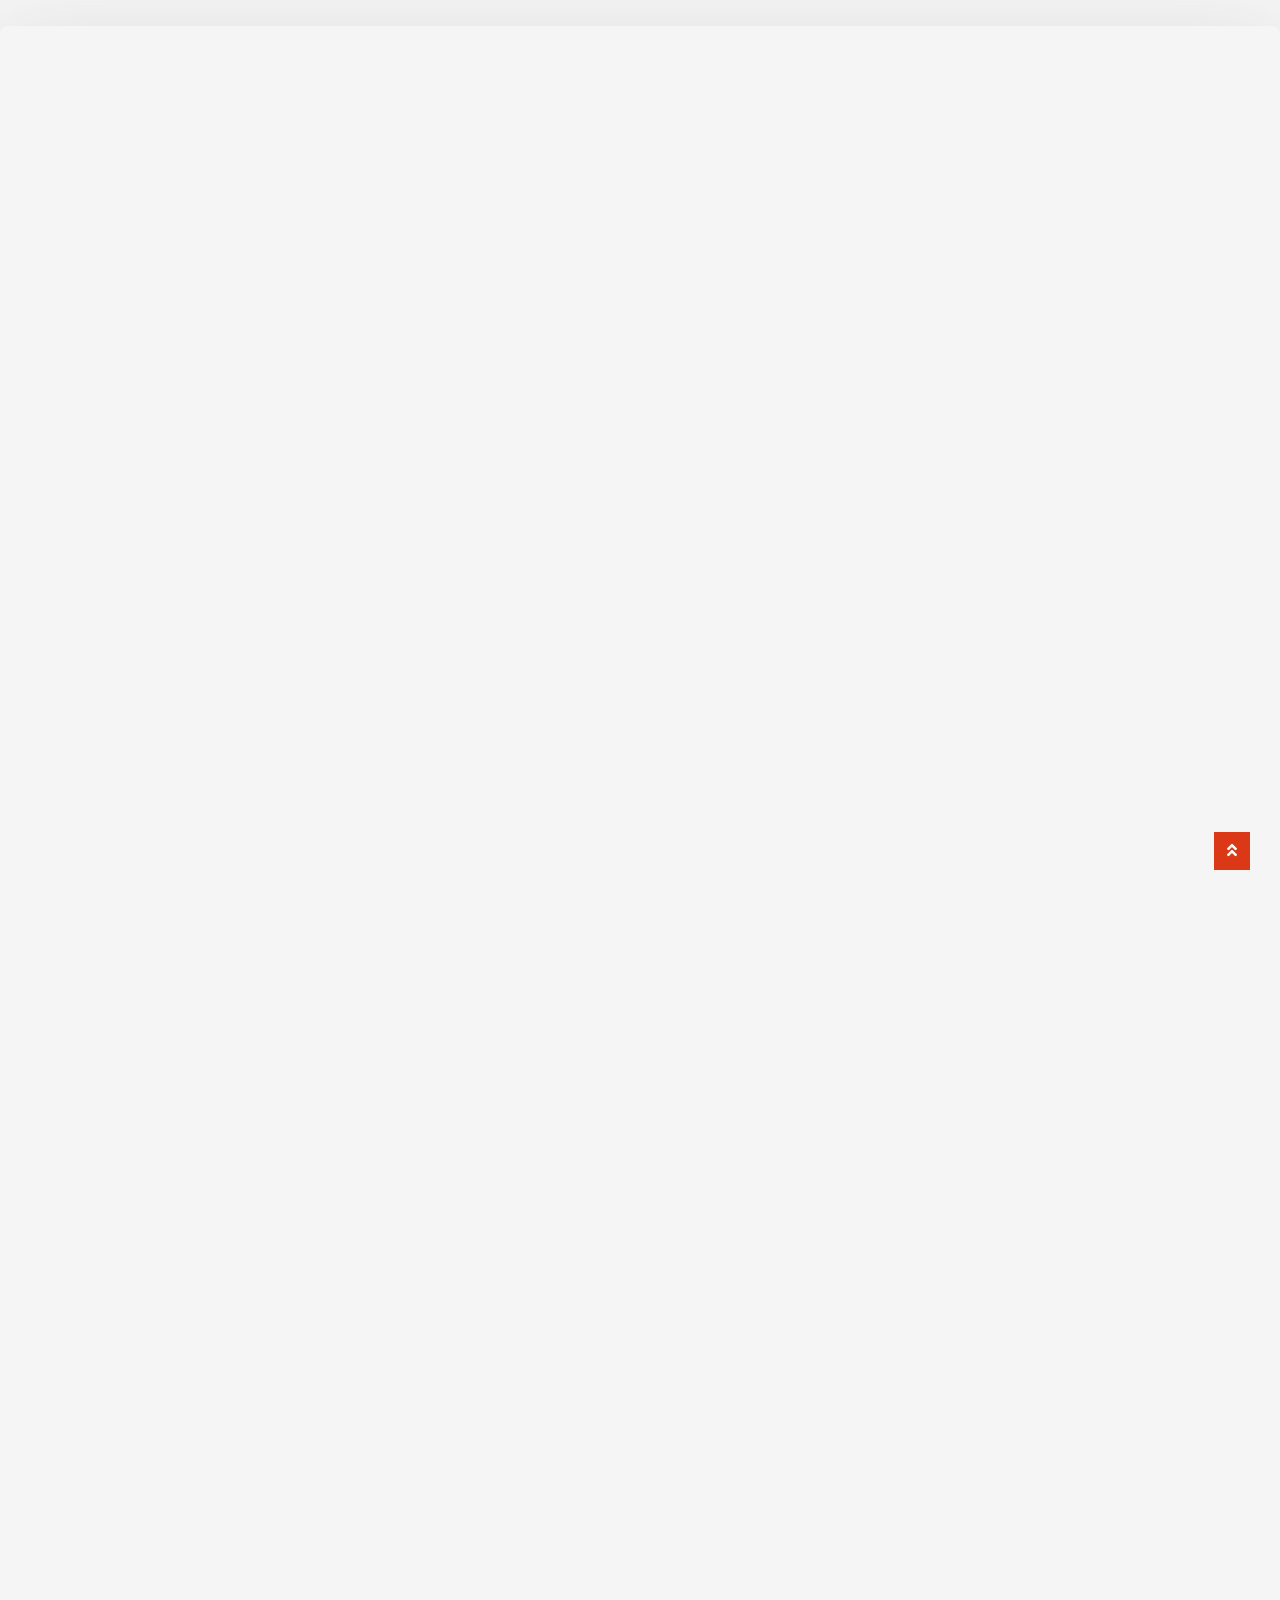
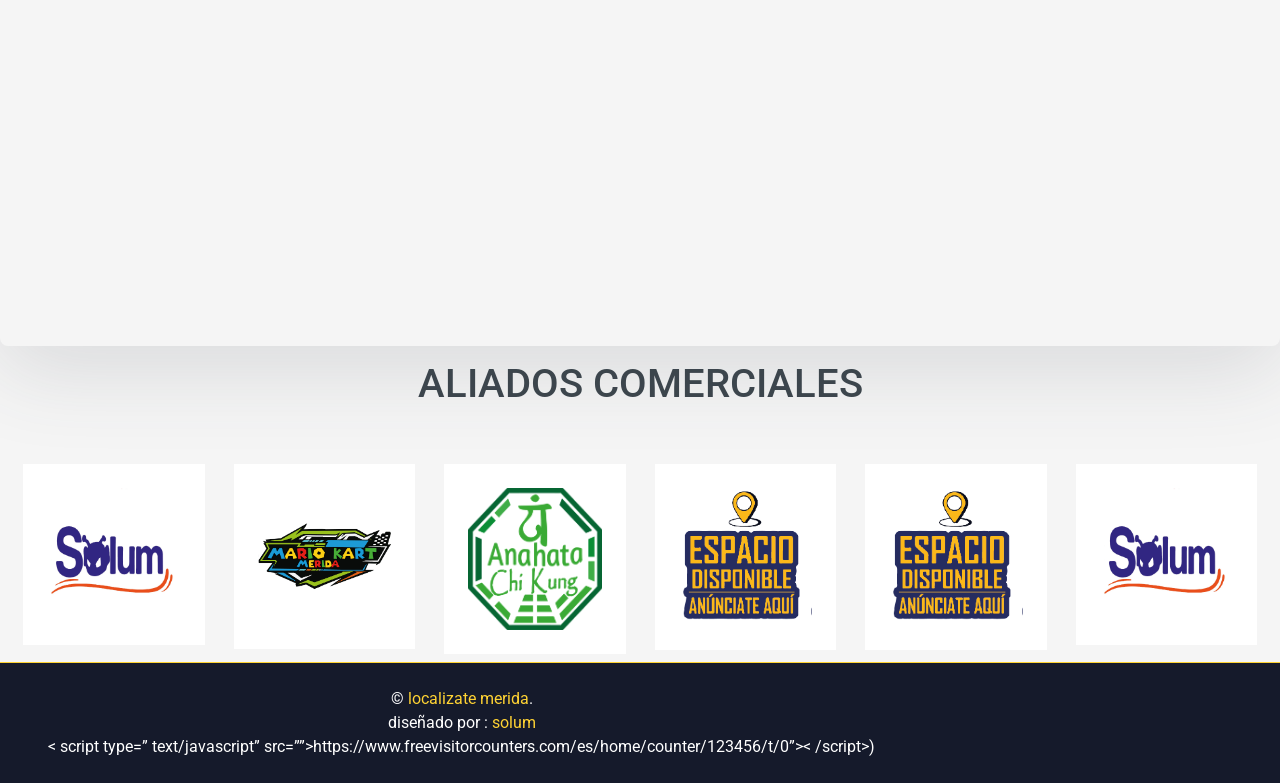
==== index.html @ 5018d9af "Update index.html" ====
<!DOCTYPE html>


    <html lang="en">

    <head>
        <meta charset="utf-8">
        <title>solum</title>
        <meta content="width=device-width, initial-scale=1.0" name="viewport">
        <meta content="Free HTML Templates" name="keywords">
        <meta content="Free HTML Templates" name="description">
        <meta name="viewport" content="width=device-width, user-scalable=no, initial-scale=1.0, maximum-scale=1.0, minimum-scale=1.0">
    <!-- Favicon -->
       

    <!-- Google Web Fonts -->
        <link rel="preconnect" href="https://fonts.gstatic.com">
        <link href="https://fonts.googleapis.com/css2?family=Roboto:wght@400;500;700&display=swap" rel="stylesheet">  

    <!-- Font Awesome -->
        <link href="https://cdnjs.cloudflare.com/ajax/libs/font-awesome/5.10.0/css/all.min.css" rel="stylesheet">

    <!-- Libraries Stylesheet -->
        <link href="lib/animate/animate.min.css" rel="stylesheet">
        <link href="lib/owlcarousel/assets/owl.carousel.min.css" rel="stylesheet">

    <!-- Customized Bootstrap Stylesheet -->
        <link href="css/style.css" rel="stylesheet">
    </head>

    <body>
	 <!-- clase contenedor para todo la estructura sea adaptable al tamaño   -->
	
	
   
    <!-- Topbar End -->


    <!-- camva CODIGO 	-->
	<div style="position: relative; width: 100%; height: 0; padding-top: 150.0000%;
 padding-bottom: 0; box-shadow: 0 20px 88px 0 rgba(63,69,81,0.16); margin-top: 1.6em; margin-bottom: 0.9em; overflow: hidden;
 border-radius: 8px; will-change: transform;">
  <iframe  style="position: absolute; width: 100%; height: 100%; top: 0; left: 0; border: none; padding: 0;margin: 0;"
    src="https://www.canva.com/design/DAGx7wg4Q10/k-5Hn8dOa6P_O-gBe2Vf7A/view?embed" allowfullscreen="allowfullscreen" allow="fullscreen">
  </iframe>
</div>


	
    <!-- Navbar End -->

<div class="text-center mx-auto mb-5" style="max-width: 600px;">
            <h1 class="display-5 text-uppercase mb-4">ALIADOS COMERCIALES <span class="text-primary"></span></h1>
        </div>
    

<!-- LOGOS Q SE MUEVEN  -->
    <div class="container-fluid py-2">
        <div class="row px-xl-2">
            <div class="col">
                <div class="owl-carousel vendor-carousel">
                    <div class="bg-light p-4">
					<a href="https://servisolum.github.io/publisolum1/">
                        <img  src="img/vendor-2.jpg" alt="">
						</a>
                    </div>
                    
					<div class="bg-light p-4">
                        <img src="img/vendor-4.png" alt="">
                    </div>
                    <div class="bg-light p-4">
                        <img src="img/vendor-5.png" alt="">
                    </div>
                    <div class="bg-light p-4">
                        <img src="img/vendor-3.png" alt="">
                    </div>
					<div class="bg-light p-4">
                        <img src="img/vendor-3.png" alt="">
                    </div>
                </div>
            </div>
        </div>
    </div>
    <!-- Vendor End -->

    
    


    <!-- ZONAS DE EMPRESAS  -->
    

    


    <!-- Footer Start -->
    
    <!-- Footer End -->


    <!-- Back to Top -->
    <a href="#" class="btn btn-primary back-to-top"><i class="fa fa-angle-double-up"></i></a>


    <!-- JavaScript Libraries -->
    <script src="https://code.jquery.com/jquery-3.4.1.min.js"></script>
    <script src="https://stackpath.bootstrapcdn.com/bootstrap/4.4.1/js/bootstrap.bundle.min.js"></script>
    <script src="lib/easing/easing.min.js"></script>
    <script src="lib/owlcarousel/owl.carousel.min.js"></script>

    <!-- Contact Javascript File -->
    <script src="mail/jqBootstrapValidation.min.js"></script>
    <script src="mail/contact.js"></script>

    <!-- CODIGO PARA BOTON SUBIR  -->
    <script src="js/main.js"></script>
	
	
	<!-- cierre del contenedor adaptable    -->
	  </div>
	  
	  <div class="container-fluid bg-dark bg-light-radial text-white border-top border-primary px-0">
            <div class="d-flex flex-column flex-md-row justify-content-between">
                <div class="py-4 px-5 text-center text-md-start">
                   <p class="mb-0">&copy; <a class="text-primary" href="#">localizate merida</a>. </p>
				   <p class="mb-0">diseñado por : <a class="mb-0" href="">solum </a></p>
					< script type=” text/javascript” src=””>https://www.freevisitorcounters.com/es/home/counter/123456/t/0”>< /script>)
                </div>
            
           </div>
       </div>
	  
	  
	  
	  
</body>

</html>
---- css/style.css ----
/******* Bootstrap Theming ********/
/*!
 * Bootstrap v4.5.3 (https://getbootstrap.com/)
 * Copyright 2011-2020 The Bootstrap Authors
 * Copyright 2011-2020 Twitter, Inc.
 * Licensed under MIT (https://github.com/twbs/bootstrap/blob/main/LICENSE)
 */
:root {
  --blue: #007bff;
  --indigo: #6610f2;
  --purple: #6f42c1;
  --pink: #e83e8c;
  --red: #dc3545;
  --orange: #fd7e14;
  --yellow: #ffc107;
  --green: #28a745;
  --teal: #20c997;
  --cyan: #17a2b8;
  --white: #fff;
  --gray: #6c757d;
  --gray-dark: #343a40;
  --primary: #FFD333;
  --secondary: #F5F5F5;
  --success: #28a745;
  --info: #17a2b8;
  --warning: #ffc107;
  --danger: #dc3545;
  --light: #FFFFFF;
  --dark: #3D464D;
  --breakpoint-xs: 0;
  --breakpoint-sm: 576px;
  --breakpoint-md: 768px;
  --breakpoint-lg: 992px;
  --breakpoint-xl: 1200px;
  --font-family-sans-serif: "Roboto", sans-serif;
  --font-family-monospace: SFMono-Regular, Menlo, Monaco, Consolas, "Liberation Mono", "Courier New", monospace;
}

*,
*::before,
*::after {
  box-sizing: border-box;
}

html {
	 width:100%;
  font-family: sans-serif;
  line-height: 1.15;
  -webkit-text-size-adjust: 100%;
  -webkit-tap-highlight-color: rgba(0, 0, 0, 0);
}

article, aside, figcaption, figure, footer, header, hgroup, main, nav, section {
  display: block;
}

contenedor13  {
	 width:100%;
}

body {
	 width:100%;
  margin: 0;
  font-family: "Roboto", sans-serif;
  font-size: 1rem;
  font-weight: 400;
  line-height: 1.5;
  color: #6C757D;
  text-align: left;
  background-color: #F5F5F5;
}

                                               




[tabindex="-1"]:focus:not(:focus-visible) {
  outline: 0 !important;
}

hr {
  box-sizing: content-box;
  height: 0;
  overflow: visible;
}

h1, h2, h3, h4, h5, h6 {
	width:100%;
  margin-top: 0;
  margin-bottom: 0.5rem;
}

p {
  margin-top: 0;
  margin-bottom: 1rem;
}

abbr[title],
abbr[data-original-title] {
  text-decoration: underline;
  text-decoration: underline dotted;
  cursor: help;
  border-bottom: 0;
  text-decoration-skip-ink: none;
}

address {
  margin-bottom: 1rem;
  font-style: normal;
  line-height: inherit;
}

ol,
ul,
dl {
  margin-top: 0;
  margin-bottom: 1rem;
}

ol ol,
ul ul,
ol ul,
ul ol {
  margin-bottom: 0;
}

dt {
  font-weight: 700;
}

dd {
  margin-bottom: .5rem;
  margin-left: 0;
}

blockquote {
  margin: 0 0 1rem;
}

b,
strong {
  font-weight: bolder;
}

small {
  font-size: 80%;
}

sub,
sup {
  position: relative;
  font-size: 75%;
  line-height: 0;
  vertical-align: baseline;
}

sub {
  bottom: -.25em;
}

sup {
  top: -.5em;
}

a {
  color: #FFD333;
  text-decoration: none;
  background-color: transparent;
}

a:hover {
  color: #e6b400;
  text-decoration: underline;
}

a:not([href]):not([class]) {
  color: inherit;
  text-decoration: none;
}

a:not([href]):not([class]):hover {
  color: inherit;
  text-decoration: none;
}

pre,
code,
kbd,
samp {
  font-family: SFMono-Regular, Menlo, Monaco, Consolas, "Liberation Mono", "Courier New", monospace;
  font-size: 1em;
}

pre {
  margin-top: 0;
  margin-bottom: 1rem;
  overflow: auto;
  -ms-overflow-style: scrollbar;
}

figure {
  margin: 0 0 1rem;
}

img {
  vertical-align: middle;
  border-style: none;
}

svg {
  overflow: hidden;
  vertical-align: middle;
}

table {
  border-collapse: collapse;
}

caption {
  padding-top: 0.75rem;
  padding-bottom: 0.75rem;
  color: #6c757d;
  text-align: left;
  caption-side: bottom;
}

th {
  text-align: inherit;
  text-align: -webkit-match-parent;
}

label {
  display: inline-block;
  margin-bottom: 0.5rem;
}

button {
  border-radius: 0;
}

button:focus {
  outline: 1px dotted;
  outline: 5px auto -webkit-focus-ring-color;
}

input,
button,
select,
optgroup,
textarea {
  margin: 0;
  font-family: inherit;
  font-size: inherit;
  line-height: inherit;
}

button,
input {
  overflow: visible;
}

button,
select {
  text-transform: none;
}

[role="button"] {
  cursor: pointer;
}

select {
  word-wrap: normal;
}

button,
[type="button"],
[type="reset"],
[type="submit"] {
  -webkit-appearance: button;
}

button:not(:disabled),
[type="button"]:not(:disabled),
[type="reset"]:not(:disabled),
[type="submit"]:not(:disabled) {
  cursor: pointer;
}

button::-moz-focus-inner,
[type="button"]::-moz-focus-inner,
[type="reset"]::-moz-focus-inner,
[type="submit"]::-moz-focus-inner {
  padding: 0;
  border-style: none;
}

input[type="radio"],
input[type="checkbox"] {
  box-sizing: border-box;
  padding: 0;
}

textarea {
  overflow: auto;
  resize: vertical;
}

fieldset {
  min-width: 0;
  padding: 0;
  margin: 0;
  border: 0;
}

legend {
  display: block;
  width: 100%;
  max-width: 100%;
  padding: 0;
  margin-bottom: .5rem;
  font-size: 1.5rem;
  line-height: inherit;
  color: inherit;
  white-space: normal;
}

@media (max-width: 1200px) {
  legend {
    font-size: calc(1.275rem + 0.3vw) ;
  }
}

progress {
  vertical-align: baseline;
}

[type="number"]::-webkit-inner-spin-button,
[type="number"]::-webkit-outer-spin-button {
  height: auto;
}

[type="search"] {
  outline-offset: -2px;
  -webkit-appearance: none;
}

[type="search"]::-webkit-search-decoration {
  -webkit-appearance: none;
}

::-webkit-file-upload-button {
  font: inherit;
  -webkit-appearance: button;
}

output {
  display: inline-block;
}

summary {
  display: list-item;
  cursor: pointer;
}

template {
  display: none;
}

[hidden] {
  display: none !important;
}

h1, h2, h3, h4, h5, h6,
.h1, .h2, .h3, .h4, .h5, .h6 {
  margin-bottom: 0.5rem;
  font-weight: 500;
  line-height: 1.2;
  color: #3D464D;
}

h1, .h1 {
  font-size: 2.5rem;
}

@media (max-width: 1200px) {
  h1, .h1 {
    font-size: calc(1.375rem + 1.5vw) ;
  }
}

h2, .h2 {
  font-size: 2rem;
}

@media (max-width: 1200px) {
  h2, .h2 {
    font-size: calc(1.325rem + 0.9vw) ;
  }
}

h3, .h3 {
  font-size: 1.75rem;
}

@media (max-width: 1200px) {
  h3, .h3 {
    font-size: calc(1.3rem + 0.6vw) ;
  }
}

h4, .h4 {
  font-size: 1.5rem;
}

@media (max-width: 1200px) {
  h4, .h4 {
    font-size: calc(1.275rem + 0.3vw) ;
  }
}

h5, .h5 {
  font-size: 1.25rem;
}

h6, .h6 {
  font-size: 1rem;
}

.lead {
  font-size: 1.25rem;
  font-weight: 300;
}

.display-1 {
  font-size: 6rem;
  font-weight: 300;
  line-height: 1.2;
}

@media (max-width: 1200px) {
  .display-1 {
    font-size: calc(1.725rem + 5.7vw) ;
  }
}

.display-2 {
  font-size: 5.5rem;
  font-weight: 300;
  line-height: 1.2;
}

@media (max-width: 1200px) {
  .display-2 {
    font-size: calc(1.675rem + 5.1vw) ;
  }
}

.display-3 {
  font-size: 4.5rem;
  font-weight: 300;
  line-height: 1.2;
}

@media (max-width: 1200px) {
  .display-3 {
    font-size: calc(1.575rem + 3.9vw) ;
  }
}

.display-4 {
  font-size: 3.5rem;
  font-weight: 300;
  line-height: 1.2;
}

@media (max-width: 1200px) {
  .display-4 {
    font-size: calc(1.475rem + 2.7vw) ;
  }
}

hr {
  margin-top: 1rem;
  margin-bottom: 1rem;
  border: 0;
  border-top: 1px solid rgba(0, 0, 0, 0.1);
}

small,
.small {
  font-size: 80%;
  font-weight: 400;
}

mark,
.mark {
  padding: 0.2em;
  background-color: #fcf8e3;
}

.list-unstyled {
  padding-left: 0;
  list-style: none;
}

.list-inline {
  padding-left: 0;
  list-style: none;
}

.list-inline-item {
  display: inline-block;
}

.list-inline-item:not(:last-child) {
  margin-right: 0.5rem;
}

.initialism {
  font-size: 90%;
  text-transform: uppercase;
}

.blockquote {
  margin-bottom: 1rem;
  font-size: 1.25rem;
}

.blockquote-footer {
  display: block;
  font-size: 80%;
  color: #6c757d;
}

.blockquote-footer::before {
  content: "\2014\00A0";
}

.img-fluid {
  max-width: 100%;
  height: auto;
}

.img-thumbnail {
  padding: 0.25rem;
  background-color: #F5F5F5;
  border: 1px solid #dee2e6;
  max-width: 100%;
  height: auto;
}

.figure {
  display: inline-block;
}

.figure-img {
  margin-bottom: 0.5rem;
  line-height: 1;
}

.figure-caption {
  font-size: 90%;
  color: #6c757d;
}

code {
  font-size: 87.5%;
  color: #e83e8c;
  word-wrap: break-word;
}

a > code {
  color: inherit;
}

kbd {
  padding: 0.2rem 0.4rem;
  font-size: 87.5%;
  color: #fff;
  background-color: #212529;
}

kbd kbd {
  padding: 0;
  font-size: 100%;
  font-weight: 700;
}

pre {
  display: block;
  font-size: 87.5%;
  color: #212529;
}

pre code {
  font-size: inherit;
  color: inherit;
  word-break: normal;
}

.pre-scrollable {
  max-height: 340px;
  overflow-y: scroll;
}

.container,
.container-fluid,
.container-sm,
.container-md,
.container-lg,
.container-xl {
  width: 100%;
  padding-right: 15px;
  padding-left: 15px;
  margin-right: auto;
  margin-left: auto;
}

@media (min-width: 576px) {
  .container, .container-sm {
    max-width: 540px;
  }
}

@media (min-width: 768px) {
  .container, .container-sm, .container-md {
    max-width: 720px;
  }
}

@media (min-width: 992px) {
  .container, .container-sm, .container-md, .container-lg {
    max-width: 960px;
  }
}

@media (min-width: 1200px) {
  .container, .container-sm, .container-md, .container-lg, .container-xl {
    max-width: 1140px;
  }
}

.row {
  display: flex;
  flex-wrap: wrap;
  margin-right: -15px;
  margin-left: -15px;
}

.no-gutters {
  margin-right: 0;
  margin-left: 0;
}

.no-gutters > .col,
.no-gutters > [class*="col-"] {
  padding-right: 0;
  padding-left: 0;
}

.col-1, .col-2, .col-3, .col-4, .col-5, .col-6, .col-7, .col-8, .col-9, .col-10, .col-11, .col-12, .col,
.col-auto, .col-sm-1, .col-sm-2, .col-sm-3, .col-sm-4, .col-sm-5, .col-sm-6, .col-sm-7, .col-sm-8, .col-sm-9, .col-sm-10, .col-sm-11, .col-sm-12, .col-sm,
.col-sm-auto, .col-md-1, .col-md-2, .col-md-3, .col-md-4, .col-md-5, .col-md-6, .col-md-7, .col-md-8, .col-md-9, .col-md-10, .col-md-11, .col-md-12, .col-md,
.col-md-auto, .col-lg-1, .col-lg-2, .col-lg-3, .col-lg-4, .col-lg-5, .col-lg-6, .col-lg-7, .col-lg-8, .col-lg-9, .col-lg-10, .col-lg-11, .col-lg-12, .col-lg,
.col-lg-auto, .col-xl-1, .col-xl-2, .col-xl-3, .col-xl-4, .col-xl-5, .col-xl-6, .col-xl-7, .col-xl-8, .col-xl-9, .col-xl-10, .col-xl-11, .col-xl-12, .col-xl,
.col-xl-auto {
  position: relative;
  width: 100%;
  padding-right: 15px;
  padding-left: 15px;
}

.col {
  flex-basis: 0;
  flex-grow: 1;
  max-width: 100%;
}

.row-cols-1 > * {
  flex: 0 0 100%;
  max-width: 100%;
}

.row-cols-2 > * {
  flex: 0 0 50%;
  max-width: 50%;
}

.row-cols-3 > * {
  flex: 0 0 33.33333%;
  max-width: 33.33333%;
}

.row-cols-4 > * {
  flex: 0 0 25%;
  max-width: 25%;
}

.row-cols-5 > * {
  flex: 0 0 20%;
  max-width: 20%;
}

.row-cols-6 > * {
  flex: 0 0 16.66667%;
  max-width: 16.66667%;
}

.col-auto {
  flex: 0 0 auto;
  width: auto;
  max-width: 100%;
}

.col-1 {
  flex: 0 0 8.33333%;
  max-width: 8.33333%;
}

.col-2 {
  flex: 0 0 16.66667%;
  max-width: 16.66667%;
}

.col-3 {
  flex: 0 0 25%;
  max-width: 25%;
}

.col-4 {
  flex: 0 0 33.33333%;
  max-width: 33.33333%;
}

.col-5 {
  flex: 0 0 41.66667%;
  max-width: 41.66667%;
}

.col-6 {
  flex: 0 0 50%;
  max-width: 50%;
}

.col-7 {
  flex: 0 0 58.33333%;
  max-width: 58.33333%;
}

.col-8 {
  flex: 0 0 66.66667%;
  max-width: 66.66667%;
}

.col-9 {
  flex: 0 0 75%;
  max-width: 75%;
}

.col-10 {
  flex: 0 0 83.33333%;
  max-width: 83.33333%;
}

.col-11 {
  flex: 0 0 91.66667%;
  max-width: 91.66667%;
}

.col-12 {
  flex: 0 0 100%;
  max-width: 100%;
}

.order-first {
  order: -1;
}

.order-last {
  order: 13;
}

.order-0 {
  order: 0;
}

.order-1 {
  order: 1;
}

.order-2 {
  order: 2;
}

.order-3 {
  order: 3;
}

.order-4 {
  order: 4;
}

.order-5 {
  order: 5;
}

.order-6 {
  order: 6;
}

.order-7 {
  order: 7;
}

.order-8 {
  order: 8;
}

.order-9 {
  order: 9;
}

.order-10 {
  order: 10;
}

.order-11 {
  order: 11;
}

.order-12 {
  order: 12;
}

.offset-1 {
  margin-left: 8.33333%;
}

.offset-2 {
  margin-left: 16.66667%;
}

.offset-3 {
  margin-left: 25%;
}

.offset-4 {
  margin-left: 33.33333%;
}

.offset-5 {
  margin-left: 41.66667%;
}

.offset-6 {
  margin-left: 50%;
}

.offset-7 {
  margin-left: 58.33333%;
}

.offset-8 {
  margin-left: 66.66667%;
}

.offset-9 {
  margin-left: 75%;
}

.offset-10 {
  margin-left: 83.33333%;
}

.offset-11 {
  margin-left: 91.66667%;
}

@media (min-width: 576px) {
  .col-sm {
    flex-basis: 0;
    flex-grow: 1;
    max-width: 100%;
  }
  .row-cols-sm-1 > * {
    flex: 0 0 100%;
    max-width: 100%;
  }
  .row-cols-sm-2 > * {
    flex: 0 0 50%;
    max-width: 50%;
  }
  .row-cols-sm-3 > * {
    flex: 0 0 33.33333%;
    max-width: 33.33333%;
  }
  .row-cols-sm-4 > * {
    flex: 0 0 25%;
    max-width: 25%;
  }
  .row-cols-sm-5 > * {
    flex: 0 0 20%;
    max-width: 20%;
  }
  .row-cols-sm-6 > * {
    flex: 0 0 16.66667%;
    max-width: 16.66667%;
  }
  .col-sm-auto {
    flex: 0 0 auto;
    width: auto;
    max-width: 100%;
  }
  .col-sm-1 {
    flex: 0 0 8.33333%;
    max-width: 8.33333%;
  }
  .col-sm-2 {
    flex: 0 0 16.66667%;
    max-width: 16.66667%;
  }
  .col-sm-3 {
    flex: 0 0 25%;
    max-width: 25%;
  }
  .col-sm-4 {
    flex: 0 0 33.33333%;
    max-width: 33.33333%;
  }
  .col-sm-5 {
    flex: 0 0 41.66667%;
    max-width: 41.66667%;
  }
  .col-sm-6 {
    flex: 0 0 50%;
    max-width: 50%;
  }
  .col-sm-7 {
    flex: 0 0 58.33333%;
    max-width: 58.33333%;
  }
  .col-sm-8 {
    flex: 0 0 66.66667%;
    max-width: 66.66667%;
  }
  .col-sm-9 {
    flex: 0 0 75%;
    max-width: 75%;
  }
  .col-sm-10 {
    flex: 0 0 83.33333%;
    max-width: 83.33333%;
  }
  .col-sm-11 {
    flex: 0 0 91.66667%;
    max-width: 91.66667%;
  }
  .col-sm-12 {
    flex: 0 0 100%;
    max-width: 100%;
  }
  .order-sm-first {
    order: -1;
  }
  .order-sm-last {
    order: 13;
  }
  .order-sm-0 {
    order: 0;
  }
  .order-sm-1 {
    order: 1;
  }
  .order-sm-2 {
    order: 2;
  }
  .order-sm-3 {
    order: 3;
  }
  .order-sm-4 {
    order: 4;
  }
  .order-sm-5 {
    order: 5;
  }
  .order-sm-6 {
    order: 6;
  }
  .order-sm-7 {
    order: 7;
  }
  .order-sm-8 {
    order: 8;
  }
  .order-sm-9 {
    order: 9;
  }
  .order-sm-10 {
    order: 10;
  }
  .order-sm-11 {
    order: 11;
  }
  .order-sm-12 {
    order: 12;
  }
  .offset-sm-0 {
    margin-left: 0;
  }
  .offset-sm-1 {
    margin-left: 8.33333%;
  }
  .offset-sm-2 {
    margin-left: 16.66667%;
  }
  .offset-sm-3 {
    margin-left: 25%;
  }
  .offset-sm-4 {
    margin-left: 33.33333%;
  }
  .offset-sm-5 {
    margin-left: 41.66667%;
  }
  .offset-sm-6 {
    margin-left: 50%;
  }
  .offset-sm-7 {
    margin-left: 58.33333%;
  }
  .offset-sm-8 {
    margin-left: 66.66667%;
  }
  .offset-sm-9 {
    margin-left: 75%;
  }
  .offset-sm-10 {
    margin-left: 83.33333%;
  }
  .offset-sm-11 {
    margin-left: 91.66667%;
  }
}

@media (min-width: 768px) {
  .col-md {
    flex-basis: 0;
    flex-grow: 1;
    max-width: 100%;
  }
  .row-cols-md-1 > * {
    flex: 0 0 100%;
    max-width: 100%;
  }
  .row-cols-md-2 > * {
    flex: 0 0 50%;
    max-width: 50%;
  }
  .row-cols-md-3 > * {
    flex: 0 0 33.33333%;
    max-width: 33.33333%;
  }
  .row-cols-md-4 > * {
    flex: 0 0 25%;
    max-width: 25%;
  }
  .row-cols-md-5 > * {
    flex: 0 0 20%;
    max-width: 20%;
  }
  .row-cols-md-6 > * {
    flex: 0 0 16.66667%;
    max-width: 16.66667%;
  }
  .col-md-auto {
    flex: 0 0 auto;
    width: auto;
    max-width: 100%;
  }
  .col-md-1 {
    flex: 0 0 8.33333%;
    max-width: 8.33333%;
  }
  .col-md-2 {
    flex: 0 0 16.66667%;
    max-width: 16.66667%;
  }
  .col-md-3 {
    flex: 0 0 25%;
    max-width: 25%;
  }
  .col-md-4 {
    flex: 0 0 33.33333%;
    max-width: 33.33333%;
  }
  .col-md-5 {
    flex: 0 0 41.66667%;
    max-width: 41.66667%;
  }
  .col-md-6 {
    flex: 0 0 50%;
    max-width: 50%;
  }
  .col-md-7 {
    flex: 0 0 58.33333%;
    max-width: 58.33333%;
  }
  .col-md-8 {
    flex: 0 0 66.66667%;
    max-width: 66.66667%;
  }
  .col-md-9 {
    flex: 0 0 75%;
    max-width: 75%;
  }
  .col-md-10 {
    flex: 0 0 83.33333%;
    max-width: 83.33333%;
  }
  .col-md-11 {
    flex: 0 0 91.66667%;
    max-width: 91.66667%;
  }
  .col-md-12 {
    flex: 0 0 100%;
    max-width: 100%;
  }
  .order-md-first {
    order: -1;
  }
  .order-md-last {
    order: 13;
  }
  .order-md-0 {
    order: 0;
  }
  .order-md-1 {
    order: 1;
  }
  .order-md-2 {
    order: 2;
  }
  .order-md-3 {
    order: 3;
  }
  .order-md-4 {
    order: 4;
  }
  .order-md-5 {
    order: 5;
  }
  .order-md-6 {
    order: 6;
  }
  .order-md-7 {
    order: 7;
  }
  .order-md-8 {
    order: 8;
  }
  .order-md-9 {
    order: 9;
  }
  .order-md-10 {
    order: 10;
  }
  .order-md-11 {
    order: 11;
  }
  .order-md-12 {
    order: 12;
  }
  .offset-md-0 {
    margin-left: 0;
  }
  .offset-md-1 {
    margin-left: 8.33333%;
  }
  .offset-md-2 {
    margin-left: 16.66667%;
  }
  .offset-md-3 {
    margin-left: 25%;
  }
  .offset-md-4 {
    margin-left: 33.33333%;
  }
  .offset-md-5 {
    margin-left: 41.66667%;
  }
  .offset-md-6 {
    margin-left: 50%;
  }
  .offset-md-7 {
    margin-left: 58.33333%;
  }
  .offset-md-8 {
    margin-left: 66.66667%;
  }
  .offset-md-9 {
    margin-left: 75%;
  }
  .offset-md-10 {
    margin-left: 83.33333%;
  }
  .offset-md-11 {
    margin-left: 91.66667%;
  }
}

@media (min-width: 992px) {
  .col-lg {
    flex-basis: 0;
    flex-grow: 1;
    max-width: 100%;
  }
  .row-cols-lg-1 > * {
    flex: 0 0 100%;
    max-width: 100%;
  }
  .row-cols-lg-2 > * {
    flex: 0 0 50%;
    max-width: 50%;
  }
  .row-cols-lg-3 > * {
    flex: 0 0 33.33333%;
    max-width: 33.33333%;
  }
  .row-cols-lg-4 > * {
    flex: 0 0 25%;
    max-width: 25%;
  }
  .row-cols-lg-5 > * {
    flex: 0 0 20%;
    max-width: 20%;
  }
  .row-cols-lg-6 > * {
    flex: 0 0 16.66667%;
    max-width: 16.66667%;
  }
  .col-lg-auto {
    flex: 0 0 auto;
    width: auto;
    max-width: 100%;
  }
  .col-lg-1 {
    flex: 0 0 8.33333%;
    max-width: 8.33333%;
  }
  .col-lg-2 {
    flex: 0 0 16.66667%;
    max-width: 16.66667%;
  }
  .col-lg-3 {
    flex: 0 0 25%;
    max-width: 25%;
  }
  .col-lg-4 {
    flex: 0 0 33.33333%;
    max-width: 33.33333%;
  }
  .col-lg-5 {
    flex: 0 0 41.66667%;
    max-width: 41.66667%;
  }
  .col-lg-6 {
    flex: 0 0 50%;
    max-width: 50%;
  }
  .col-lg-7 {
    flex: 0 0 58.33333%;
    max-width: 58.33333%;
  }
  .col-lg-8 {
    flex: 0 0 66.66667%;
    max-width: 66.66667%;
  }
  .col-lg-9 {
    flex: 0 0 75%;
    max-width: 75%;
  }
  .col-lg-10 {
    flex: 0 0 83.33333%;
    max-width: 83.33333%;
  }
  .col-lg-11 {
    flex: 0 0 91.66667%;
    max-width: 91.66667%;
  }
  .col-lg-12 {
    flex: 0 0 100%;
    max-width: 100%;
  }
  .order-lg-first {
    order: -1;
  }
  .order-lg-last {
    order: 13;
  }
  .order-lg-0 {
    order: 0;
  }
  .order-lg-1 {
    order: 1;
  }
  .order-lg-2 {
    order: 2;
  }
  .order-lg-3 {
    order: 3;
  }
  .order-lg-4 {
    order: 4;
  }
  .order-lg-5 {
    order: 5;
  }
  .order-lg-6 {
    order: 6;
  }
  .order-lg-7 {
    order: 7;
  }
  .order-lg-8 {
    order: 8;
  }
  .order-lg-9 {
    order: 9;
  }
  .order-lg-10 {
    order: 10;
  }
  .order-lg-11 {
    order: 11;
  }
  .order-lg-12 {
    order: 12;
  }
  .offset-lg-0 {
    margin-left: 0;
  }
  .offset-lg-1 {
    margin-left: 8.33333%;
  }
  .offset-lg-2 {
    margin-left: 16.66667%;
  }
  .offset-lg-3 {
    margin-left: 25%;
  }
  .offset-lg-4 {
    margin-left: 33.33333%;
  }
  .offset-lg-5 {
    margin-left: 41.66667%;
  }
  .offset-lg-6 {
    margin-left: 50%;
  }
  .offset-lg-7 {
    margin-left: 58.33333%;
  }
  .offset-lg-8 {
    margin-left: 66.66667%;
  }
  .offset-lg-9 {
    margin-left: 75%;
  }
  .offset-lg-10 {
    margin-left: 83.33333%;
  }
  .offset-lg-11 {
    margin-left: 91.66667%;
  }
}

@media (min-width: 1200px) {
  .col-xl {
    flex-basis: 0;
    flex-grow: 1;
    max-width: 100%;
  }
  .row-cols-xl-1 > * {
    flex: 0 0 100%;
    max-width: 100%;
  }
  .row-cols-xl-2 > * {
    flex: 0 0 50%;
    max-width: 50%;
  }
  .row-cols-xl-3 > * {
    flex: 0 0 33.33333%;
    max-width: 33.33333%;
  }
  .row-cols-xl-4 > * {
    flex: 0 0 25%;
    max-width: 25%;
  }
  .row-cols-xl-5 > * {
    flex: 0 0 20%;
    max-width: 20%;
  }
  .row-cols-xl-6 > * {
    flex: 0 0 16.66667%;
    max-width: 16.66667%;
  }
  .col-xl-auto {
    flex: 0 0 auto;
    width: auto;
    max-width: 100%;
  }
  .col-xl-1 {
    flex: 0 0 8.33333%;
    max-width: 8.33333%;
  }
  .col-xl-2 {
    flex: 0 0 16.66667%;
    max-width: 16.66667%;
  }
  .col-xl-3 {
    flex: 0 0 25%;
    max-width: 25%;
  }
  .col-xl-4 {
    flex: 0 0 33.33333%;
    max-width: 33.33333%;
  }
  .col-xl-5 {
    flex: 0 0 41.66667%;
    max-width: 41.66667%;
  }
  .col-xl-6 {
    flex: 0 0 50%;
    max-width: 50%;
  }
  .col-xl-7 {
    flex: 0 0 58.33333%;
    max-width: 58.33333%;
  }
  .col-xl-8 {
    flex: 0 0 66.66667%;
    max-width: 66.66667%;
  }
  .col-xl-9 {
    flex: 0 0 75%;
    max-width: 75%;
  }
  .col-xl-10 {
    flex: 0 0 83.33333%;
    max-width: 83.33333%;
  }
  .col-xl-11 {
    flex: 0 0 91.66667%;
    max-width: 91.66667%;
  }
  .col-xl-12 {
    flex: 0 0 100%;
    max-width: 100%;
  }
  .order-xl-first {
    order: -1;
  }
  .order-xl-last {
    order: 13;
  }
  .order-xl-0 {
    order: 0;
  }
  .order-xl-1 {
    order: 1;
  }
  .order-xl-2 {
    order: 2;
  }
  .order-xl-3 {
    order: 3;
  }
  .order-xl-4 {
    order: 4;
  }
  .order-xl-5 {
    order: 5;
  }
  .order-xl-6 {
    order: 6;
  }
  .order-xl-7 {
    order: 7;
  }
  .order-xl-8 {
    order: 8;
  }
  .order-xl-9 {
    order: 9;
  }
  .order-xl-10 {
    order: 10;
  }
  .order-xl-11 {
    order: 11;
  }
  .order-xl-12 {
    order: 12;
  }
  .offset-xl-0 {
    margin-left: 0;
  }
  .offset-xl-1 {
    margin-left: 8.33333%;
  }
  .offset-xl-2 {
    margin-left: 16.66667%;
  }
  .offset-xl-3 {
    margin-left: 25%;
  }
  .offset-xl-4 {
    margin-left: 33.33333%;
  }
  .offset-xl-5 {
    margin-left: 41.66667%;
  }
  .offset-xl-6 {
    margin-left: 50%;
  }
  .offset-xl-7 {
    margin-left: 58.33333%;
  }
  .offset-xl-8 {
    margin-left: 66.66667%;
  }
  .offset-xl-9 {
    margin-left: 75%;
  }
  .offset-xl-10 {
    margin-left: 83.33333%;
  }
  .offset-xl-11 {
    margin-left: 91.66667%;
  }
}

.table {
  width: 100%;
  margin-bottom: 1rem;
  color: #6C757D;
}

.table th,
.table td {
  padding: 0.75rem;
  vertical-align: top;
  border-top: 1px solid #dee2e6;
}

.table thead th {
  vertical-align: bottom;
  border-bottom: 2px solid #dee2e6;
}

.table tbody + tbody {
  border-top: 2px solid #dee2e6;
}

.table-sm th,
.table-sm td {
  padding: 0.3rem;
}

.table-bordered {
  border: 1px solid #dee2e6;
}

.table-bordered th,
.table-bordered td {
  border: 1px solid #dee2e6;
}

.table-bordered thead th,
.table-bordered thead td {
  border-bottom-width: 2px;
}

.table-borderless th,
.table-borderless td,
.table-borderless thead th,
.table-borderless tbody + tbody {
  border: 0;
}

.table-striped tbody tr:nth-of-type(odd) {
  background-color: rgba(0, 0, 0, 0.05);
}

.table-hover tbody tr:hover {
  color: #6C757D;
  background-color: rgba(0, 0, 0, 0.075);
}

.table-primary,
.table-primary > th,
.table-primary > td {
  background-color: #fff3c6;
}

.table-primary th,
.table-primary td,
.table-primary thead th,
.table-primary tbody + tbody {
  border-color: #ffe895;
}

.table-hover .table-primary:hover {
  background-color: #ffeead;
}

.table-hover .table-primary:hover > td,
.table-hover .table-primary:hover > th {
  background-color: #ffeead;
}

.table-secondary,
.table-secondary > th,
.table-secondary > td {
  background-color: #fcfcfc;
}

.table-secondary th,
.table-secondary td,
.table-secondary thead th,
.table-secondary tbody + tbody {
  border-color: #fafafa;
}

.table-hover .table-secondary:hover {
  background-color: #efefef;
}

.table-hover .table-secondary:hover > td,
.table-hover .table-secondary:hover > th {
  background-color: #efefef;
}

.table-success,
.table-success > th,
.table-success > td {
  background-color: #c3e6cb;
}

.table-success th,
.table-success td,
.table-success thead th,
.table-success tbody + tbody {
  border-color: #8fd19e;
}

.table-hover .table-success:hover {
  background-color: #b1dfbb;
}

.table-hover .table-success:hover > td,
.table-hover .table-success:hover > th {
  background-color: #b1dfbb;
}

.table-info,
.table-info > th,
.table-info > td {
  background-color: #bee5eb;
}

.table-info th,
.table-info td,
.table-info thead th,
.table-info tbody + tbody {
  border-color: #86cfda;
}

.table-hover .table-info:hover {
  background-color: #abdde5;
}

.table-hover .table-info:hover > td,
.table-hover .table-info:hover > th {
  background-color: #abdde5;
}

.table-warning,
.table-warning > th,
.table-warning > td {
  background-color: #ffeeba;
}

.table-warning th,
.table-warning td,
.table-warning thead th,
.table-warning tbody + tbody {
  border-color: #ffdf7e;
}

.table-hover .table-warning:hover {
  background-color: #ffe8a1;
}

.table-hover .table-warning:hover > td,
.table-hover .table-warning:hover > th {
  background-color: #ffe8a1;
}

.table-danger,
.table-danger > th,
.table-danger > td {
  background-color: #f5c6cb;
}

.table-danger th,
.table-danger td,
.table-danger thead th,
.table-danger tbody + tbody {
  border-color: #ed969e;
}

.table-hover .table-danger:hover {
  background-color: #f1b0b7;
}

.table-hover .table-danger:hover > td,
.table-hover .table-danger:hover > th {
  background-color: #f1b0b7;
}

.table-light,
.table-light > th,
.table-light > td {
  background-color: white;
}

.table-light th,
.table-light td,
.table-light thead th,
.table-light tbody + tbody {
  border-color: white;
}

.table-hover .table-light:hover {
  background-color: #f2f2f2;
}

.table-hover .table-light:hover > td,
.table-hover .table-light:hover > th {
  background-color: #f2f2f2;
}

.table-dark,
.table-dark > th,
.table-dark > td {
  background-color: #c9cbcd;
}

.table-dark th,
.table-dark td,
.table-dark thead th,
.table-dark tbody + tbody {
  border-color: #9a9fa2;
}

.table-hover .table-dark:hover {
  background-color: #bcbec1;
}

.table-hover .table-dark:hover > td,
.table-hover .table-dark:hover > th {
  background-color: #bcbec1;
}

.table-active,
.table-active > th,
.table-active > td {
  background-color: rgba(0, 0, 0, 0.075);
}

.table-hover .table-active:hover {
  background-color: rgba(0, 0, 0, 0.075);
}

.table-hover .table-active:hover > td,
.table-hover .table-active:hover > th {
  background-color: rgba(0, 0, 0, 0.075);
}

.table .thead-dark th {
  color: #fff;
  background-color: #343a40;
  border-color: #454d55;
}

.table .thead-light th {
  color: #495057;
  background-color: #e9ecef;
  border-color: #dee2e6;
}

.table-dark {
  color: #fff;
  background-color: #343a40;
}

.table-dark th,
.table-dark td,
.table-dark thead th {
  border-color: #454d55;
}

.table-dark.table-bordered {
  border: 0;
}

.table-dark.table-striped tbody tr:nth-of-type(odd) {
  background-color: rgba(255, 255, 255, 0.05);
}

.table-dark.table-hover tbody tr:hover {
  color: #fff;
  background-color: rgba(255, 255, 255, 0.075);
}

@media (max-width: 575.98px) {
  .table-responsive-sm {
    display: block;
    width: 100%;
    overflow-x: auto;
    -webkit-overflow-scrolling: touch;
  }
  .table-responsive-sm > .table-bordered {
    border: 0;
  }
}

@media (max-width: 767.98px) {
  .table-responsive-md {
    display: block;
    width: 100%;
    overflow-x: auto;
    -webkit-overflow-scrolling: touch;
  }
  .table-responsive-md > .table-bordered {
    border: 0;
  }
}

@media (max-width: 991.98px) {
  .table-responsive-lg {
    display: block;
    width: 100%;
    overflow-x: auto;
    -webkit-overflow-scrolling: touch;
  }
  .table-responsive-lg > .table-bordered {
    border: 0;
  }
}

@media (max-width: 1199.98px) {
  .table-responsive-xl {
    display: block;
    width: 100%;
    overflow-x: auto;
    -webkit-overflow-scrolling: touch;
  }
  .table-responsive-xl > .table-bordered {
    border: 0;
  }
}

.table-responsive {
  display: block;
  width: 100%;
  overflow-x: auto;
  -webkit-overflow-scrolling: touch;
}

.table-responsive > .table-bordered {
  border: 0;
}

.form-control {
  display: block;
  width: 100%;
  height: calc(1.5em + 0.75rem + 2px);
  padding: 0.375rem 0.75rem;
  font-size: 1rem;
  font-weight: 400;
  line-height: 1.5;
  color: #495057;
  background-color: #fff;
  background-clip: padding-box;
  border: 1px solid #ced4da;
  border-radius: 0;
  transition: border-color 0.15s ease-in-out, box-shadow 0.15s ease-in-out;
}

@media (prefers-reduced-motion: reduce) {
  .form-control {
    transition: none;
  }
}

.form-control::-ms-expand {
  background-color: transparent;
  border: 0;
}

.form-control:-moz-focusring {
  color: transparent;
  text-shadow: 0 0 0 #495057;
}

.form-control:focus {
  color: #495057;
  background-color: #fff;
  border-color: #ffefb3;
  outline: 0;
  box-shadow: none;
}

.form-control::placeholder {
  color: #999999;
  opacity: 1;
}

.form-control:disabled, .form-control[readonly] {
  background-color: #e9ecef;
  opacity: 1;
}

input[type="date"].form-control,
input[type="time"].form-control,
input[type="datetime-local"].form-control,
input[type="month"].form-control {
  appearance: none;
}

select.form-control:focus::-ms-value {
  color: #495057;
  background-color: #fff;
}

.form-control-file,
.form-control-range {
  display: block;
  width: 100%;
}

.col-form-label {
  padding-top: calc(0.375rem + 1px);
  padding-bottom: calc(0.375rem + 1px);
  margin-bottom: 0;
  font-size: inherit;
  line-height: 1.5;
}

.col-form-label-lg {
  padding-top: calc(0.5rem + 1px);
  padding-bottom: calc(0.5rem + 1px);
  font-size: 1.25rem;
  line-height: 1.5;
}

.col-form-label-sm {
  padding-top: calc(0.25rem + 1px);
  padding-bottom: calc(0.25rem + 1px);
  font-size: 0.875rem;
  line-height: 1.5;
}

.form-control-plaintext {
  display: block;
  width: 100%;
  padding: 0.375rem 0;
  margin-bottom: 0;
  font-size: 1rem;
  line-height: 1.5;
  color: #6C757D;
  background-color: transparent;
  border: solid transparent;
  border-width: 1px 0;
}

.form-control-plaintext.form-control-sm, .form-control-plaintext.form-control-lg {
  padding-right: 0;
  padding-left: 0;
}

.form-control-sm {
  height: calc(1.5em + 0.5rem + 2px);
  padding: 0.25rem 0.5rem;
  font-size: 0.875rem;
  line-height: 1.5;
}

.form-control-lg {
  height: calc(1.5em + 1rem + 2px);
  padding: 0.5rem 1rem;
  font-size: 1.25rem;
  line-height: 1.5;
}

select.form-control[size], select.form-control[multiple] {
  height: auto;
}

textarea.form-control {
  height: auto;
}

.form-group {
  margin-bottom: 1rem;
}

.form-text {
  display: block;
  margin-top: 0.25rem;
}

.form-row {
  display: flex;
  flex-wrap: wrap;
  margin-right: -5px;
  margin-left: -5px;
}

.form-row > .col,
.form-row > [class*="col-"] {
  padding-right: 5px;
  padding-left: 5px;
}

.form-check {
  position: relative;
  display: block;
  padding-left: 1.25rem;
}

.form-check-input {
  position: absolute;
  margin-top: 0.3rem;
  margin-left: -1.25rem;
}

.form-check-input[disabled] ~ .form-check-label,
.form-check-input:disabled ~ .form-check-label {
  color: #6c757d;
}

.form-check-label {
  margin-bottom: 0;
}

.form-check-inline {
  display: inline-flex;
  align-items: center;
  padding-left: 0;
  margin-right: 0.75rem;
}

.form-check-inline .form-check-input {
  position: static;
  margin-top: 0;
  margin-right: 0.3125rem;
  margin-left: 0;
}

.valid-feedback {
  display: none;
  width: 100%;
  margin-top: 0.25rem;
  font-size: 80%;
  color: #28a745;
}

.valid-tooltip {
  position: absolute;
  top: 100%;
  left: 0;
  z-index: 5;
  display: none;
  max-width: 100%;
  padding: 0.25rem 0.5rem;
  margin-top: .1rem;
  font-size: 0.875rem;
  line-height: 1.5;
  color: #fff;
  background-color: rgba(40, 167, 69, 0.9);
}

.was-validated :valid ~ .valid-feedback,
.was-validated :valid ~ .valid-tooltip,
.is-valid ~ .valid-feedback,
.is-valid ~ .valid-tooltip {
  display: block;
}

.was-validated .form-control:valid, .form-control.is-valid {
  border-color: #28a745;
  padding-right: calc(1.5em + 0.75rem);
  background-image: url("data:image/svg+xml,%3csvg xmlns='http://www.w3.org/2000/svg' width='8' height='8' viewBox='0 0 8 8'%3e%3cpath fill='%2328a745' d='M2.3 6.73L.6 4.53c-.4-1.04.46-1.4 1.1-.8l1.1 1.4 3.4-3.8c.6-.63 1.6-.27 1.2.7l-4 4.6c-.43.5-.8.4-1.1.1z'/%3e%3c/svg%3e");
  background-repeat: no-repeat;
  background-position: right calc(0.375em + 0.1875rem) center;
  background-size: calc(0.75em + 0.375rem) calc(0.75em + 0.375rem);
}

.was-validated .form-control:valid:focus, .form-control.is-valid:focus {
  border-color: #28a745;
  box-shadow: 0 0 0 0.2rem rgba(40, 167, 69, 0.25);
}

.was-validated textarea.form-control:valid, textarea.form-control.is-valid {
  padding-right: calc(1.5em + 0.75rem);
  background-position: top calc(0.375em + 0.1875rem) right calc(0.375em + 0.1875rem);
}

.was-validated .custom-select:valid, .custom-select.is-valid {
  border-color: #28a745;
  padding-right: calc(0.75em + 2.3125rem);
  background: url("data:image/svg+xml,%3csvg xmlns='http://www.w3.org/2000/svg' width='4' height='5' viewBox='0 0 4 5'%3e%3cpath fill='%23343a40' d='M2 0L0 2h4zm0 5L0 3h4z'/%3e%3c/svg%3e") no-repeat right 0.75rem center/8px 10px, url("data:image/svg+xml,%3csvg xmlns='http://www.w3.org/2000/svg' width='8' height='8' viewBox='0 0 8 8'%3e%3cpath fill='%2328a745' d='M2.3 6.73L.6 4.53c-.4-1.04.46-1.4 1.1-.8l1.1 1.4 3.4-3.8c.6-.63 1.6-.27 1.2.7l-4 4.6c-.43.5-.8.4-1.1.1z'/%3e%3c/svg%3e") #fff no-repeat center right 1.75rem/calc(0.75em + 0.375rem) calc(0.75em + 0.375rem);
}

.was-validated .custom-select:valid:focus, .custom-select.is-valid:focus {
  border-color: #28a745;
  box-shadow: 0 0 0 0.2rem rgba(40, 167, 69, 0.25);
}

.was-validated .form-check-input:valid ~ .form-check-label, .form-check-input.is-valid ~ .form-check-label {
  color: #28a745;
}

.was-validated .form-check-input:valid ~ .valid-feedback,
.was-validated .form-check-input:valid ~ .valid-tooltip, .form-check-input.is-valid ~ .valid-feedback,
.form-check-input.is-valid ~ .valid-tooltip {
  display: block;
}

.was-validated .custom-control-input:valid ~ .custom-control-label, .custom-control-input.is-valid ~ .custom-control-label {
  color: #28a745;
}

.was-validated .custom-control-input:valid ~ .custom-control-label::before, .custom-control-input.is-valid ~ .custom-control-label::before {
  border-color: #28a745;
}

.was-validated .custom-control-input:valid:checked ~ .custom-control-label::before, .custom-control-input.is-valid:checked ~ .custom-control-label::before {
  border-color: #34ce57;
  background-color: #34ce57;
}

.was-validated .custom-control-input:valid:focus ~ .custom-control-label::before, .custom-control-input.is-valid:focus ~ .custom-control-label::before {
  box-shadow: 0 0 0 0.2rem rgba(40, 167, 69, 0.25);
}

.was-validated .custom-control-input:valid:focus:not(:checked) ~ .custom-control-label::before, .custom-control-input.is-valid:focus:not(:checked) ~ .custom-control-label::before {
  border-color: #28a745;
}

.was-validated .custom-file-input:valid ~ .custom-file-label, .custom-file-input.is-valid ~ .custom-file-label {
  border-color: #28a745;
}

.was-validated .custom-file-input:valid:focus ~ .custom-file-label, .custom-file-input.is-valid:focus ~ .custom-file-label {
  border-color: #28a745;
  box-shadow: 0 0 0 0.2rem rgba(40, 167, 69, 0.25);
}

.invalid-feedback {
  display: none;
  width: 100%;
  margin-top: 0.25rem;
  font-size: 80%;
  color: #dc3545;
}

.invalid-tooltip {
  position: absolute;
  top: 100%;
  left: 0;
  z-index: 5;
  display: none;
  max-width: 100%;
  padding: 0.25rem 0.5rem;
  margin-top: .1rem;
  font-size: 0.875rem;
  line-height: 1.5;
  color: #fff;
  background-color: rgba(220, 53, 69, 0.9);
}

.was-validated :invalid ~ .invalid-feedback,
.was-validated :invalid ~ .invalid-tooltip,
.is-invalid ~ .invalid-feedback,
.is-invalid ~ .invalid-tooltip {
  display: block;
}

.was-validated .form-control:invalid, .form-control.is-invalid {
  border-color: #dc3545;
  padding-right: calc(1.5em + 0.75rem);
  background-image: url("data:image/svg+xml,%3csvg xmlns='http://www.w3.org/2000/svg' width='12' height='12' fill='none' stroke='%23dc3545' viewBox='0 0 12 12'%3e%3ccircle cx='6' cy='6' r='4.5'/%3e%3cpath stroke-linejoin='round' d='M5.8 3.6h.4L6 6.5z'/%3e%3ccircle cx='6' cy='8.2' r='.6' fill='%23dc3545' stroke='none'/%3e%3c/svg%3e");
  background-repeat: no-repeat;
  background-position: right calc(0.375em + 0.1875rem) center;
  background-size: calc(0.75em + 0.375rem) calc(0.75em + 0.375rem);
}

.was-validated .form-control:invalid:focus, .form-control.is-invalid:focus {
  border-color: #dc3545;
  box-shadow: 0 0 0 0.2rem rgba(220, 53, 69, 0.25);
}

.was-validated textarea.form-control:invalid, textarea.form-control.is-invalid {
  padding-right: calc(1.5em + 0.75rem);
  background-position: top calc(0.375em + 0.1875rem) right calc(0.375em + 0.1875rem);
}

.was-validated .custom-select:invalid, .custom-select.is-invalid {
  border-color: #dc3545;
  padding-right: calc(0.75em + 2.3125rem);
  background: url("data:image/svg+xml,%3csvg xmlns='http://www.w3.org/2000/svg' width='4' height='5' viewBox='0 0 4 5'%3e%3cpath fill='%23343a40' d='M2 0L0 2h4zm0 5L0 3h4z'/%3e%3c/svg%3e") no-repeat right 0.75rem center/8px 10px, url("data:image/svg+xml,%3csvg xmlns='http://www.w3.org/2000/svg' width='12' height='12' fill='none' stroke='%23dc3545' viewBox='0 0 12 12'%3e%3ccircle cx='6' cy='6' r='4.5'/%3e%3cpath stroke-linejoin='round' d='M5.8 3.6h.4L6 6.5z'/%3e%3ccircle cx='6' cy='8.2' r='.6' fill='%23dc3545' stroke='none'/%3e%3c/svg%3e") #fff no-repeat center right 1.75rem/calc(0.75em + 0.375rem) calc(0.75em + 0.375rem);
}

.was-validated .custom-select:invalid:focus, .custom-select.is-invalid:focus {
  border-color: #dc3545;
  box-shadow: 0 0 0 0.2rem rgba(220, 53, 69, 0.25);
}

.was-validated .form-check-input:invalid ~ .form-check-label, .form-check-input.is-invalid ~ .form-check-label {
  color: #dc3545;
}

.was-validated .form-check-input:invalid ~ .invalid-feedback,
.was-validated .form-check-input:invalid ~ .invalid-tooltip, .form-check-input.is-invalid ~ .invalid-feedback,
.form-check-input.is-invalid ~ .invalid-tooltip {
  display: block;
}

.was-validated .custom-control-input:invalid ~ .custom-control-label, .custom-control-input.is-invalid ~ .custom-control-label {
  color: #dc3545;
}

.was-validated .custom-control-input:invalid ~ .custom-control-label::before, .custom-control-input.is-invalid ~ .custom-control-label::before {
  border-color: #dc3545;
}

.was-validated .custom-control-input:invalid:checked ~ .custom-control-label::before, .custom-control-input.is-invalid:checked ~ .custom-control-label::before {
  border-color: #e4606d;
  background-color: #e4606d;
}

.was-validated .custom-control-input:invalid:focus ~ .custom-control-label::before, .custom-control-input.is-invalid:focus ~ .custom-control-label::before {
  box-shadow: 0 0 0 0.2rem rgba(220, 53, 69, 0.25);
}

.was-validated .custom-control-input:invalid:focus:not(:checked) ~ .custom-control-label::before, .custom-control-input.is-invalid:focus:not(:checked) ~ .custom-control-label::before {
  border-color: #dc3545;
}

.was-validated .custom-file-input:invalid ~ .custom-file-label, .custom-file-input.is-invalid ~ .custom-file-label {
  border-color: #dc3545;
}

.was-validated .custom-file-input:invalid:focus ~ .custom-file-label, .custom-file-input.is-invalid:focus ~ .custom-file-label {
  border-color: #dc3545;
  box-shadow: 0 0 0 0.2rem rgba(220, 53, 69, 0.25);
}

.form-inline {
  display: flex;
  flex-flow: row wrap;
  align-items: center;
}

.form-inline .form-check {
  width: 100%;
}

@media (min-width: 576px) {
  .form-inline label {
    display: flex;
    align-items: center;
    justify-content: center;
    margin-bottom: 0;
  }
  .form-inline .form-group {
    display: flex;
    flex: 0 0 auto;
    flex-flow: row wrap;
    align-items: center;
    margin-bottom: 0;
  }
  .form-inline .form-control {
    display: inline-block;
    width: auto;
    vertical-align: middle;
  }
  .form-inline .form-control-plaintext {
    display: inline-block;
  }
  .form-inline .input-group,
  .form-inline .custom-select {
    width: auto;
  }
  .form-inline .form-check {
    display: flex;
    align-items: center;
    justify-content: center;
    width: auto;
    padding-left: 0;
  }
  .form-inline .form-check-input {
    position: relative;
    flex-shrink: 0;
    margin-top: 0;
    margin-right: 0.25rem;
    margin-left: 0;
  }
  .form-inline .custom-control {
    align-items: center;
    justify-content: center;
  }
  .form-inline .custom-control-label {
    margin-bottom: 0;
  }
}

.btn {
  display: inline-block;
  font-weight: 400;
  color: #6C757D;
  text-align: center;
  vertical-align: middle;
  user-select: none;
  background-color: transparent;
  border: 1px solid transparent;
  padding: 0.375rem 0.75rem;
  font-size: 1rem;
  line-height: 1.5;
  border-radius: 0;
  transition: color 0.15s ease-in-out, background-color 0.15s ease-in-out, border-color 0.15s ease-in-out, box-shadow 0.15s ease-in-out;
}

@media (prefers-reduced-motion: reduce) {
  .btn {
    transition: none;
  }
}

.btn:hover {
  color: #6C757D;
  text-decoration: none;
}

.btn:focus, .btn.focus {
  outline: 0;
  box-shadow: none;
}

.btn.disabled, .btn:disabled {
  opacity: 0.65;
}

.btn:not(:disabled):not(.disabled) {
  cursor: pointer;
}

a.btn.disabled,
fieldset:disabled a.btn {
  pointer-events: none;
}

.btn-primary {
  color: #212529;
  background-color: #DB3717;
  border-color: #DB3717;
}

.btn-primary:hover {
  color: #212529;
  background-color: #151A2B;
  border-color: #DB3717;
}

.btn-primary:focus, .btn-primary.focus {
  color: #212529;
  background-color: #ffcb0d;
  border-color: #ffc800;
  box-shadow: 0 0 0 0.2rem rgba(222, 185, 50, 0.5);
}

.btn-primary.disabled, .btn-primary:disabled {
  color: #212529;
  background-color: #FFD333;
  border-color: #FFD333;
}

.btn-primary:not(:disabled):not(.disabled):active, .btn-primary:not(:disabled):not(.disabled).active,
.show > .btn-primary.dropdown-toggle {
  color: #212529;
  background-color: #ffc800;
  border-color: #f2be00;
}

.btn-primary:not(:disabled):not(.disabled):active:focus, .btn-primary:not(:disabled):not(.disabled).active:focus,
.show > .btn-primary.dropdown-toggle:focus {
  box-shadow: 0 0 0 0.2rem rgba(222, 185, 50, 0.5);
}

.btn-secondary {
  color: #212529;
  background-color: #F5F5F5;
  border-color: #F5F5F5;
}

.btn-secondary:hover {
  color: #212529;
  background-color: #e2e2e2;
  border-color: gainsboro;
}

.btn-secondary:focus, .btn-secondary.focus {
  color: #212529;
  background-color: #e2e2e2;
  border-color: gainsboro;
  box-shadow: 0 0 0 0.2rem rgba(213, 214, 214, 0.5);
}

.btn-secondary.disabled, .btn-secondary:disabled {
  color: #212529;
  background-color: #F5F5F5;
  border-color: #F5F5F5;
}

.btn-secondary:not(:disabled):not(.disabled):active, .btn-secondary:not(:disabled):not(.disabled).active,
.show > .btn-secondary.dropdown-toggle {
  color: #212529;
  background-color: gainsboro;
  border-color: #d5d5d5;
}

.btn-secondary:not(:disabled):not(.disabled):active:focus, .btn-secondary:not(:disabled):not(.disabled).active:focus,
.show > .btn-secondary.dropdown-toggle:focus {
  box-shadow: 0 0 0 0.2rem rgba(213, 214, 214, 0.5);
}

.btn-success {
  color: #fff;
  background-color: #28a745;
  border-color: #28a745;
}

.btn-success:hover {
  color: #fff;
  background-color: #218838;
  border-color: #1e7e34;
}

.btn-success:focus, .btn-success.focus {
  color: #fff;
  background-color: #218838;
  border-color: #1e7e34;
  box-shadow: 0 0 0 0.2rem rgba(72, 180, 97, 0.5);
}

.btn-success.disabled, .btn-success:disabled {
  color: #fff;
  background-color: #28a745;
  border-color: #28a745;
}

.btn-success:not(:disabled):not(.disabled):active, .btn-success:not(:disabled):not(.disabled).active,
.show > .btn-success.dropdown-toggle {
  color: #fff;
  background-color: #1e7e34;
  border-color: #1c7430;
}

.btn-success:not(:disabled):not(.disabled):active:focus, .btn-success:not(:disabled):not(.disabled).active:focus,
.show > .btn-success.dropdown-toggle:focus {
  box-shadow: 0 0 0 0.2rem rgba(72, 180, 97, 0.5);
}

.btn-info {
  color: #fff;
  background-color: #17a2b8;
  border-color: #17a2b8;
}

.btn-info:hover {
  color: #fff;
  background-color: #138496;
  border-color: #117a8b;
}

.btn-info:focus, .btn-info.focus {
  color: #fff;
  background-color: #138496;
  border-color: #117a8b;
  box-shadow: 0 0 0 0.2rem rgba(58, 176, 195, 0.5);
}

.btn-info.disabled, .btn-info:disabled {
  color: #fff;
  background-color: #17a2b8;
  border-color: #17a2b8;
}

.btn-info:not(:disabled):not(.disabled):active, .btn-info:not(:disabled):not(.disabled).active,
.show > .btn-info.dropdown-toggle {
  color: #fff;
  background-color: #117a8b;
  border-color: #10707f;
}

.btn-info:not(:disabled):not(.disabled):active:focus, .btn-info:not(:disabled):not(.disabled).active:focus,
.show > .btn-info.dropdown-toggle:focus {
  box-shadow: 0 0 0 0.2rem rgba(58, 176, 195, 0.5);
}

.btn-warning {
  color: #212529;
  background-color: #ffffff;
  border-color: #ffc107;
}

.btn-warning:hover {
  color: #212529;
  background-color: #e0a800;
  border-color: #d39e00;
}

.btn-warning:focus, .btn-warning.focus {
  color: #212529;
  background-color: #e0a800;
  border-color: #d39e00;
  box-shadow: 0 0 0 0.2rem rgba(222, 170, 12, 0.5);
}

.btn-warning.disabled, .btn-warning:disabled {
  color: #212529;
  background-color: #ffc107;
  border-color: #ffc107;
}

.btn-warning:not(:disabled):not(.disabled):active, .btn-warning:not(:disabled):not(.disabled).active,
.show > .btn-warning.dropdown-toggle {
  color: #212529;
  background-color: #d39e00;
  border-color: #c69500;
}

.btn-warning:not(:disabled):not(.disabled):active:focus, .btn-warning:not(:disabled):not(.disabled).active:focus,
.show > .btn-warning.dropdown-toggle:focus {
  box-shadow: 0 0 0 0.2rem rgba(222, 170, 12, 0.5);
}

.btn-danger {
  color: #fff;
  background-color: #dc3545;
  border-color: #dc3545;
}

.btn-danger:hover {
  color: #fff;
  background-color: #c82333;
  border-color: #bd2130;
}

.btn-danger:focus, .btn-danger.focus {
  color: #fff;
  background-color: #c82333;
  border-color: #bd2130;
  box-shadow: 0 0 0 0.2rem rgba(225, 83, 97, 0.5);
}

.btn-danger.disabled, .btn-danger:disabled {
  color: #fff;
  background-color: #dc3545;
  border-color: #dc3545;
}

.btn-danger:not(:disabled):not(.disabled):active, .btn-danger:not(:disabled):not(.disabled).active,
.show > .btn-danger.dropdown-toggle {
  color: #fff;
  background-color: #bd2130;
  border-color: #b21f2d;
}

.btn-danger:not(:disabled):not(.disabled):active:focus, .btn-danger:not(:disabled):not(.disabled).active:focus,
.show > .btn-danger.dropdown-toggle:focus {
  box-shadow: 0 0 0 0.2rem rgba(225, 83, 97, 0.5);
}

.btn-light {
  color: #212529;
  background-color: #FFFFFF;
  border-color: #FFFFFF;
}

.btn-light:hover {
  color: #212529;
  background-color: #ececec;
  border-color: #e6e6e6;
}

.btn-light:focus, .btn-light.focus {
  color: #212529;
  background-color: #ececec;
  border-color: #e6e6e6;
  box-shadow: 0 0 0 0.2rem rgba(222, 222, 223, 0.5);
}

.btn-light.disabled, .btn-light:disabled {
  color: #212529;
  background-color: #FFFFFF;
  border-color: #FFFFFF;
}

.btn-light:not(:disabled):not(.disabled):active, .btn-light:not(:disabled):not(.disabled).active,
.show > .btn-light.dropdown-toggle {
  color: #212529;
  background-color: #e6e6e6;
  border-color: #dfdfdf;
}

.btn-light:not(:disabled):not(.disabled):active:focus, .btn-light:not(:disabled):not(.disabled).active:focus,
.show > .btn-light.dropdown-toggle:focus {
  box-shadow: 0 0 0 0.2rem rgba(222, 222, 223, 0.5);
}

.btn-dark {
  color: #fff;
  background-color: #3D464D;
  border-color: #3D464D;
}

.btn-dark:hover {
  color: #fff;
  background-color: #2c3338;
  border-color: #262c31;
}

.btn-dark:focus, .btn-dark.focus {
  color: #fff;
  background-color: #2c3338;
  border-color: #262c31;
  box-shadow: 0 0 0 0.2rem rgba(90, 98, 104, 0.5);
}

.btn-dark.disabled, .btn-dark:disabled {
  color: #fff;
  background-color: #3D464D;
  border-color: #3D464D;
}

.btn-dark:not(:disabled):not(.disabled):active, .btn-dark:not(:disabled):not(.disabled).active,
.show > .btn-dark.dropdown-toggle {
  color: #fff;
  background-color: #262c31;
  border-color: #212629;
}

.btn-dark:not(:disabled):not(.disabled):active:focus, .btn-dark:not(:disabled):not(.disabled).active:focus,
.show > .btn-dark.dropdown-toggle:focus {
  box-shadow: 0 0 0 0.2rem rgba(90, 98, 104, 0.5);
}

.btn-outline-primary {
  color: #FFD333;
  border-color: #FFD333;
}

.btn-outline-primary:hover {
  color: #212529;
  background-color: #FFD333;
  border-color: #FFD333;
}

.btn-outline-primary:focus, .btn-outline-primary.focus {
  box-shadow: 0 0 0 0.2rem rgba(255, 211, 51, 0.5);
}

.btn-outline-primary.disabled, .btn-outline-primary:disabled {
  color: #FFD333;
  background-color: transparent;
}

.btn-outline-primary:not(:disabled):not(.disabled):active, .btn-outline-primary:not(:disabled):not(.disabled).active,
.show > .btn-outline-primary.dropdown-toggle {
  color: #212529;
  background-color: #FFD333;
  border-color: #FFD333;
}

.btn-outline-primary:not(:disabled):not(.disabled):active:focus, .btn-outline-primary:not(:disabled):not(.disabled).active:focus,
.show > .btn-outline-primary.dropdown-toggle:focus {
  box-shadow: 0 0 0 0.2rem rgba(255, 211, 51, 0.5);
}

.btn-outline-secondary {
  color: #F5F5F5;
  border-color: #F5F5F5;
}

.btn-outline-secondary:hover {
  color: #212529;
  background-color: #F5F5F5;
  border-color: #F5F5F5;
}

.btn-outline-secondary:focus, .btn-outline-secondary.focus {
  box-shadow: 0 0 0 0.2rem rgba(245, 245, 245, 0.5);
}

.btn-outline-secondary.disabled, .btn-outline-secondary:disabled {
  color: #F5F5F5;
  background-color: transparent;
}

.btn-outline-secondary:not(:disabled):not(.disabled):active, .btn-outline-secondary:not(:disabled):not(.disabled).active,
.show > .btn-outline-secondary.dropdown-toggle {
  color: #212529;
  background-color: #F5F5F5;
  border-color: #F5F5F5;
}

.btn-outline-secondary:not(:disabled):not(.disabled):active:focus, .btn-outline-secondary:not(:disabled):not(.disabled).active:focus,
.show > .btn-outline-secondary.dropdown-toggle:focus {
  box-shadow: 0 0 0 0.2rem rgba(245, 245, 245, 0.5);
}

.btn-outline-success {
  color: #28a745;
  border-color: #28a745;
}

.btn-outline-success:hover {
  color: #fff;
  background-color: #28a745;
  border-color: #28a745;
}

.btn-outline-success:focus, .btn-outline-success.focus {
  box-shadow: 0 0 0 0.2rem rgba(40, 167, 69, 0.5);
}

.btn-outline-success.disabled, .btn-outline-success:disabled {
  color: #28a745;
  background-color: transparent;
}

.btn-outline-success:not(:disabled):not(.disabled):active, .btn-outline-success:not(:disabled):not(.disabled).active,
.show > .btn-outline-success.dropdown-toggle {
  color: #fff;
  background-color: #28a745;
  border-color: #28a745;
}

.btn-outline-success:not(:disabled):not(.disabled):active:focus, .btn-outline-success:not(:disabled):not(.disabled).active:focus,
.show > .btn-outline-success.dropdown-toggle:focus {
  box-shadow: 0 0 0 0.2rem rgba(40, 167, 69, 0.5);
}

.btn-outline-info {
  color: #17a2b8;
  border-color: #17a2b8;
}

.btn-outline-info:hover {
  color: #fff;
  background-color: #17a2b8;
  border-color: #17a2b8;
}

.btn-outline-info:focus, .btn-outline-info.focus {
  box-shadow: 0 0 0 0.2rem rgba(23, 162, 184, 0.5);
}

.btn-outline-info.disabled, .btn-outline-info:disabled {
  color: #17a2b8;
  background-color: transparent;
}

.btn-outline-info:not(:disabled):not(.disabled):active, .btn-outline-info:not(:disabled):not(.disabled).active,
.show > .btn-outline-info.dropdown-toggle {
  color: #fff;
  background-color: #17a2b8;
  border-color: #17a2b8;
}

.btn-outline-info:not(:disabled):not(.disabled):active:focus, .btn-outline-info:not(:disabled):not(.disabled).active:focus,
.show > .btn-outline-info.dropdown-toggle:focus {
  box-shadow: 0 0 0 0.2rem rgba(23, 162, 184, 0.5);
}

.btn-outline-warning {
  color: #ffc107;
  border-color: #ffc107;
}

.btn-outline-warning:hover {
  color: #212529;
  background-color: #ffc107;
  border-color: #ffc107;
}

.btn-outline-warning:focus, .btn-outline-warning.focus {
  box-shadow: 0 0 0 0.2rem rgba(255, 193, 7, 0.5);
}

.btn-outline-warning.disabled, .btn-outline-warning:disabled {
  color: #ffc107;
  background-color: transparent;
}

.btn-outline-warning:not(:disabled):not(.disabled):active, .btn-outline-warning:not(:disabled):not(.disabled).active,
.show > .btn-outline-warning.dropdown-toggle {
  color: #212529;
  background-color: #ffc107;
  border-color: #ffc107;
}

.btn-outline-warning:not(:disabled):not(.disabled):active:focus, .btn-outline-warning:not(:disabled):not(.disabled).active:focus,
.show > .btn-outline-warning.dropdown-toggle:focus {
  box-shadow: 0 0 0 0.2rem rgba(255, 193, 7, 0.5);
}

.btn-outline-danger {
  color: #dc3545;
  border-color: #dc3545;
}

.btn-outline-danger:hover {
  color: #fff;
  background-color: #dc3545;
  border-color: #dc3545;
}

.btn-outline-danger:focus, .btn-outline-danger.focus {
  box-shadow: 0 0 0 0.2rem rgba(220, 53, 69, 0.5);
}

.btn-outline-danger.disabled, .btn-outline-danger:disabled {
  color: #dc3545;
  background-color: transparent;
}

.btn-outline-danger:not(:disabled):not(.disabled):active, .btn-outline-danger:not(:disabled):not(.disabled).active,
.show > .btn-outline-danger.dropdown-toggle {
  color: #fff;
  background-color: #dc3545;
  border-color: #dc3545;
}

.btn-outline-danger:not(:disabled):not(.disabled):active:focus, .btn-outline-danger:not(:disabled):not(.disabled).active:focus,
.show > .btn-outline-danger.dropdown-toggle:focus {
  box-shadow: 0 0 0 0.2rem rgba(220, 53, 69, 0.5);
}

.btn-outline-light {
  color: #FFFFFF;
  border-color: #FFFFFF;
}

.btn-outline-light:hover {
  color: #212529;
  background-color: #FFFFFF;
  border-color: #FFFFFF;
}

.btn-outline-light:focus, .btn-outline-light.focus {
  box-shadow: 0 0 0 0.2rem rgba(255, 255, 255, 0.5);
}

.btn-outline-light.disabled, .btn-outline-light:disabled {
  color: #FFFFFF;
  background-color: transparent;
}

.btn-outline-light:not(:disabled):not(.disabled):active, .btn-outline-light:not(:disabled):not(.disabled).active,
.show > .btn-outline-light.dropdown-toggle {
  color: #212529;
  background-color: #FFFFFF;
  border-color: #FFFFFF;
}

.btn-outline-light:not(:disabled):not(.disabled):active:focus, .btn-outline-light:not(:disabled):not(.disabled).active:focus,
.show > .btn-outline-light.dropdown-toggle:focus {
  box-shadow: 0 0 0 0.2rem rgba(255, 255, 255, 0.5);
}

.btn-outline-dark {
  color: #3D464D;
  border-color: #3D464D;
}

.btn-outline-dark:hover {
  color: #fff;
  background-color: #3D464D;
  border-color: #3D464D;
}

.btn-outline-dark:focus, .btn-outline-dark.focus {
  box-shadow: 0 0 0 0.2rem rgba(61, 70, 77, 0.5);
}

.btn-outline-dark.disabled, .btn-outline-dark:disabled {
  color: #3D464D;
  background-color: transparent;
}

.btn-outline-dark:not(:disabled):not(.disabled):active, .btn-outline-dark:not(:disabled):not(.disabled).active,
.show > .btn-outline-dark.dropdown-toggle {
  color: #fff;
  background-color: #3D464D;
  border-color: #3D464D;
}

.btn-outline-dark:not(:disabled):not(.disabled):active:focus, .btn-outline-dark:not(:disabled):not(.disabled).active:focus,
.show > .btn-outline-dark.dropdown-toggle:focus {
  box-shadow: 0 0 0 0.2rem rgba(61, 70, 77, 0.5);
}

.btn-link {
  font-weight: 400;
  color: #FFD333;
  text-decoration: none;
}

.btn-link:hover {
  color: #e6b400;
  text-decoration: underline;
}

.btn-link:focus, .btn-link.focus {
  text-decoration: underline;
}

.btn-link:disabled, .btn-link.disabled {
  color: #6c757d;
  pointer-events: none;
}

.btn-lg, .btn-group-lg > .btn {
  padding: 0.5rem 1rem;
  font-size: 1.25rem;
  line-height: 1.5;
  border-radius: 0;
}

.btn-sm, .btn-group-sm > .btn {
  padding: 0.25rem 0.5rem;
  font-size: 0.875rem;
  line-height: 1.5;
  border-radius: 0;
}

.btn-block {
  display: block;
  width: 100%;
}

.btn-block + .btn-block {
  margin-top: 0.5rem;
}

input[type="submit"].btn-block,
input[type="reset"].btn-block,
input[type="button"].btn-block {
  width: 100%;
}

.fade {
  transition: opacity 0.15s linear;
}

@media (prefers-reduced-motion: reduce) {
  .fade {
    transition: none;
  }
}

.fade:not(.show) {
  opacity: 0;
}

.collapse:not(.show) {
  display: none;
}

.collapsing {
  position: relative;
  height: 0;
  overflow: hidden;
  transition: height 0.35s ease;
}

@media (prefers-reduced-motion: reduce) {
  .collapsing {
    transition: none;
  }
}

.dropup,
.dropright,
.dropdown,
.dropleft {
  position: relative;
}

.dropdown-toggle {
  white-space: nowrap;
}

.dropdown-toggle::after {
  display: inline-block;
  margin-left: 0.255em;
  vertical-align: 0.255em;
  content: "";
  border-top: 0.3em solid;
  border-right: 0.3em solid transparent;
  border-bottom: 0;
  border-left: 0.3em solid transparent;
}

.dropdown-toggle:empty::after {
  margin-left: 0;
}

.dropdown-menu {
  position: absolute;
  top: 100%;
  left: 0;
  z-index: 1000;
  display: none;
  float: left;
  min-width: 10rem;
  padding: 0.5rem 0;
  margin: 0.125rem 0 0;
  font-size: 1rem;
  color: #6C757D;
  text-align: left;
  list-style: none;
  background-color: #fff;
  background-clip: padding-box;
  border: 1px solid rgba(0, 0, 0, 0.15);
}

.dropdown-menu-left {
  right: auto;
  left: 0;
}

.dropdown-menu-right {
  right: 0;
  left: auto;
}

@media (min-width: 576px) {
  .dropdown-menu-sm-left {
    right: auto;
    left: 0;
  }
  .dropdown-menu-sm-right {
    right: 0;
    left: auto;
  }
}

@media (min-width: 768px) {
  .dropdown-menu-md-left {
    right: auto;
    left: 0;
  }
  .dropdown-menu-md-right {
    right: 0;
    left: auto;
  }
}

@media (min-width: 992px) {
  .dropdown-menu-lg-left {
    right: auto;
    left: 0;
  }
  .dropdown-menu-lg-right {
    right: 0;
    left: auto;
  }
}

@media (min-width: 1200px) {
  .dropdown-menu-xl-left {
    right: auto;
    left: 0;
  }
  .dropdown-menu-xl-right {
    right: 0;
    left: auto;
  }
}

.dropup .dropdown-menu {
  top: auto;
  bottom: 100%;
  margin-top: 0;
  margin-bottom: 0.125rem;
}

.dropup .dropdown-toggle::after {
  display: inline-block;
  margin-left: 0.255em;
  vertical-align: 0.255em;
  content: "";
  border-top: 0;
  border-right: 0.3em solid transparent;
  border-bottom: 0.3em solid;
  border-left: 0.3em solid transparent;
}

.dropup .dropdown-toggle:empty::after {
  margin-left: 0;
}

.dropright .dropdown-menu {
  top: 0;
  right: auto;
  left: 100%;
  margin-top: 0;
  margin-left: 0.125rem;
}

.dropright .dropdown-toggle::after {
  display: inline-block;
  margin-left: 0.255em;
  vertical-align: 0.255em;
  content: "";
  border-top: 0.3em solid transparent;
  border-right: 0;
  border-bottom: 0.3em solid transparent;
  border-left: 0.3em solid;
}

.dropright .dropdown-toggle:empty::after {
  margin-left: 0;
}

.dropright .dropdown-toggle::after {
  vertical-align: 0;
}

.dropleft .dropdown-menu {
  top: 0;
  right: 100%;
  left: auto;
  margin-top: 0;
  margin-right: 0.125rem;
}

.dropleft .dropdown-toggle::after {
  display: inline-block;
  margin-left: 0.255em;
  vertical-align: 0.255em;
  content: "";
}

.dropleft .dropdown-toggle::after {
  display: none;
}

.dropleft .dropdown-toggle::before {
  display: inline-block;
  margin-right: 0.255em;
  vertical-align: 0.255em;
  content: "";
  border-top: 0.3em solid transparent;
  border-right: 0.3em solid;
  border-bottom: 0.3em solid transparent;
}

.dropleft .dropdown-toggle:empty::after {
  margin-left: 0;
}

.dropleft .dropdown-toggle::before {
  vertical-align: 0;
}

.dropdown-menu[x-placement^="top"], .dropdown-menu[x-placement^="right"], .dropdown-menu[x-placement^="bottom"], .dropdown-menu[x-placement^="left"] {
  right: auto;
  bottom: auto;
}

.dropdown-divider {
  height: 0;
  margin: 0.5rem 0;
  overflow: hidden;
  border-top: 1px solid #e9ecef;
}

.dropdown-item {
  display: block;
  width: 100%;
  padding: 0.25rem 1.5rem;
  clear: both;
  font-weight: 400;
  color: #212529;
  text-align: inherit;
  white-space: nowrap;
  background-color: transparent;
  border: 0;
}

.dropdown-item:hover, .dropdown-item:focus {
  color: #16181b;
  text-decoration: none;
  background-color: #f8f9fa;
}

.dropdown-item.active, .dropdown-item:active {
  color: #fff;
  text-decoration: none;
  background-color: #FFD333;
}

.dropdown-item.disabled, .dropdown-item:disabled {
  color: #6c757d;
  pointer-events: none;
  background-color: transparent;
}

.dropdown-menu.show {
  display: block;
}

.dropdown-header {
  display: block;
  padding: 0.5rem 1.5rem;
  margin-bottom: 0;
  font-size: 0.875rem;
  color: #6c757d;
  white-space: nowrap;
}

.dropdown-item-text {
  display: block;
  padding: 0.25rem 1.5rem;
  color: #212529;
}

.btn-group,
.btn-group-vertical {
  position: relative;
  display: inline-flex;
  vertical-align: middle;
}

.btn-group > .btn,
.btn-group-vertical > .btn {
  position: relative;
  flex: 1 1 auto;
}

.btn-group > .btn:hover,
.btn-group-vertical > .btn:hover {
  z-index: 1;
}

.btn-group > .btn:focus, .btn-group > .btn:active, .btn-group > .btn.active,
.btn-group-vertical > .btn:focus,
.btn-group-vertical > .btn:active,
.btn-group-vertical > .btn.active {
  z-index: 1;
}

.btn-toolbar {
  display: flex;
  flex-wrap: wrap;
  justify-content: flex-start;
}

.btn-toolbar .input-group {
  width: auto;
}

.btn-group > .btn:not(:first-child),
.btn-group > .btn-group:not(:first-child) {
  margin-left: -1px;
}

.dropdown-toggle-split {
  padding-right: 0.5625rem;
  padding-left: 0.5625rem;
}

.dropdown-toggle-split::after,
.dropup .dropdown-toggle-split::after,
.dropright .dropdown-toggle-split::after {
  margin-left: 0;
}

.dropleft .dropdown-toggle-split::before {
  margin-right: 0;
}

.btn-sm + .dropdown-toggle-split, .btn-group-sm > .btn + .dropdown-toggle-split {
  padding-right: 0.375rem;
  padding-left: 0.375rem;
}

.btn-lg + .dropdown-toggle-split, .btn-group-lg > .btn + .dropdown-toggle-split {
  padding-right: 0.75rem;
  padding-left: 0.75rem;
}

.btn-group-vertical {
  flex-direction: column;
  align-items: flex-start;
  justify-content: center;
}

.btn-group-vertical > .btn,
.btn-group-vertical > .btn-group {
  width: 100%;
}

.btn-group-vertical > .btn:not(:first-child),
.btn-group-vertical > .btn-group:not(:first-child) {
  margin-top: -1px;
}

.btn-group-toggle > .btn,
.btn-group-toggle > .btn-group > .btn {
  margin-bottom: 0;
}

.btn-group-toggle > .btn input[type="radio"],
.btn-group-toggle > .btn input[type="checkbox"],
.btn-group-toggle > .btn-group > .btn input[type="radio"],
.btn-group-toggle > .btn-group > .btn input[type="checkbox"] {
  position: absolute;
  clip: rect(0, 0, 0, 0);
  pointer-events: none;
}

.input-group {
  position: relative;
  display: flex;
  flex-wrap: wrap;
  align-items: stretch;
  width: 100%;
}

.input-group > .form-control,
.input-group > .form-control-plaintext,
.input-group > .custom-select,
.input-group > .custom-file {
  position: relative;
  flex: 1 1 auto;
  width: 1%;
  min-width: 0;
  margin-bottom: 0;
}

.input-group > .form-control + .form-control,
.input-group > .form-control + .custom-select,
.input-group > .form-control + .custom-file,
.input-group > .form-control-plaintext + .form-control,
.input-group > .form-control-plaintext + .custom-select,
.input-group > .form-control-plaintext + .custom-file,
.input-group > .custom-select + .form-control,
.input-group > .custom-select + .custom-select,
.input-group > .custom-select + .custom-file,
.input-group > .custom-file + .form-control,
.input-group > .custom-file + .custom-select,
.input-group > .custom-file + .custom-file {
  margin-left: -1px;
}

.input-group > .form-control:focus,
.input-group > .custom-select:focus,
.input-group > .custom-file .custom-file-input:focus ~ .custom-file-label {
  z-index: 3;
}

.input-group > .custom-file .custom-file-input:focus {
  z-index: 4;
}

.input-group > .custom-file {
  display: flex;
  align-items: center;
}

.input-group-prepend,
.input-group-append {
  display: flex;
}

.input-group-prepend .btn,
.input-group-append .btn {
  position: relative;
  z-index: 2;
}

.input-group-prepend .btn:focus,
.input-group-append .btn:focus {
  z-index: 3;
}

.input-group-prepend .btn + .btn,
.input-group-prepend .btn + .input-group-text,
.input-group-prepend .input-group-text + .input-group-text,
.input-group-prepend .input-group-text + .btn,
.input-group-append .btn + .btn,
.input-group-append .btn + .input-group-text,
.input-group-append .input-group-text + .input-group-text,
.input-group-append .input-group-text + .btn {
  margin-left: -1px;
}

.input-group-prepend {
  margin-right: -1px;
}

.input-group-append {
  margin-left: -1px;
}

.input-group-text {
  display: flex;
  align-items: center;
  padding: 0.375rem 0.75rem;
  margin-bottom: 0;
  font-size: 1rem;
  font-weight: 400;
  line-height: 1.5;
  color: #495057;
  text-align: center;
  white-space: nowrap;
  background-color: #e9ecef;
  border: 1px solid #ced4da;
}

.input-group-text input[type="radio"],
.input-group-text input[type="checkbox"] {
  margin-top: 0;
}

.input-group-lg > .form-control:not(textarea),
.input-group-lg > .custom-select {
  height: calc(1.5em + 1rem + 2px);
}

.input-group-lg > .form-control,
.input-group-lg > .custom-select,
.input-group-lg > .input-group-prepend > .input-group-text,
.input-group-lg > .input-group-append > .input-group-text,
.input-group-lg > .input-group-prepend > .btn,
.input-group-lg > .input-group-append > .btn {
  padding: 0.5rem 1rem;
  font-size: 1.25rem;
  line-height: 1.5;
}

.input-group-sm > .form-control:not(textarea),
.input-group-sm > .custom-select {
  height: calc(1.5em + 0.5rem + 2px);
}

.input-group-sm > .form-control,
.input-group-sm > .custom-select,
.input-group-sm > .input-group-prepend > .input-group-text,
.input-group-sm > .input-group-append > .input-group-text,
.input-group-sm > .input-group-prepend > .btn,
.input-group-sm > .input-group-append > .btn {
  padding: 0.25rem 0.5rem;
  font-size: 0.875rem;
  line-height: 1.5;
}

.input-group-lg > .custom-select,
.input-group-sm > .custom-select {
  padding-right: 1.75rem;
}

.custom-control {
  position: relative;
  z-index: 1;
  display: block;
  min-height: 1.5rem;
  padding-left: 1.5rem;
  color-adjust: exact;
}

.custom-control-inline {
  display: inline-flex;
  margin-right: 1rem;
}

.custom-control-input {
  position: absolute;
  left: 0;
  z-index: -1;
  width: 1rem;
  height: 1.25rem;
  opacity: 0;
}

.custom-control-input:checked ~ .custom-control-label::before {
  color: #fff;
  border-color: #FFD333;
  background-color: #FFD333;
}

.custom-control-input:focus ~ .custom-control-label::before {
  box-shadow: none;
}

.custom-control-input:focus:not(:checked) ~ .custom-control-label::before {
  border-color: #ffefb3;
}

.custom-control-input:not(:disabled):active ~ .custom-control-label::before {
  color: #fff;
  background-color: #fffae6;
  border-color: #fffae6;
}

.custom-control-input[disabled] ~ .custom-control-label, .custom-control-input:disabled ~ .custom-control-label {
  color: #6c757d;
}

.custom-control-input[disabled] ~ .custom-control-label::before, .custom-control-input:disabled ~ .custom-control-label::before {
  background-color: #e9ecef;
}

.custom-control-label {
  position: relative;
  margin-bottom: 0;
  vertical-align: top;
}

.custom-control-label::before {
  position: absolute;
  top: 0.25rem;
  left: -1.5rem;
  display: block;
  width: 1rem;
  height: 1rem;
  pointer-events: none;
  content: "";
  background-color: #fff;
  border: #adb5bd solid 1px;
}

.custom-control-label::after {
  position: absolute;
  top: 0.25rem;
  left: -1.5rem;
  display: block;
  width: 1rem;
  height: 1rem;
  content: "";
  background: no-repeat 50% / 50% 50%;
}

.custom-checkbox .custom-control-input:checked ~ .custom-control-label::after {
  background-image: url("data:image/svg+xml,%3csvg xmlns='http://www.w3.org/2000/svg' width='8' height='8' viewBox='0 0 8 8'%3e%3cpath fill='%23fff' d='M6.564.75l-3.59 3.612-1.538-1.55L0 4.26l2.974 2.99L8 2.193z'/%3e%3c/svg%3e");
}

.custom-checkbox .custom-control-input:indeterminate ~ .custom-control-label::before {
  border-color: #FFD333;
  background-color: #FFD333;
}

.custom-checkbox .custom-control-input:indeterminate ~ .custom-control-label::after {
  background-image: url("data:image/svg+xml,%3csvg xmlns='http://www.w3.org/2000/svg' width='4' height='4' viewBox='0 0 4 4'%3e%3cpath stroke='%23fff' d='M0 2h4'/%3e%3c/svg%3e");
}

.custom-checkbox .custom-control-input:disabled:checked ~ .custom-control-label::before {
  background-color: rgba(255, 211, 51, 0.5);
}

.custom-checkbox .custom-control-input:disabled:indeterminate ~ .custom-control-label::before {
  background-color: rgba(255, 211, 51, 0.5);
}

.custom-radio .custom-control-label::before {
  border-radius: 50%;
}

.custom-radio .custom-control-input:checked ~ .custom-control-label::after {
  background-image: url("data:image/svg+xml,%3csvg xmlns='http://www.w3.org/2000/svg' width='12' height='12' viewBox='-4 -4 8 8'%3e%3ccircle r='3' fill='%23fff'/%3e%3c/svg%3e");
}

.custom-radio .custom-control-input:disabled:checked ~ .custom-control-label::before {
  background-color: rgba(255, 211, 51, 0.5);
}

.custom-switch {
  padding-left: 2.25rem;
}

.custom-switch .custom-control-label::before {
  left: -2.25rem;
  width: 1.75rem;
  pointer-events: all;
  border-radius: 0.5rem;
}

.custom-switch .custom-control-label::after {
  top: calc(0.25rem + 2px);
  left: calc(-2.25rem + 2px);
  width: calc(1rem - 4px);
  height: calc(1rem - 4px);
  background-color: #adb5bd;
  border-radius: 0.5rem;
  transition: transform 0.15s ease-in-out, background-color 0.15s ease-in-out, border-color 0.15s ease-in-out, box-shadow 0.15s ease-in-out;
}

@media (prefers-reduced-motion: reduce) {
  .custom-switch .custom-control-label::after {
    transition: none;
  }
}

.custom-switch .custom-control-input:checked ~ .custom-control-label::after {
  background-color: #fff;
  transform: translateX(0.75rem);
}

.custom-switch .custom-control-input:disabled:checked ~ .custom-control-label::before {
  background-color: rgba(255, 211, 51, 0.5);
}

.custom-select {
  display: inline-block;
  width: 100%;
  height: calc(1.5em + 0.75rem + 2px);
  padding: 0.375rem 1.75rem 0.375rem 0.75rem;
  font-size: 1rem;
  font-weight: 400;
  line-height: 1.5;
  color: #495057;
  vertical-align: middle;
  background: #fff url("data:image/svg+xml,%3csvg xmlns='http://www.w3.org/2000/svg' width='4' height='5' viewBox='0 0 4 5'%3e%3cpath fill='%23343a40' d='M2 0L0 2h4zm0 5L0 3h4z'/%3e%3c/svg%3e") no-repeat right 0.75rem center/8px 10px;
  border: 1px solid #ced4da;
  border-radius: 0;
  appearance: none;
}

.custom-select:focus {
  border-color: #ffefb3;
  outline: 0;
  box-shadow: 0 0 0 0.2rem rgba(255, 211, 51, 0.25);
}

.custom-select:focus::-ms-value {
  color: #495057;
  background-color: #fff;
}

.custom-select[multiple], .custom-select[size]:not([size="1"]) {
  height: auto;
  padding-right: 0.75rem;
  background-image: none;
}

.custom-select:disabled {
  color: #6c757d;
  background-color: #e9ecef;
}

.custom-select::-ms-expand {
  display: none;
}

.custom-select:-moz-focusring {
  color: transparent;
  text-shadow: 0 0 0 #495057;
}

.custom-select-sm {
  height: calc(1.5em + 0.5rem + 2px);
  padding-top: 0.25rem;
  padding-bottom: 0.25rem;
  padding-left: 0.5rem;
  font-size: 0.875rem;
}

.custom-select-lg {
  height: calc(1.5em + 1rem + 2px);
  padding-top: 0.5rem;
  padding-bottom: 0.5rem;
  padding-left: 1rem;
  font-size: 1.25rem;
}

.custom-file {
  position: relative;
  display: inline-block;
  width: 100%;
  height: calc(1.5em + 0.75rem + 2px);
  margin-bottom: 0;
}

.custom-file-input {
  position: relative;
  z-index: 2;
  width: 100%;
  height: calc(1.5em + 0.75rem + 2px);
  margin: 0;
  opacity: 0;
}

.custom-file-input:focus ~ .custom-file-label {
  border-color: #ffefb3;
  box-shadow: none;
}

.custom-file-input[disabled] ~ .custom-file-label,
.custom-file-input:disabled ~ .custom-file-label {
  background-color: #e9ecef;
}

.custom-file-input:lang(en) ~ .custom-file-label::after {
  content: "Browse";
}

.custom-file-input ~ .custom-file-label[data-browse]::after {
  content: attr(data-browse);
}

.custom-file-label {
  position: absolute;
  top: 0;
  right: 0;
  left: 0;
  z-index: 1;
  height: calc(1.5em + 0.75rem + 2px);
  padding: 0.375rem 0.75rem;
  font-weight: 400;
  line-height: 1.5;
  color: #495057;
  background-color: #fff;
  border: 1px solid #ced4da;
}

.custom-file-label::after {
  position: absolute;
  top: 0;
  right: 0;
  bottom: 0;
  z-index: 3;
  display: block;
  height: calc(1.5em + 0.75rem);
  padding: 0.375rem 0.75rem;
  line-height: 1.5;
  color: #495057;
  content: "Browse";
  background-color: #e9ecef;
  border-left: inherit;
}

.custom-range {
  width: 100%;
  height: 1.4rem;
  padding: 0;
  background-color: transparent;
  appearance: none;
}

.custom-range:focus {
  outline: none;
}

.custom-range:focus::-webkit-slider-thumb {
  box-shadow: 0 0 0 1px #F5F5F5, none;
}

.custom-range:focus::-moz-range-thumb {
  box-shadow: 0 0 0 1px #F5F5F5, none;
}

.custom-range:focus::-ms-thumb {
  box-shadow: 0 0 0 1px #F5F5F5, none;
}

.custom-range::-moz-focus-outer {
  border: 0;
}

.custom-range::-webkit-slider-thumb {
  width: 1rem;
  height: 1rem;
  margin-top: -0.25rem;
  background-color: #FFD333;
  border: 0;
  transition: background-color 0.15s ease-in-out, border-color 0.15s ease-in-out, box-shadow 0.15s ease-in-out;
  appearance: none;
}

@media (prefers-reduced-motion: reduce) {
  .custom-range::-webkit-slider-thumb {
    transition: none;
  }
}

.custom-range::-webkit-slider-thumb:active {
  background-color: #fffae6;
}

.custom-range::-webkit-slider-runnable-track {
  width: 100%;
  height: 0.5rem;
  color: transparent;
  cursor: pointer;
  background-color: #dee2e6;
  border-color: transparent;
}

.custom-range::-moz-range-thumb {
  width: 1rem;
  height: 1rem;
  background-color: #FFD333;
  border: 0;
  transition: background-color 0.15s ease-in-out, border-color 0.15s ease-in-out, box-shadow 0.15s ease-in-out;
  appearance: none;
}

@media (prefers-reduced-motion: reduce) {
  .custom-range::-moz-range-thumb {
    transition: none;
  }
}

.custom-range::-moz-range-thumb:active {
  background-color: #fffae6;
}

.custom-range::-moz-range-track {
  width: 100%;
  height: 0.5rem;
  color: transparent;
  cursor: pointer;
  background-color: #dee2e6;
  border-color: transparent;
}

.custom-range::-ms-thumb {
  width: 1rem;
  height: 1rem;
  margin-top: 0;
  margin-right: 0.2rem;
  margin-left: 0.2rem;
  background-color: #FFD333;
  border: 0;
  transition: background-color 0.15s ease-in-out, border-color 0.15s ease-in-out, box-shadow 0.15s ease-in-out;
  appearance: none;
}

@media (prefers-reduced-motion: reduce) {
  .custom-range::-ms-thumb {
    transition: none;
  }
}

.custom-range::-ms-thumb:active {
  background-color: #fffae6;
}

.custom-range::-ms-track {
  width: 100%;
  height: 0.5rem;
  color: transparent;
  cursor: pointer;
  background-color: transparent;
  border-color: transparent;
  border-width: 0.5rem;
}

.custom-range::-ms-fill-lower {
  background-color: #dee2e6;
}

.custom-range::-ms-fill-upper {
  margin-right: 15px;
  background-color: #dee2e6;
}

.custom-range:disabled::-webkit-slider-thumb {
  background-color: #adb5bd;
}

.custom-range:disabled::-webkit-slider-runnable-track {
  cursor: default;
}

.custom-range:disabled::-moz-range-thumb {
  background-color: #adb5bd;
}

.custom-range:disabled::-moz-range-track {
  cursor: default;
}

.custom-range:disabled::-ms-thumb {
  background-color: #adb5bd;
}

.custom-control-label::before,
.custom-file-label,
.custom-select {
  transition: background-color 0.15s ease-in-out, border-color 0.15s ease-in-out, box-shadow 0.15s ease-in-out;
}

@media (prefers-reduced-motion: reduce) {
  .custom-control-label::before,
  .custom-file-label,
  .custom-select {
    transition: none;
  }
}

.nav {
  display: flex;
  flex-wrap: wrap;
  padding-left: 0;
  margin-bottom: 0;
  list-style: none;
}

.nav-link {
  display: block;
  padding: 0.5rem 1rem;
}

.nav-link:hover, .nav-link:focus {
  text-decoration: none;
}

.nav-link.disabled {
  color: #6c757d;
  pointer-events: none;
  cursor: default;
}

.nav-tabs {
  border-bottom: 1px solid #dee2e6;
}

.nav-tabs .nav-item {
  margin-bottom: -1px;
}

.nav-tabs .nav-link {
  border: 1px solid transparent;
}

.nav-tabs .nav-link:hover, .nav-tabs .nav-link:focus {
  border-color: #e9ecef #e9ecef #dee2e6;
}

.nav-tabs .nav-link.disabled {
  color: #6c757d;
  background-color: transparent;
  border-color: transparent;
}

.nav-tabs .nav-link.active,
.nav-tabs .nav-item.show .nav-link {
  color: #495057;
  background-color: #F5F5F5;
  border-color: #dee2e6 #dee2e6 #F5F5F5;
}

.nav-tabs .dropdown-menu {
  margin-top: -1px;
}

.nav-pills .nav-link.active,
.nav-pills .show > .nav-link {
  color: #fff;
  background-color: #FFD333;
}

.nav-fill > .nav-link,
.nav-fill .nav-item {
  flex: 1 1 auto;
  text-align: center;
}

.nav-justified > .nav-link,
.nav-justified .nav-item {
  flex-basis: 0;
  flex-grow: 1;
  text-align: center;
}

.tab-content > .tab-pane {
  display: none;
}

.tab-content > .active {
  display: block;
}

.navbar {
  position: relative;
  display: flex;
  flex-wrap: wrap;
  align-items: center;
  justify-content: space-between;
  padding: 0.5rem 1rem;
}

.navbar .container,
.navbar .container-fluid, .navbar .container-sm, .navbar .container-md, .navbar .container-lg, .navbar .container-xl {
  display: flex;
  flex-wrap: wrap;
  align-items: center;
  justify-content: space-between;
}

.navbar-brand {
  display: inline-block;
  padding-top: 0.3125rem;
  padding-bottom: 0.3125rem;
  margin-right: 1rem;
  font-size: 1.25rem;
  line-height: inherit;
  white-space: nowrap;
}

.navbar-brand:hover, .navbar-brand:focus {
  text-decoration: none;
}

.navbar-nav {
  display: flex;
  flex-direction: column;
  padding-left: 0;
  margin-bottom: 0;
  list-style: none;
}

.navbar-nav .nav-link {
  padding-right: 0;
  padding-left: 0;
}

.navbar-nav .dropdown-menu {
  position: static;
  float: none;
}

.navbar-text {
  display: inline-block;
  padding-top: 0.5rem;
  padding-bottom: 0.5rem;
}

.navbar-collapse {
  flex-basis: 100%;
  flex-grow: 1;
  align-items: center;
}

.navbar-toggler {
	width: 100%;
  padding: 0.25rem 0.75rem;
  font-size: 1.25rem;
  line-height: 1;
  background-color: transparent;
  border: 1px solid transparent;
}

.navbar-toggler:hover, .navbar-toggler:focus {
  text-decoration: none;
}

.navbar-toggler-icon {
  display: inline-block;
  width: 1.5em;
  height: 1.5em;
  vertical-align: middle;
  content: "";
  background: no-repeat center center;
  background-size: 100% 100%;
}

@media (max-width: 100%) {
  .navbar-expand-sm > .container,
  .navbar-expand-sm > .container-fluid, .navbar-expand-sm > .container-sm, .navbar-expand-sm > .container-md, .navbar-expand-sm > .container-lg, .navbar-expand-sm > .container-xl {
    padding-right: 0;
    padding-left: 0;
  }
}

@media (min-width: 576px) {
  .navbar-expand-sm {
    flex-flow: row nowrap;
    justify-content: flex-start;
  }
  .navbar-expand-sm .navbar-nav {
    flex-direction: row;
  }
  .navbar-expand-sm .navbar-nav .dropdown-menu {
    position: absolute;
  }
  .navbar-expand-sm .navbar-nav .nav-link {
    padding-right: 0.5rem;
    padding-left: 0.5rem;
  }
  .navbar-expand-sm > .container,
  .navbar-expand-sm > .container-fluid, .navbar-expand-sm > .container-sm, .navbar-expand-sm > .container-md, .navbar-expand-sm > .container-lg, .navbar-expand-sm > .container-xl {
    flex-wrap: nowrap;
  }
  .navbar-expand-sm .navbar-collapse {
    display: flex !important;
    flex-basis: auto;
  }
  .navbar-expand-sm .navbar-toggler {
    display: none;
  }
}

@media (max-width: 767.98px) {
  .navbar-expand-md > .container,
  .navbar-expand-md > .container-fluid, .navbar-expand-md > .container-sm, .navbar-expand-md > .container-md, .navbar-expand-md > .container-lg, .navbar-expand-md > .container-xl {
    padding-right: 0;
    padding-left: 0;
  }
}

@media (min-width: 768px) {
  .navbar-expand-md {
    flex-flow: row nowrap;
    justify-content: flex-start;
  }
  .navbar-expand-md .navbar-nav {
    flex-direction: row;
  }
  .navbar-expand-md .navbar-nav .dropdown-menu {
    position: absolute;
  }
  .navbar-expand-md .navbar-nav .nav-link {
    padding-right: 0.5rem;
    padding-left: 0.5rem;
  }
  .navbar-expand-md > .container,
  .navbar-expand-md > .container-fluid, .navbar-expand-md > .container-sm, .navbar-expand-md > .container-md, .navbar-expand-md > .container-lg, .navbar-expand-md > .container-xl {
    flex-wrap: nowrap;
  }
  .navbar-expand-md .navbar-collapse {
    display: flex !important;
    flex-basis: auto;
  }
  .navbar-expand-md .navbar-toggler {
    display: none;
  }
}

@media (max-width: 991.98px) {
  .navbar-expand-lg > .container,
  .navbar-expand-lg > .container-fluid, .navbar-expand-lg > .container-sm, .navbar-expand-lg > .container-md, .navbar-expand-lg > .container-lg, .navbar-expand-lg > .container-xl {
    padding-right: 0;
    padding-left: 0;
  }
}

@media (min-width: 992px) {
  .navbar-expand-lg {
    flex-flow: row nowrap;
    justify-content: flex-start;
  }
  .navbar-expand-lg .navbar-nav {
    flex-direction: row;
  }
  .navbar-expand-lg .navbar-nav .dropdown-menu {
    position: absolute;
  }
  .navbar-expand-lg .navbar-nav .nav-link {
    padding-right: 0.5rem;
    padding-left: 0.5rem;
  }
  .navbar-expand-lg > .container,
  .navbar-expand-lg > .container-fluid, .navbar-expand-lg > .container-sm, .navbar-expand-lg > .container-md, .navbar-expand-lg > .container-lg, .navbar-expand-lg > .container-xl {
    flex-wrap: nowrap;
  }
  .navbar-expand-lg .navbar-collapse {
    display: flex !important;
    flex-basis: auto;
  }
  .navbar-expand-lg .navbar-toggler {
    display: none;
  }
}

@media (max-width: 1199.98px) {
  .navbar-expand-xl > .container,
  .navbar-expand-xl > .container-fluid, .navbar-expand-xl > .container-sm, .navbar-expand-xl > .container-md, .navbar-expand-xl > .container-lg, .navbar-expand-xl > .container-xl {
    padding-right: 0;
    padding-left: 0;
  }
}

@media (min-width: 1200px) {
  .navbar-expand-xl {
    flex-flow: row nowrap;
    justify-content: flex-start;
  }
  .navbar-expand-xl .navbar-nav {
    flex-direction: row;
  }
  .navbar-expand-xl .navbar-nav .dropdown-menu {
    position: absolute;
  }
  .navbar-expand-xl .navbar-nav .nav-link {
    padding-right: 0.5rem;
    padding-left: 0.5rem;
  }
  .navbar-expand-xl > .container,
  .navbar-expand-xl > .container-fluid, .navbar-expand-xl > .container-sm, .navbar-expand-xl > .container-md, .navbar-expand-xl > .container-lg, .navbar-expand-xl > .container-xl {
    flex-wrap: nowrap;
  }
  .navbar-expand-xl .navbar-collapse {
    display: flex !important;
    flex-basis: auto;
  }
  .navbar-expand-xl .navbar-toggler {
    display: none;
  }
}

.navbar-expand {
  flex-flow: row nowrap;
  justify-content: flex-start;
}

.navbar-expand > .container,
.navbar-expand > .container-fluid, .navbar-expand > .container-sm, .navbar-expand > .container-md, .navbar-expand > .container-lg, .navbar-expand > .container-xl {
  padding-right: 0;
  padding-left: 0;
}

.navbar-expand .navbar-nav {
  flex-direction: row;
}

.navbar-expand .navbar-nav .dropdown-menu {
  position: absolute;
}

.navbar-expand .navbar-nav .nav-link {
  padding-right: 0.5rem;
  padding-left: 0.5rem;
}

.navbar-expand > .container,
.navbar-expand > .container-fluid, .navbar-expand > .container-sm, .navbar-expand > .container-md, .navbar-expand > .container-lg, .navbar-expand > .container-xl {
  flex-wrap: nowrap;
}

.navbar-expand .navbar-collapse {
  display: flex !important;
  flex-basis: auto;
}

.navbar-expand .navbar-toggler {
  display: none;
}

.navbar-light .navbar-brand {
  color: rgba(0, 0, 0, 0.9);
}

.navbar-light .navbar-brand:hover, .navbar-light .navbar-brand:focus {
  color: rgba(0, 0, 0, 0.9);
}

.navbar-light .navbar-nav .nav-link {
  color: rgba(0, 0, 0, 0.5);
}

.navbar-light .navbar-nav .nav-link:hover, .navbar-light .navbar-nav .nav-link:focus {
  color: rgba(0, 0, 0, 0.7);
}

.navbar-light .navbar-nav .nav-link.disabled {
  color: rgba(0, 0, 0, 0.3);
}

.navbar-light .navbar-nav .show > .nav-link,
.navbar-light .navbar-nav .active > .nav-link,
.navbar-light .navbar-nav .nav-link.show,
.navbar-light .navbar-nav .nav-link.active {
  color: rgba(0, 0, 0, 0.9);
}

.navbar-light .navbar-toggler {
  color: rgba(0, 0, 0, 0.5);
  border-color: rgba(0, 0, 0, 0.1);
}

.navbar-light .navbar-toggler-icon {
  background-image: url("data:image/svg+xml,%3csvg xmlns='http://www.w3.org/2000/svg' width='30' height='30' viewBox='0 0 30 30'%3e%3cpath stroke='rgba%280, 0, 0, 0.5%29' stroke-linecap='round' stroke-miterlimit='10' stroke-width='2' d='M4 7h22M4 15h22M4 23h22'/%3e%3c/svg%3e");
}

.navbar-light .navbar-text {
  color: rgba(0, 0, 0, 0.5);
}

.navbar-light .navbar-text a {
  color: rgba(0, 0, 0, 0.9);
}

.navbar-light .navbar-text a:hover, .navbar-light .navbar-text a:focus {
  color: rgba(0, 0, 0, 0.9);
}

.navbar-dark .navbar-brand {
  color: #fff;
}

.navbar-dark .navbar-brand:hover, .navbar-dark .navbar-brand:focus {
  color: #fff;
}

.navbar-dark .navbar-nav .nav-link {
  color: rgba(255, 255, 255, 0.5);
}

.navbar-dark .navbar-nav .nav-link:hover, .navbar-dark .navbar-nav .nav-link:focus {
  color: rgba(255, 255, 255, 0.75);
}

.navbar-dark .navbar-nav .nav-link.disabled {
  color: rgba(255, 255, 255, 0.25);
}

.navbar-dark .navbar-nav .show > .nav-link,
.navbar-dark .navbar-nav .active > .nav-link,
.navbar-dark .navbar-nav .nav-link.show,
.navbar-dark .navbar-nav .nav-link.active {
  color: #fff;
}

.navbar-dark .navbar-toggler {
  color: rgba(255, 255, 255, 0.5);
  border-color: rgba(255, 255, 255, 0.1);
}

.navbar-dark .navbar-toggler-icon {
  background-image: url("data:image/svg+xml,%3csvg xmlns='http://www.w3.org/2000/svg' width='30' height='30' viewBox='0 0 30 30'%3e%3cpath stroke='rgba%28255, 255, 255, 0.5%29' stroke-linecap='round' stroke-miterlimit='10' stroke-width='2' d='M4 7h22M4 15h22M4 23h22'/%3e%3c/svg%3e");
}

.navbar-dark .navbar-text {
  color: rgba(255, 255, 255, 0.5);
}

.navbar-dark .navbar-text a {
  color: #fff;
}

.navbar-dark .navbar-text a:hover, .navbar-dark .navbar-text a:focus {
  color: #fff;
}

.card {
  position: relative;
  display: flex;
  flex-direction: column;
  min-width: 0;
  word-wrap: break-word;
  background-color: #fff;
  background-clip: border-box;
  border: 1px solid rgba(0, 0, 0, 0.125);
}

.card > hr {
  margin-right: 0;
  margin-left: 0;
}

.card > .list-group {
  border-top: inherit;
  border-bottom: inherit;
}

.card > .list-group:first-child {
  border-top-width: 0;
}

.card > .list-group:last-child {
  border-bottom-width: 0;
}

.card > .card-header + .list-group,
.card > .list-group + .card-footer {
  border-top: 0;
}

.card-body {
  flex: 1 1 auto;
  min-height: 1px;
  padding: 1.25rem;
}

.card-title {
  margin-bottom: 0.75rem;
}

.card-subtitle {
  margin-top: -0.375rem;
  margin-bottom: 0;
}

.card-text:last-child {
  margin-bottom: 0;
}

.card-link:hover {
  text-decoration: none;
}

.card-link + .card-link {
  margin-left: 1.25rem;
}

.card-header {
  padding: 0.75rem 1.25rem;
  margin-bottom: 0;
  background-color: rgba(0, 0, 0, 0.03);
  border-bottom: 1px solid rgba(0, 0, 0, 0.125);
}

.card-footer {
  padding: 0.75rem 1.25rem;
  background-color: rgba(0, 0, 0, 0.03);
  border-top: 1px solid rgba(0, 0, 0, 0.125);
}

.card-header-tabs {
  margin-right: -0.625rem;
  margin-bottom: -0.75rem;
  margin-left: -0.625rem;
  border-bottom: 0;
}

.card-header-pills {
  margin-right: -0.625rem;
  margin-left: -0.625rem;
}

.card-img-overlay {
  position: absolute;
  top: 0;
  right: 0;
  bottom: 0;
  left: 0;
  padding: 1.25rem;
}

.card-img,
.card-img-top,
.card-img-bottom {
  flex-shrink: 0;
  width: 100%;
}

.card-deck .card {
  margin-bottom: 15px;
}

@media (min-width: 576px) {
  .card-deck {
    display: flex;
    flex-flow: row wrap;
    margin-right: -15px;
    margin-left: -15px;
  }
  .card-deck .card {
    flex: 1 0 0%;
    margin-right: 15px;
    margin-bottom: 0;
    margin-left: 15px;
  }
}

.card-group > .card {
  margin-bottom: 15px;
}

@media (min-width: 576px) {
  .card-group {
    display: flex;
    flex-flow: row wrap;
  }
  .card-group > .card {
    flex: 1 0 0%;
    margin-bottom: 0;
  }
  .card-group > .card + .card {
    margin-left: 0;
    border-left: 0;
  }
}

.card-columns .card {
  margin-bottom: 0.75rem;
}

@media (min-width: 576px) {
  .card-columns {
    column-count: 3;
    column-gap: 1.25rem;
    orphans: 1;
    widows: 1;
  }
  .card-columns .card {
    display: inline-block;
    width: 100%;
  }
}

.accordion {
  overflow-anchor: none;
}

.accordion > .card {
  overflow: hidden;
}

.accordion > .card:not(:last-of-type) {
  border-bottom: 0;
}

.accordion > .card > .card-header {
  margin-bottom: -1px;
}

.breadcrumb {
  display: flex;
  flex-wrap: wrap;
  padding: 0.75rem 1rem;
  margin-bottom: 1rem;
  list-style: none;
  background-color: #e9ecef;
}

.breadcrumb-item {
  display: flex;
}

.breadcrumb-item + .breadcrumb-item {
  padding-left: 0.5rem;
}

.breadcrumb-item + .breadcrumb-item::before {
  display: inline-block;
  padding-right: 0.5rem;
  color: #6c757d;
  content: "/";
}

.breadcrumb-item + .breadcrumb-item:hover::before {
  text-decoration: underline;
}

.breadcrumb-item + .breadcrumb-item:hover::before {
  text-decoration: none;
}

.breadcrumb-item.active {
  color: #6c757d;
}

.pagination {
  display: flex;
  padding-left: 0;
  list-style: none;
}

.page-link {
  position: relative;
  display: block;
  padding: 0.5rem 0.75rem;
  margin-left: -1px;
  line-height: 1.25;
  color: #FFD333;
  background-color: #fff;
  border: 1px solid #dee2e6;
}

.page-link:hover {
  z-index: 2;
  color: #e6b400;
  text-decoration: none;
  background-color: #e9ecef;
  border-color: #dee2e6;
}

.page-link:focus {
  z-index: 3;
  outline: 0;
  box-shadow: none;
}

.page-item:first-child .page-link {
  margin-left: 0;
}

.page-item.active .page-link {
  z-index: 3;
  color: #fff;
  background-color: #FFD333;
  border-color: #FFD333;
}

.page-item.disabled .page-link {
  color: #6c757d;
  pointer-events: none;
  cursor: auto;
  background-color: #fff;
  border-color: #dee2e6;
}

.pagination-lg .page-link {
  padding: 0.75rem 1.5rem;
  font-size: 1.25rem;
  line-height: 1.5;
}

.pagination-sm .page-link {
  padding: 0.25rem 0.5rem;
  font-size: 0.875rem;
  line-height: 1.5;
}

.badge {
  display: inline-block;
  padding: 0.25em 0.4em;
  font-size: 75%;
  font-weight: 700;
  line-height: 1;
  text-align: center;
  white-space: nowrap;
  vertical-align: baseline;
  transition: color 0.15s ease-in-out, background-color 0.15s ease-in-out, border-color 0.15s ease-in-out, box-shadow 0.15s ease-in-out;
}

@media (prefers-reduced-motion: reduce) {
  .badge {
    transition: none;
  }
}

a.badge:hover, a.badge:focus {
  text-decoration: none;
}

.badge:empty {
  display: none;
}

.btn .badge {
  position: relative;
  top: -1px;
}

.badge-pill {
  padding-right: 0.6em;
  padding-left: 0.6em;
}

.badge-primary {
  color: #212529;
  background-color: #FFD333;
}

a.badge-primary:hover, a.badge-primary:focus {
  color: #212529;
  background-color: #ffc800;
}

a.badge-primary:focus, a.badge-primary.focus {
  outline: 0;
  box-shadow: 0 0 0 0.2rem rgba(255, 211, 51, 0.5);
}

.badge-secondary {
  color: #212529;
  background-color: #F5F5F5;
}

a.badge-secondary:hover, a.badge-secondary:focus {
  color: #212529;
  background-color: gainsboro;
}

a.badge-secondary:focus, a.badge-secondary.focus {
  outline: 0;
  box-shadow: 0 0 0 0.2rem rgba(245, 245, 245, 0.5);
}

.badge-success {
  color: #fff;
  background-color: #28a745;
}

a.badge-success:hover, a.badge-success:focus {
  color: #fff;
  background-color: #1e7e34;
}

a.badge-success:focus, a.badge-success.focus {
  outline: 0;
  box-shadow: 0 0 0 0.2rem rgba(40, 167, 69, 0.5);
}

.badge-info {
  color: #fff;
  background-color: #17a2b8;
}

a.badge-info:hover, a.badge-info:focus {
  color: #fff;
  background-color: #117a8b;
}

a.badge-info:focus, a.badge-info.focus {
  outline: 0;
  box-shadow: 0 0 0 0.2rem rgba(23, 162, 184, 0.5);
}

.badge-warning {
  color: #212529;
  background-color: #ffc107;
}

a.badge-warning:hover, a.badge-warning:focus {
  color: #212529;
  background-color: #d39e00;
}

a.badge-warning:focus, a.badge-warning.focus {
  outline: 0;
  box-shadow: 0 0 0 0.2rem rgba(255, 193, 7, 0.5);
}

.badge-danger {
  color: #fff;
  background-color: #dc3545;
}

a.badge-danger:hover, a.badge-danger:focus {
  color: #fff;
  background-color: #bd2130;
}

a.badge-danger:focus, a.badge-danger.focus {
  outline: 0;
  box-shadow: 0 0 0 0.2rem rgba(220, 53, 69, 0.5);
}

.badge-light {
  color: #212529;
  background-color: #FFFFFF;
}

a.badge-light:hover, a.badge-light:focus {
  color: #212529;
  background-color: #e6e6e6;
}

a.badge-light:focus, a.badge-light.focus {
  outline: 0;
  box-shadow: 0 0 0 0.2rem rgba(255, 255, 255, 0.5);
}

.badge-dark {
  color: #fff;
  background-color: #3D464D;
}

a.badge-dark:hover, a.badge-dark:focus {
  color: #fff;
  background-color: #262c31;
}

a.badge-dark:focus, a.badge-dark.focus {
  outline: 0;
  box-shadow: 0 0 0 0.2rem rgba(61, 70, 77, 0.5);
}

.jumbotron {
  padding: 2rem 1rem;
  margin-bottom: 2rem;
  background-color: #e9ecef;
}

@media (min-width: 576px) {
  .jumbotron {
    padding: 4rem 2rem;
  }
}

.jumbotron-fluid {
  padding-right: 0;
  padding-left: 0;
}

.alert {
  position: relative;
  padding: 0.75rem 1.25rem;
  margin-bottom: 1rem;
  border: 1px solid transparent;
}

.alert-heading {
  color: inherit;
}

.alert-link {
  font-weight: 700;
}

.alert-dismissible {
  padding-right: 4rem;
}

.alert-dismissible .close {
  position: absolute;
  top: 0;
  right: 0;
  z-index: 2;
  padding: 0.75rem 1.25rem;
  color: inherit;
}

.alert-primary {
  color: #856e1b;
  background-color: #fff6d6;
  border-color: #fff3c6;
}

.alert-primary hr {
  border-top-color: #ffeead;
}

.alert-primary .alert-link {
  color: #5b4b12;
}

.alert-secondary {
  color: #7f7f7f;
  background-color: #fdfdfd;
  border-color: #fcfcfc;
}

.alert-secondary hr {
  border-top-color: #efefef;
}

.alert-secondary .alert-link {
  color: #666666;
}

.alert-success {
  color: #155724;
  background-color: #d4edda;
  border-color: #c3e6cb;
}

.alert-success hr {
  border-top-color: #b1dfbb;
}

.alert-success .alert-link {
  color: #0b2e13;
}

.alert-info {
  color: #0c5460;
  background-color: #d1ecf1;
  border-color: #bee5eb;
}

.alert-info hr {
  border-top-color: #abdde5;
}

.alert-info .alert-link {
  color: #062c33;
}

.alert-warning {
  color: #856404;
  background-color: #fff3cd;
  border-color: #ffeeba;
}

.alert-warning hr {
  border-top-color: #ffe8a1;
}

.alert-warning .alert-link {
  color: #533f03;
}

.alert-danger {
  color: #721c24;
  background-color: #f8d7da;
  border-color: #f5c6cb;
}

.alert-danger hr {
  border-top-color: #f1b0b7;
}

.alert-danger .alert-link {
  color: #491217;
}

.alert-light {
  color: #858585;
  background-color: white;
  border-color: white;
}

.alert-light hr {
  border-top-color: #f2f2f2;
}

.alert-light .alert-link {
  color: #6c6c6c;
}

.alert-dark {
  color: #202428;
  background-color: #d8dadb;
  border-color: #c9cbcd;
}

.alert-dark hr {
  border-top-color: #bcbec1;
}

.alert-dark .alert-link {
  color: #090b0c;
}

@keyframes progress-bar-stripes {
  from {
    background-position: 1rem 0;
  }
  to {
    background-position: 0 0;
  }
}

.progress {
  display: flex;
  height: 1rem;
  overflow: hidden;
  line-height: 0;
  font-size: 0.75rem;
  background-color: #e9ecef;
}

.progress-bar {
  display: flex;
  flex-direction: column;
  justify-content: center;
  overflow: hidden;
  color: #fff;
  text-align: center;
  white-space: nowrap;
  background-color: #FFD333;
  transition: width 0.6s ease;
}

@media (prefers-reduced-motion: reduce) {
  .progress-bar {
    transition: none;
  }
}

.progress-bar-striped {
  background-image: linear-gradient(45deg, rgba(255, 255, 255, 0.15) 25%, transparent 25%, transparent 50%, rgba(255, 255, 255, 0.15) 50%, rgba(255, 255, 255, 0.15) 75%, transparent 75%, transparent);
  background-size: 1rem 1rem;
}

.progress-bar-animated {
  animation: progress-bar-stripes 1s linear infinite;
}

@media (prefers-reduced-motion: reduce) {
  .progress-bar-animated {
    animation: none;
  }
}

.media {
  display: flex;
  align-items: flex-start;
}

.media-body {
  flex: 1;
}

.list-group {
  display: flex;
  flex-direction: column;
  padding-left: 0;
  margin-bottom: 0;
}

.list-group-item-action {
  width: 100%;
  color: #495057;
  text-align: inherit;
}

.list-group-item-action:hover, .list-group-item-action:focus {
  z-index: 1;
  color: #495057;
  text-decoration: none;
  background-color: #f8f9fa;
}

.list-group-item-action:active {
  color: #6C757D;
  background-color: #e9ecef;
}

.list-group-item {
  position: relative;
  display: block;
  padding: 0.75rem 1.25rem;
  background-color: #fff;
  border: 1px solid rgba(0, 0, 0, 0.125);
}

.list-group-item.disabled, .list-group-item:disabled {
  color: #6c757d;
  pointer-events: none;
  background-color: #fff;
}

.list-group-item.active {
  z-index: 2;
  color: #fff;
  background-color: #FFD333;
  border-color: #FFD333;
}

.list-group-item + .list-group-item {
  border-top-width: 0;
}

.list-group-item + .list-group-item.active {
  margin-top: -1px;
  border-top-width: 1px;
}

.list-group-horizontal {
  flex-direction: row;
}

.list-group-horizontal > .list-group-item.active {
  margin-top: 0;
}

.list-group-horizontal > .list-group-item + .list-group-item {
  border-top-width: 1px;
  border-left-width: 0;
}

.list-group-horizontal > .list-group-item + .list-group-item.active {
  margin-left: -1px;
  border-left-width: 1px;
}

@media (min-width: 576px) {
  .list-group-horizontal-sm {
    flex-direction: row;
  }
  .list-group-horizontal-sm > .list-group-item.active {
    margin-top: 0;
  }
  .list-group-horizontal-sm > .list-group-item + .list-group-item {
    border-top-width: 1px;
    border-left-width: 0;
  }
  .list-group-horizontal-sm > .list-group-item + .list-group-item.active {
    margin-left: -1px;
    border-left-width: 1px;
  }
}

@media (min-width: 768px) {
  .list-group-horizontal-md {
    flex-direction: row;
  }
  .list-group-horizontal-md > .list-group-item.active {
    margin-top: 0;
  }
  .list-group-horizontal-md > .list-group-item + .list-group-item {
    border-top-width: 1px;
    border-left-width: 0;
  }
  .list-group-horizontal-md > .list-group-item + .list-group-item.active {
    margin-left: -1px;
    border-left-width: 1px;
  }
}

@media (min-width: 992px) {
  .list-group-horizontal-lg {
    flex-direction: row;
  }
  .list-group-horizontal-lg > .list-group-item.active {
    margin-top: 0;
  }
  .list-group-horizontal-lg > .list-group-item + .list-group-item {
    border-top-width: 1px;
    border-left-width: 0;
  }
  .list-group-horizontal-lg > .list-group-item + .list-group-item.active {
    margin-left: -1px;
    border-left-width: 1px;
  }
}

@media (min-width: 1200px) {
  .list-group-horizontal-xl {
    flex-direction: row;
  }
  .list-group-horizontal-xl > .list-group-item.active {
    margin-top: 0;
  }
  .list-group-horizontal-xl > .list-group-item + .list-group-item {
    border-top-width: 1px;
    border-left-width: 0;
  }
  .list-group-horizontal-xl > .list-group-item + .list-group-item.active {
    margin-left: -1px;
    border-left-width: 1px;
  }
}

.list-group-flush > .list-group-item {
  border-width: 0 0 1px;
}

.list-group-flush > .list-group-item:last-child {
  border-bottom-width: 0;
}

.list-group-item-primary {
  color: #856e1b;
  background-color: #fff3c6;
}

.list-group-item-primary.list-group-item-action:hover, .list-group-item-primary.list-group-item-action:focus {
  color: #856e1b;
  background-color: #ffeead;
}

.list-group-item-primary.list-group-item-action.active {
  color: #fff;
  background-color: #856e1b;
  border-color: #856e1b;
}

.list-group-item-secondary {
  color: #7f7f7f;
  background-color: #fcfcfc;
}

.list-group-item-secondary.list-group-item-action:hover, .list-group-item-secondary.list-group-item-action:focus {
  color: #7f7f7f;
  background-color: #efefef;
}

.list-group-item-secondary.list-group-item-action.active {
  color: #fff;
  background-color: #7f7f7f;
  border-color: #7f7f7f;
}

.list-group-item-success {
  color: #155724;
  background-color: #c3e6cb;
}

.list-group-item-success.list-group-item-action:hover, .list-group-item-success.list-group-item-action:focus {
  color: #155724;
  background-color: #b1dfbb;
}

.list-group-item-success.list-group-item-action.active {
  color: #fff;
  background-color: #155724;
  border-color: #155724;
}

.list-group-item-info {
  color: #0c5460;
  background-color: #bee5eb;
}

.list-group-item-info.list-group-item-action:hover, .list-group-item-info.list-group-item-action:focus {
  color: #0c5460;
  background-color: #abdde5;
}

.list-group-item-info.list-group-item-action.active {
  color: #fff;
  background-color: #0c5460;
  border-color: #0c5460;
}

.list-group-item-warning {
  color: #856404;
  background-color: #ffeeba;
}

.list-group-item-warning.list-group-item-action:hover, .list-group-item-warning.list-group-item-action:focus {
  color: #856404;
  background-color: #ffe8a1;
}

.list-group-item-warning.list-group-item-action.active {
  color: #fff;
  background-color: #856404;
  border-color: #856404;
}

.list-group-item-danger {
  color: #721c24;
  background-color: #f5c6cb;
}

.list-group-item-danger.list-group-item-action:hover, .list-group-item-danger.list-group-item-action:focus {
  color: #721c24;
  background-color: #f1b0b7;
}

.list-group-item-danger.list-group-item-action.active {
  color: #fff;
  background-color: #721c24;
  border-color: #721c24;
}

.list-group-item-light {
  color: #858585;
  background-color: white;
}

.list-group-item-light.list-group-item-action:hover, .list-group-item-light.list-group-item-action:focus {
  color: #858585;
  background-color: #f2f2f2;
}

.list-group-item-light.list-group-item-action.active {
  color: #fff;
  background-color: #858585;
  border-color: #858585;
}

.list-group-item-dark {
  color: #202428;
  background-color: #c9cbcd;
}

.list-group-item-dark.list-group-item-action:hover, .list-group-item-dark.list-group-item-action:focus {
  color: #202428;
  background-color: #bcbec1;
}

.list-group-item-dark.list-group-item-action.active {
  color: #fff;
  background-color: #202428;
  border-color: #202428;
}

.close {
  float: right;
  font-size: 1.5rem;
  font-weight: 700;
  line-height: 1;
  color: #000;
  text-shadow: 0 1px 0 #fff;
  opacity: .5;
}

@media (max-width: 1200px) {
  .close {
    font-size: calc(1.275rem + 0.3vw) ;
  }
}

.close:hover {
  color: #000;
  text-decoration: none;
}

.close:not(:disabled):not(.disabled):hover, .close:not(:disabled):not(.disabled):focus {
  opacity: .75;
}

button.close {
  padding: 0;
  background-color: transparent;
  border: 0;
}

a.close.disabled {
  pointer-events: none;
}

.toast {
  flex-basis: 350px;
  max-width: 350px;
  font-size: 0.875rem;
  background-color: rgba(255, 255, 255, 0.85);
  background-clip: padding-box;
  border: 1px solid rgba(0, 0, 0, 0.1);
  box-shadow: 0 0.25rem 0.75rem rgba(0, 0, 0, 0.1);
  opacity: 0;
}

.toast:not(:last-child) {
  margin-bottom: 0.75rem;
}

.toast.showing {
  opacity: 1;
}

.toast.show {
  display: block;
  opacity: 1;
}

.toast.hide {
  display: none;
}

.toast-header {
  display: flex;
  align-items: center;
  padding: 0.25rem 0.75rem;
  color: #6c757d;
  background-color: rgba(255, 255, 255, 0.85);
  background-clip: padding-box;
  border-bottom: 1px solid rgba(0, 0, 0, 0.05);
}

.toast-body {
  padding: 0.75rem;
}

.modal-open {
  overflow: hidden;
}

.modal-open .modal {
  overflow-x: hidden;
  overflow-y: auto;
}

.modal {
  position: fixed;
  top: 0;
  left: 0;
  z-index: 1050;
  display: none;
  width: 100%;
  height: 100%;
  overflow: hidden;
  outline: 0;
}

.modal-dialog {
  position: relative;
  width: auto;
  margin: 0.5rem;
  pointer-events: none;
}

.modal.fade .modal-dialog {
  transition: transform 0.3s ease-out;
  transform: translate(0, -50px);
}

@media (prefers-reduced-motion: reduce) {
  .modal.fade .modal-dialog {
    transition: none;
  }
}

.modal.show .modal-dialog {
  transform: none;
}

.modal.modal-static .modal-dialog {
  transform: scale(1.02);
}

.modal-dialog-scrollable {
  display: flex;
  max-height: calc(100% - 1rem);
}

.modal-dialog-scrollable .modal-content {
  max-height: calc(100vh - 1rem);
  overflow: hidden;
}

.modal-dialog-scrollable .modal-header,
.modal-dialog-scrollable .modal-footer {
  flex-shrink: 0;
}

.modal-dialog-scrollable .modal-body {
  overflow-y: auto;
}

.modal-dialog-centered {
  display: flex;
  align-items: center;
  min-height: calc(100% - 1rem);
}

.modal-dialog-centered::before {
  display: block;
  height: calc(100vh - 1rem);
  height: min-content;
  content: "";
}

.modal-dialog-centered.modal-dialog-scrollable {
  flex-direction: column;
  justify-content: center;
  height: 100%;
}

.modal-dialog-centered.modal-dialog-scrollable .modal-content {
  max-height: none;
}

.modal-dialog-centered.modal-dialog-scrollable::before {
  content: none;
}

.modal-content {
  position: relative;
  display: flex;
  flex-direction: column;
  width: 100%;
  pointer-events: auto;
  background-color: #fff;
  background-clip: padding-box;
  border: 1px solid rgba(0, 0, 0, 0.2);
  outline: 0;
}

.modal-backdrop {
  position: fixed;
  top: 0;
  left: 0;
  z-index: 1040;
  width: 100vw;
  height: 100vh;
  background-color: #000;
}

.modal-backdrop.fade {
  opacity: 0;
}

.modal-backdrop.show {
  opacity: 0.5;
}

.modal-header {
  display: flex;
  align-items: flex-start;
  justify-content: space-between;
  padding: 1rem 1rem;
  border-bottom: 1px solid #dee2e6;
}

.modal-header .close {
  padding: 1rem 1rem;
  margin: -1rem -1rem -1rem auto;
}

.modal-title {
  margin-bottom: 0;
  line-height: 1.5;
}

.modal-body {
  position: relative;
  flex: 1 1 auto;
  padding: 1rem;
}

.modal-footer {
  display: flex;
  flex-wrap: wrap;
  align-items: center;
  justify-content: flex-end;
  padding: 0.75rem;
  border-top: 1px solid #dee2e6;
}

.modal-footer > * {
  margin: 0.25rem;
}

.modal-scrollbar-measure {
  position: absolute;
  top: -9999px;
  width: 50px;
  height: 50px;
  overflow: scroll;
}

@media (min-width: 576px) {
  .modal-dialog {
    max-width: 500px;
    margin: 1.75rem auto;
  }
  .modal-dialog-scrollable {
    max-height: calc(100% - 3.5rem);
  }
  .modal-dialog-scrollable .modal-content {
    max-height: calc(100vh - 3.5rem);
  }
  .modal-dialog-centered {
    min-height: calc(100% - 3.5rem);
  }
  .modal-dialog-centered::before {
    height: calc(100vh - 3.5rem);
    height: min-content;
  }
  .modal-sm {
    max-width: 300px;
  }
}

@media (min-width: 992px) {
  .modal-lg,
  .modal-xl {
    max-width: 800px;
  }
}

@media (min-width: 1200px) {
  .modal-xl {
    max-width: 1140px;
  }
}

.tooltip {
  position: absolute;
  z-index: 1070;
  display: block;
  margin: 0;
  font-family: "Roboto", sans-serif;
  font-style: normal;
  font-weight: 400;
  line-height: 1.5;
  text-align: left;
  text-align: start;
  text-decoration: none;
  text-shadow: none;
  text-transform: none;
  letter-spacing: normal;
  word-break: normal;
  word-spacing: normal;
  white-space: normal;
  line-break: auto;
  font-size: 0.875rem;
  word-wrap: break-word;
  opacity: 0;
}

.tooltip.show {
  opacity: 0.9;
}

.tooltip .arrow {
  position: absolute;
  display: block;
  width: 0.8rem;
  height: 0.4rem;
}

.tooltip .arrow::before {
  position: absolute;
  content: "";
  border-color: transparent;
  border-style: solid;
}

.bs-tooltip-top, .bs-tooltip-auto[x-placement^="top"] {
  padding: 0.4rem 0;
}

.bs-tooltip-top .arrow, .bs-tooltip-auto[x-placement^="top"] .arrow {
  bottom: 0;
}

.bs-tooltip-top .arrow::before, .bs-tooltip-auto[x-placement^="top"] .arrow::before {
  top: 0;
  border-width: 0.4rem 0.4rem 0;
  border-top-color: #000;
}

.bs-tooltip-right, .bs-tooltip-auto[x-placement^="right"] {
  padding: 0 0.4rem;
}

.bs-tooltip-right .arrow, .bs-tooltip-auto[x-placement^="right"] .arrow {
  left: 0;
  width: 0.4rem;
  height: 0.8rem;
}

.bs-tooltip-right .arrow::before, .bs-tooltip-auto[x-placement^="right"] .arrow::before {
  right: 0;
  border-width: 0.4rem 0.4rem 0.4rem 0;
  border-right-color: #000;
}

.bs-tooltip-bottom, .bs-tooltip-auto[x-placement^="bottom"] {
  padding: 0.4rem 0;
}

.bs-tooltip-bottom .arrow, .bs-tooltip-auto[x-placement^="bottom"] .arrow {
  top: 0;
}

.bs-tooltip-bottom .arrow::before, .bs-tooltip-auto[x-placement^="bottom"] .arrow::before {
  bottom: 0;
  border-width: 0 0.4rem 0.4rem;
  border-bottom-color: #000;
}

.bs-tooltip-left, .bs-tooltip-auto[x-placement^="left"] {
  padding: 0 0.4rem;
}

.bs-tooltip-left .arrow, .bs-tooltip-auto[x-placement^="left"] .arrow {
  right: 0;
  width: 0.4rem;
  height: 0.8rem;
}

.bs-tooltip-left .arrow::before, .bs-tooltip-auto[x-placement^="left"] .arrow::before {
  left: 0;
  border-width: 0.4rem 0 0.4rem 0.4rem;
  border-left-color: #000;
}

.tooltip-inner {
  max-width: 200px;
  padding: 0.25rem 0.5rem;
  color: #fff;
  text-align: center;
  background-color: #000;
}

.popover {
  position: absolute;
  top: 0;
  left: 0;
  z-index: 1060;
  display: block;
  max-width: 276px;
  font-family: "Roboto", sans-serif;
  font-style: normal;
  font-weight: 400;
  line-height: 1.5;
  text-align: left;
  text-align: start;
  text-decoration: none;
  text-shadow: none;
  text-transform: none;
  letter-spacing: normal;
  word-break: normal;
  word-spacing: normal;
  white-space: normal;
  line-break: auto;
  font-size: 0.875rem;
  word-wrap: break-word;
  background-color: #fff;
  background-clip: padding-box;
  border: 1px solid rgba(0, 0, 0, 0.2);
}

.popover .arrow {
  position: absolute;
  display: block;
  width: 1rem;
  height: 0.5rem;
  margin: 0 0.3rem;
}

.popover .arrow::before, .popover .arrow::after {
  position: absolute;
  display: block;
  content: "";
  border-color: transparent;
  border-style: solid;
}

.bs-popover-top, .bs-popover-auto[x-placement^="top"] {
  margin-bottom: 0.5rem;
}

.bs-popover-top > .arrow, .bs-popover-auto[x-placement^="top"] > .arrow {
  bottom: calc(-0.5rem - 1px);
}

.bs-popover-top > .arrow::before, .bs-popover-auto[x-placement^="top"] > .arrow::before {
  bottom: 0;
  border-width: 0.5rem 0.5rem 0;
  border-top-color: rgba(0, 0, 0, 0.25);
}

.bs-popover-top > .arrow::after, .bs-popover-auto[x-placement^="top"] > .arrow::after {
  bottom: 1px;
  border-width: 0.5rem 0.5rem 0;
  border-top-color: #fff;
}

.bs-popover-right, .bs-popover-auto[x-placement^="right"] {
  margin-left: 0.5rem;
}

.bs-popover-right > .arrow, .bs-popover-auto[x-placement^="right"] > .arrow {
  left: calc(-0.5rem - 1px);
  width: 0.5rem;
  height: 1rem;
  margin: 0.3rem 0;
}

.bs-popover-right > .arrow::before, .bs-popover-auto[x-placement^="right"] > .arrow::before {
  left: 0;
  border-width: 0.5rem 0.5rem 0.5rem 0;
  border-right-color: rgba(0, 0, 0, 0.25);
}

.bs-popover-right > .arrow::after, .bs-popover-auto[x-placement^="right"] > .arrow::after {
  left: 1px;
  border-width: 0.5rem 0.5rem 0.5rem 0;
  border-right-color: #fff;
}

.bs-popover-bottom, .bs-popover-auto[x-placement^="bottom"] {
  margin-top: 0.5rem;
}

.bs-popover-bottom > .arrow, .bs-popover-auto[x-placement^="bottom"] > .arrow {
  top: calc(-0.5rem - 1px);
}

.bs-popover-bottom > .arrow::before, .bs-popover-auto[x-placement^="bottom"] > .arrow::before {
  top: 0;
  border-width: 0 0.5rem 0.5rem 0.5rem;
  border-bottom-color: rgba(0, 0, 0, 0.25);
}

.bs-popover-bottom > .arrow::after, .bs-popover-auto[x-placement^="bottom"] > .arrow::after {
  top: 1px;
  border-width: 0 0.5rem 0.5rem 0.5rem;
  border-bottom-color: #fff;
}

.bs-popover-bottom .popover-header::before, .bs-popover-auto[x-placement^="bottom"] .popover-header::before {
  position: absolute;
  top: 0;
  left: 50%;
  display: block;
  width: 1rem;
  margin-left: -0.5rem;
  content: "";
  border-bottom: 1px solid #f7f7f7;
}

.bs-popover-left, .bs-popover-auto[x-placement^="left"] {
  margin-right: 0.5rem;
}

.bs-popover-left > .arrow, .bs-popover-auto[x-placement^="left"] > .arrow {
  right: calc(-0.5rem - 1px);
  width: 0.5rem;
  height: 1rem;
  margin: 0.3rem 0;
}

.bs-popover-left > .arrow::before, .bs-popover-auto[x-placement^="left"] > .arrow::before {
  right: 0;
  border-width: 0.5rem 0 0.5rem 0.5rem;
  border-left-color: rgba(0, 0, 0, 0.25);
}

.bs-popover-left > .arrow::after, .bs-popover-auto[x-placement^="left"] > .arrow::after {
  right: 1px;
  border-width: 0.5rem 0 0.5rem 0.5rem;
  border-left-color: #fff;
}

.popover-header {
  padding: 0.5rem 0.75rem;
  margin-bottom: 0;
  font-size: 1rem;
  color: #3D464D;
  background-color: #f7f7f7;
  border-bottom: 1px solid #ebebeb;
}

.popover-header:empty {
  display: none;
}

.popover-body {
  padding: 0.5rem 0.75rem;
  color: #6C757D;
}

.carousel {
  position: relative;
}

.carousel.pointer-event {
  touch-action: pan-y;
}

.carousel-inner {
  position: relative;
  width: 100%;
  overflow: hidden;
}

.carousel-inner::after {
  display: block;
  clear: both;
  content: "";
}

.carousel-item {
  position: relative;
  display: none;
  float: left;
  width: 100%;
  margin-right: -100%;
  backface-visibility: hidden;
  transition: transform 0.6s ease-in-out;
}

@media (prefers-reduced-motion: reduce) {
  .carousel-item {
    transition: none;
  }
}

.carousel-item.active,
.carousel-item-next,
.carousel-item-prev {
  display: block;
}

.carousel-item-next:not(.carousel-item-left),
.active.carousel-item-right {
  transform: translateX(100%);
}

.carousel-item-prev:not(.carousel-item-right),
.active.carousel-item-left {
  transform: translateX(-100%);
}

.carousel-fade .carousel-item {
  opacity: 0;
  transition-property: opacity;
  transform: none;
}

.carousel-fade .carousel-item.active,
.carousel-fade .carousel-item-next.carousel-item-left,
.carousel-fade .carousel-item-prev.carousel-item-right {
  z-index: 1;
  opacity: 1;
}

.carousel-fade .active.carousel-item-left,
.carousel-fade .active.carousel-item-right {
  z-index: 0;
  opacity: 0;
  transition: opacity 0s 0.6s;
}

@media (prefers-reduced-motion: reduce) {
  .carousel-fade .active.carousel-item-left,
  .carousel-fade .active.carousel-item-right {
    transition: none;
  }
}

.carousel-control-prev,
.carousel-control-next {
  position: absolute;
  top: 0;
  bottom: 0;
  z-index: 1;
  display: flex;
  align-items: center;
  justify-content: center;
  width: 15%;
  color: #fff;
  text-align: center;
  opacity: 0.5;
  transition: opacity 0.15s ease;
}

@media (prefers-reduced-motion: reduce) {
  .carousel-control-prev,
  .carousel-control-next {
    transition: none;
  }
}

.carousel-control-prev:hover, .carousel-control-prev:focus,
.carousel-control-next:hover,
.carousel-control-next:focus {
  color: #fff;
  text-decoration: none;
  outline: 0;
  opacity: 0.9;
}

.carousel-control-prev {
  left: 0;
}

.carousel-control-next {
  right: 0;
}

.carousel-control-prev-icon,
.carousel-control-next-icon {
  display: inline-block;
  width: 20px;
  height: 20px;
  background: no-repeat 50% / 100% 100%;
}

.carousel-control-prev-icon {
  background-image: url("data:image/svg+xml,%3csvg xmlns='http://www.w3.org/2000/svg' fill='%23fff' width='8' height='8' viewBox='0 0 8 8'%3e%3cpath d='M5.25 0l-4 4 4 4 1.5-1.5L4.25 4l2.5-2.5L5.25 0z'/%3e%3c/svg%3e");
}

.carousel-control-next-icon {
  background-image: url("data:image/svg+xml,%3csvg xmlns='http://www.w3.org/2000/svg' fill='%23fff' width='8' height='8' viewBox='0 0 8 8'%3e%3cpath d='M2.75 0l-1.5 1.5L3.75 4l-2.5 2.5L2.75 8l4-4-4-4z'/%3e%3c/svg%3e");
}

.carousel-indicators {
  position: absolute;
  right: 0;
  bottom: 0;
  left: 0;
  z-index: 15;
  display: flex;
  justify-content: center;
  padding-left: 0;
  margin-right: 15%;
  margin-left: 15%;
  list-style: none;
}

.carousel-indicators li {
  box-sizing: content-box;
  flex: 0 1 auto;
  width: 30px;
  height: 3px;
  margin-right: 3px;
  margin-left: 3px;
  text-indent: -999px;
  cursor: pointer;
  background-color: #fff;
  background-clip: padding-box;
  border-top: 10px solid transparent;
  border-bottom: 10px solid transparent;
  opacity: .5;
  transition: opacity 0.6s ease;
}

@media (prefers-reduced-motion: reduce) {
  .carousel-indicators li {
    transition: none;
  }
}

.carousel-indicators .active {
  opacity: 1;
}

.carousel-caption {
  position: absolute;
  right: 15%;
  bottom: 20px;
  left: 15%;
  z-index: 10;
  padding-top: 20px;
  padding-bottom: 20px;
  color: #fff;
  text-align: center;
}

@keyframes spinner-border {
  to {
    transform: rotate(360deg);
  }
}

.spinner-border {
  display: inline-block;
  width: 2rem;
  height: 2rem;
  vertical-align: text-bottom;
  border: 0.25em solid currentColor;
  border-right-color: transparent;
  border-radius: 50%;
  animation: spinner-border .75s linear infinite;
}

.spinner-border-sm {
  width: 1rem;
  height: 1rem;
  border-width: 0.2em;
}

@keyframes spinner-grow {
  0% {
    transform: scale(0);
  }
  50% {
    opacity: 1;
    transform: none;
  }
}

.spinner-grow {
  display: inline-block;
  width: 2rem;
  height: 2rem;
  vertical-align: text-bottom;
  background-color: currentColor;
  border-radius: 50%;
  opacity: 0;
  animation: spinner-grow .75s linear infinite;
}

.spinner-grow-sm {
  width: 1rem;
  height: 1rem;
}

.align-baseline {
  vertical-align: baseline !important;
}

.align-top {
  vertical-align: top !important;
}

.align-middle {
  vertical-align: middle !important;
}

.align-bottom {
  vertical-align: bottom !important;
}

.align-text-bottom {
  vertical-align: text-bottom !important;
}

.align-text-top {
  vertical-align: text-top !important;
}

.bg-primary {
  background-color: #DB3717 !important;
}

a.bg-primary:hover, a.bg-primary:focus,
button.bg-primary:hover,
button.bg-primary:focus {
  background-color: #DB3717 !important;
}

.bg-secondary {
  background-color: #F5F5F5 !important;
}

a.bg-secondary:hover, a.bg-secondary:focus,
button.bg-secondary:hover,
button.bg-secondary:focus {
  background-color: gainsboro !important;
}

.bg-success {
  background-color: #28a745 !important;
}

a.bg-success:hover, a.bg-success:focus,
button.bg-success:hover,
button.bg-success:focus {
  background-color: #1e7e34 !important;
}

.bg-info {
  background-color: #17a2b8 !important;
}

a.bg-info:hover, a.bg-info:focus,
button.bg-info:hover,
button.bg-info:focus {
  background-color: #117a8b !important;
}

.bg-warning {
  background-color: #ffc107 !important;
}

a.bg-warning:hover, a.bg-warning:focus,
button.bg-warning:hover,
button.bg-warning:focus {
  background-color: #d39e00 !important;
}

.bg-danger {
  background-color: #dc3545 !important;
}

a.bg-danger:hover, a.bg-danger:focus,
button.bg-danger:hover,
button.bg-danger:focus {
  background-color: #bd2130 !important;
}

.bg-light {
  background-color: #FFFFFF !important;
}

a.bg-light:hover, a.bg-light:focus,
button.bg-light:hover,
button.bg-light:focus {
  background-color: #e6e6e6 !important;
}

.bg-dark {
  background-color: #151A2B !important; /* codigo para cambiar color del azul marino de la pagina  */
}

a.bg-dark:hover, a.bg-dark:focus,
button.bg-dark:hover,
button.bg-dark:focus {
  background-color: #262c31 !important;
}

.bg-white {
  background-color: #fff !important;
}

.bg-transparent {
  background-color: transparent !important;
}

.border {
  border: 1px solid #dee2e6 !important;
}

.border-top {
  border-top: 1px solid #dee2e6 !important;
}

.border-right {
  border-right: 1px solid #dee2e6 !important;
}

.border-bottom {
  border-bottom: 1px solid #dee2e6 !important;
}

.border-left {
  border-left: 1px solid #dee2e6 !important;
}

.border-0 {
  border: 0 !important;
}

.border-top-0 {
  border-top: 0 !important;
}

.border-right-0 {
  border-right: 0 !important;
}

.border-bottom-0 {
  border-bottom: 0 !important;
}

.border-left-0 {
  border-left: 0 !important;
}

.border-primary {
  border-color: #FFD333 !important;
}

.border-secondary {
  border-color: #F5F5F5 !important;
}

.border-success {
  border-color: #28a745 !important;
}

.border-info {
  border-color: #17a2b8 !important;
}

.border-warning {
  border-color: #ffc107 !important;
}

.border-danger {
  border-color: #dc3545 !important;
}

.border-light {
  border-color: #FFFFFF !important;
}

.border-dark {
  border-color: #3D464D !important;
}

.border-white {
  border-color: #fff !important;
}

.rounded-sm {
  border-radius: 0.2rem !important;
}

.rounded {
  border-radius: 0.25rem !important;
}

.rounded-top {
  border-top-left-radius: 0.25rem !important;
  border-top-right-radius: 0.25rem !important;
}

.rounded-right {
  border-top-right-radius: 0.25rem !important;
  border-bottom-right-radius: 0.25rem !important;
}

.rounded-bottom {
  border-bottom-right-radius: 0.25rem !important;
  border-bottom-left-radius: 0.25rem !important;
}

.rounded-left {
  border-top-left-radius: 0.25rem !important;
  border-bottom-left-radius: 0.25rem !important;
}

.rounded-lg {
  border-radius: 0.3rem !important;
}

.rounded-circle {
  border-radius: 50% !important;
}

.rounded-pill {
  border-radius: 50rem !important;
}

.rounded-0 {
  border-radius: 0 !important;
}

.clearfix::after {
  display: block;
  clear: both;
  content: "";
}

.d-none {
  display: none !important;
}

.d-inline {
  display: inline !important;
}

.d-inline-block {
  display: inline-block !important;
}

.d-block {
  display: block !important;
}

.d-table {
  display: table !important;
}

.d-table-row {
  display: table-row !important;
}

.d-table-cell {
  display: table-cell !important;
}

.d-flex {
  display: flex !important;
}

.d-inline-flex {
  display: inline-flex !important;
}

@media (min-width: 576px) {
  .d-sm-none {
    display: none !important;
  }
  .d-sm-inline {
    display: inline !important;
  }
  .d-sm-inline-block {
    display: inline-block !important;
  }
  .d-sm-block {
    display: block !important;
  }
  .d-sm-table {
    display: table !important;
  }
  .d-sm-table-row {
    display: table-row !important;
  }
  .d-sm-table-cell {
    display: table-cell !important;
  }
  .d-sm-flex {
    display: flex !important;
  }
  .d-sm-inline-flex {
    display: inline-flex !important;
  }
}

@media (min-width: 768px) {
  .d-md-none {
    display: none !important;
  }
  .d-md-inline {
    display: inline !important;
  }
  .d-md-inline-block {
    display: inline-block !important;
  }
  .d-md-block {
    display: block !important;
  }
  .d-md-table {
    display: table !important;
  }
  .d-md-table-row {
    display: table-row !important;
  }
  .d-md-table-cell {
    display: table-cell !important;
  }
  .d-md-flex {
    display: flex !important;
  }
  .d-md-inline-flex {
    display: inline-flex !important;
  }
}

@media (min-width: 992px) {
  .d-lg-none {
    display: none !important;
  }
  .d-lg-inline {
    display: inline !important;
  }
  .d-lg-inline-block {
    display: inline-block !important;
  }
  .d-lg-block {
    display: block !important;
  }
  .d-lg-table {
    display: table !important;
  }
  .d-lg-table-row {
    display: table-row !important;
  }
  .d-lg-table-cell {
    display: table-cell !important;
  }
  .d-lg-flex {
    display: flex !important;
  }
  .d-lg-inline-flex {
    display: inline-flex !important;
  }
}

@media (min-width: 1200px) {
  .d-xl-none {
    display: none !important;
  }
  .d-xl-inline {
    display: inline !important;
  }
  .d-xl-inline-block {
    display: inline-block !important;
  }
  .d-xl-block {
    display: block !important;
  }
  .d-xl-table {
    display: table !important;
  }
  .d-xl-table-row {
    display: table-row !important;
  }
  .d-xl-table-cell {
    display: table-cell !important;
  }
  .d-xl-flex {
    display: flex !important;
  }
  .d-xl-inline-flex {
    display: inline-flex !important;
  }
}

@media print {
  .d-print-none {
    display: none !important;
  }
  .d-print-inline {
    display: inline !important;
  }
  .d-print-inline-block {
    display: inline-block !important;
  }
  .d-print-block {
    display: block !important;
  }
  .d-print-table {
    display: table !important;
  }
  .d-print-table-row {
    display: table-row !important;
  }
  .d-print-table-cell {
    display: table-cell !important;
  }
  .d-print-flex {
    display: flex !important;
  }
  .d-print-inline-flex {
    display: inline-flex !important;
  }
}

.embed-responsive {
  position: relative;
  display: block;
  width: 100%;
  padding: 0;
  overflow: hidden;
}

.embed-responsive::before {
  display: block;
  content: "";
}

.embed-responsive .embed-responsive-item,
.embed-responsive iframe,
.embed-responsive embed,
.embed-responsive object,
.embed-responsive video {
  position: absolute;
  top: 0;
  bottom: 0;
  left: 0;
  width: 100%;
  height: 100%;
  border: 0;
}

.embed-responsive-21by9::before {
  padding-top: 42.85714%;
}

.embed-responsive-16by9::before {
  padding-top: 56.25%;
}

.embed-responsive-4by3::before {
  padding-top: 75%;
}

.embed-responsive-1by1::before {
  padding-top: 100%;
}

.flex-row {
  flex-direction: row !important;
}

.flex-column {
  flex-direction: column !important;
}

.flex-row-reverse {
  flex-direction: row-reverse !important;
}

.flex-column-reverse {
  flex-direction: column-reverse !important;
}

.flex-wrap {
  flex-wrap: wrap !important;
}

.flex-nowrap {
  flex-wrap: nowrap !important;
}

.flex-wrap-reverse {
  flex-wrap: wrap-reverse !important;
}

.flex-fill {
  flex: 1 1 auto !important;
}

.flex-grow-0 {
  flex-grow: 0 !important;
}

.flex-grow-1 {
  flex-grow: 1 !important;
}

.flex-shrink-0 {
  flex-shrink: 0 !important;
}

.flex-shrink-1 {
  flex-shrink: 1 !important;
}

.justify-content-start {
  justify-content: flex-start !important;
}

.justify-content-end {
  justify-content: flex-end !important;
}

.justify-content-center {
  justify-content: center !important;
}

.justify-content-between {
  justify-content: space-between !important;
}

.justify-content-around {
  justify-content: space-around !important;
}

.align-items-start {
  align-items: flex-start !important;
}

.align-items-end {
  align-items: flex-end !important;
}

.align-items-center {
  align-items: center !important;
}

.align-items-baseline {
  align-items: baseline !important;
}

.align-items-stretch {
  align-items: stretch !important;
}

.align-content-start {
  align-content: flex-start !important;
}

.align-content-end {
  align-content: flex-end !important;
}

.align-content-center {
  align-content: center !important;
}

.align-content-between {
  align-content: space-between !important;
}

.align-content-around {
  align-content: space-around !important;
}

.align-content-stretch {
  align-content: stretch !important;
}

.align-self-auto {
  align-self: auto !important;
}

.align-self-start {
  align-self: flex-start !important;
}

.align-self-end {
  align-self: flex-end !important;
}

.align-self-center {
  align-self: center !important;
}

.align-self-baseline {
  align-self: baseline !important;
}

.align-self-stretch {
  align-self: stretch !important;
}

@media (min-width: 576px) {
  .flex-sm-row {
    flex-direction: row !important;
  }
  .flex-sm-column {
    flex-direction: column !important;
  }
  .flex-sm-row-reverse {
    flex-direction: row-reverse !important;
  }
  .flex-sm-column-reverse {
    flex-direction: column-reverse !important;
  }
  .flex-sm-wrap {
    flex-wrap: wrap !important;
  }
  .flex-sm-nowrap {
    flex-wrap: nowrap !important;
  }
  .flex-sm-wrap-reverse {
    flex-wrap: wrap-reverse !important;
  }
  .flex-sm-fill {
    flex: 1 1 auto !important;
  }
  .flex-sm-grow-0 {
    flex-grow: 0 !important;
  }
  .flex-sm-grow-1 {
    flex-grow: 1 !important;
  }
  .flex-sm-shrink-0 {
    flex-shrink: 0 !important;
  }
  .flex-sm-shrink-1 {
    flex-shrink: 1 !important;
  }
  .justify-content-sm-start {
    justify-content: flex-start !important;
  }
  .justify-content-sm-end {
    justify-content: flex-end !important;
  }
  .justify-content-sm-center {
    justify-content: center !important;
  }
  .justify-content-sm-between {
    justify-content: space-between !important;
  }
  .justify-content-sm-around {
    justify-content: space-around !important;
  }
  .align-items-sm-start {
    align-items: flex-start !important;
  }
  .align-items-sm-end {
    align-items: flex-end !important;
  }
  .align-items-sm-center {
    align-items: center !important;
  }
  .align-items-sm-baseline {
    align-items: baseline !important;
  }
  .align-items-sm-stretch {
    align-items: stretch !important;
  }
  .align-content-sm-start {
    align-content: flex-start !important;
  }
  .align-content-sm-end {
    align-content: flex-end !important;
  }
  .align-content-sm-center {
    align-content: center !important;
  }
  .align-content-sm-between {
    align-content: space-between !important;
  }
  .align-content-sm-around {
    align-content: space-around !important;
  }
  .align-content-sm-stretch {
    align-content: stretch !important;
  }
  .align-self-sm-auto {
    align-self: auto !important;
  }
  .align-self-sm-start {
    align-self: flex-start !important;
  }
  .align-self-sm-end {
    align-self: flex-end !important;
  }
  .align-self-sm-center {
    align-self: center !important;
  }
  .align-self-sm-baseline {
    align-self: baseline !important;
  }
  .align-self-sm-stretch {
    align-self: stretch !important;
  }
}

@media (min-width: 768px) {
  .flex-md-row {
    flex-direction: row !important;
  }
  .flex-md-column {
    flex-direction: column !important;
  }
  .flex-md-row-reverse {
    flex-direction: row-reverse !important;
  }
  .flex-md-column-reverse {
    flex-direction: column-reverse !important;
  }
  .flex-md-wrap {
    flex-wrap: wrap !important;
  }
  .flex-md-nowrap {
    flex-wrap: nowrap !important;
  }
  .flex-md-wrap-reverse {
    flex-wrap: wrap-reverse !important;
  }
  .flex-md-fill {
    flex: 1 1 auto !important;
  }
  .flex-md-grow-0 {
    flex-grow: 0 !important;
  }
  .flex-md-grow-1 {
    flex-grow: 1 !important;
  }
  .flex-md-shrink-0 {
    flex-shrink: 0 !important;
  }
  .flex-md-shrink-1 {
    flex-shrink: 1 !important;
  }
  .justify-content-md-start {
    justify-content: flex-start !important;
  }
  .justify-content-md-end {
    justify-content: flex-end !important;
  }
  .justify-content-md-center {
    justify-content: center !important;
  }
  .justify-content-md-between {
    justify-content: space-between !important;
  }
  .justify-content-md-around {
    justify-content: space-around !important;
  }
  .align-items-md-start {
    align-items: flex-start !important;
  }
  .align-items-md-end {
    align-items: flex-end !important;
  }
  .align-items-md-center {
    align-items: center !important;
  }
  .align-items-md-baseline {
    align-items: baseline !important;
  }
  .align-items-md-stretch {
    align-items: stretch !important;
  }
  .align-content-md-start {
    align-content: flex-start !important;
  }
  .align-content-md-end {
    align-content: flex-end !important;
  }
  .align-content-md-center {
    align-content: center !important;
  }
  .align-content-md-between {
    align-content: space-between !important;
  }
  .align-content-md-around {
    align-content: space-around !important;
  }
  .align-content-md-stretch {
    align-content: stretch !important;
  }
  .align-self-md-auto {
    align-self: auto !important;
  }
  .align-self-md-start {
    align-self: flex-start !important;
  }
  .align-self-md-end {
    align-self: flex-end !important;
  }
  .align-self-md-center {
    align-self: center !important;
  }
  .align-self-md-baseline {
    align-self: baseline !important;
  }
  .align-self-md-stretch {
    align-self: stretch !important;
  }
}

@media (min-width: 992px) {
  .flex-lg-row {
    flex-direction: row !important;
  }
  .flex-lg-column {
    flex-direction: column !important;
  }
  .flex-lg-row-reverse {
    flex-direction: row-reverse !important;
  }
  .flex-lg-column-reverse {
    flex-direction: column-reverse !important;
  }
  .flex-lg-wrap {
    flex-wrap: wrap !important;
  }
  .flex-lg-nowrap {
    flex-wrap: nowrap !important;
  }
  .flex-lg-wrap-reverse {
    flex-wrap: wrap-reverse !important;
  }
  .flex-lg-fill {
    flex: 1 1 auto !important;
  }
  .flex-lg-grow-0 {
    flex-grow: 0 !important;
  }
  .flex-lg-grow-1 {
    flex-grow: 1 !important;
  }
  .flex-lg-shrink-0 {
    flex-shrink: 0 !important;
  }
  .flex-lg-shrink-1 {
    flex-shrink: 1 !important;
  }
  .justify-content-lg-start {
    justify-content: flex-start !important;
  }
  .justify-content-lg-end {
    justify-content: flex-end !important;
  }
  .justify-content-lg-center {
    justify-content: center !important;
  }
  .justify-content-lg-between {
    justify-content: space-between !important;
  }
  .justify-content-lg-around {
    justify-content: space-around !important;
  }
  .align-items-lg-start {
    align-items: flex-start !important;
  }
  .align-items-lg-end {
    align-items: flex-end !important;
  }
  .align-items-lg-center {
    align-items: center !important;
  }
  .align-items-lg-baseline {
    align-items: baseline !important;
  }
  .align-items-lg-stretch {
    align-items: stretch !important;
  }
  .align-content-lg-start {
    align-content: flex-start !important;
  }
  .align-content-lg-end {
    align-content: flex-end !important;
  }
  .align-content-lg-center {
    align-content: center !important;
  }
  .align-content-lg-between {
    align-content: space-between !important;
  }
  .align-content-lg-around {
    align-content: space-around !important;
  }
  .align-content-lg-stretch {
    align-content: stretch !important;
  }
  .align-self-lg-auto {
    align-self: auto !important;
  }
  .align-self-lg-start {
    align-self: flex-start !important;
  }
  .align-self-lg-end {
    align-self: flex-end !important;
  }
  .align-self-lg-center {
    align-self: center !important;
  }
  .align-self-lg-baseline {
    align-self: baseline !important;
  }
  .align-self-lg-stretch {
    align-self: stretch !important;
  }
}

@media (min-width: 1200px) {
  .flex-xl-row {
    flex-direction: row !important;
  }
  .flex-xl-column {
    flex-direction: column !important;
  }
  .flex-xl-row-reverse {
    flex-direction: row-reverse !important;
  }
  .flex-xl-column-reverse {
    flex-direction: column-reverse !important;
  }
  .flex-xl-wrap {
    flex-wrap: wrap !important;
  }
  .flex-xl-nowrap {
    flex-wrap: nowrap !important;
  }
  .flex-xl-wrap-reverse {
    flex-wrap: wrap-reverse !important;
  }
  .flex-xl-fill {
    flex: 1 1 auto !important;
  }
  .flex-xl-grow-0 {
    flex-grow: 0 !important;
  }
  .flex-xl-grow-1 {
    flex-grow: 1 !important;
  }
  .flex-xl-shrink-0 {
    flex-shrink: 0 !important;
  }
  .flex-xl-shrink-1 {
    flex-shrink: 1 !important;
  }
  .justify-content-xl-start {
    justify-content: flex-start !important;
  }
  .justify-content-xl-end {
    justify-content: flex-end !important;
  }
  .justify-content-xl-center {
    justify-content: center !important;
  }
  .justify-content-xl-between {
    justify-content: space-between !important;
  }
  .justify-content-xl-around {
    justify-content: space-around !important;
  }
  .align-items-xl-start {
    align-items: flex-start !important;
  }
  .align-items-xl-end {
    align-items: flex-end !important;
  }
  .align-items-xl-center {
    align-items: center !important;
  }
  .align-items-xl-baseline {
    align-items: baseline !important;
  }
  .align-items-xl-stretch {
    align-items: stretch !important;
  }
  .align-content-xl-start {
    align-content: flex-start !important;
  }
  .align-content-xl-end {
    align-content: flex-end !important;
  }
  .align-content-xl-center {
    align-content: center !important;
  }
  .align-content-xl-between {
    align-content: space-between !important;
  }
  .align-content-xl-around {
    align-content: space-around !important;
  }
  .align-content-xl-stretch {
    align-content: stretch !important;
  }
  .align-self-xl-auto {
    align-self: auto !important;
  }
  .align-self-xl-start {
    align-self: flex-start !important;
  }
  .align-self-xl-end {
    align-self: flex-end !important;
  }
  .align-self-xl-center {
    align-self: center !important;
  }
  .align-self-xl-baseline {
    align-self: baseline !important;
  }
  .align-self-xl-stretch {
    align-self: stretch !important;
  }
}

.float-left {
  float: left !important;
}

.float-right {
  float: right !important;
}

.float-none {
  float: none !important;
}

@media (min-width: 576px) {
  .float-sm-left {
    float: left !important;
  }
  .float-sm-right {
    float: right !important;
  }
  .float-sm-none {
    float: none !important;
  }
}

@media (min-width: 768px) {
  .float-md-left {
    float: left !important;
  }
  .float-md-right {
    float: right !important;
  }
  .float-md-none {
    float: none !important;
  }
}

@media (min-width: 992px) {
  .float-lg-left {
    float: left !important;
  }
  .float-lg-right {
    float: right !important;
  }
  .float-lg-none {
    float: none !important;
  }
}

@media (min-width: 1200px) {
  .float-xl-left {
    float: left !important;
  }
  .float-xl-right {
    float: right !important;
  }
  .float-xl-none {
    float: none !important;
  }
}

.user-select-all {
  user-select: all !important;
}

.user-select-auto {
  user-select: auto !important;
}

.user-select-none {
  user-select: none !important;
}

.overflow-auto {
  overflow: auto !important;
}

.overflow-hidden {
  overflow: hidden !important;
}

.position-static {
  position: static !important;
}

.position-relative {
  position: relative !important;
}

.position-absolute {
  position: absolute !important;
}

.position-fixed {
  position: fixed !important;
}

.position-sticky {
  position: sticky !important;
}

.fixed-top {
  position: fixed;
  top: 0;
  right: 0;
  left: 0;
  z-index: 1030;
}

.fixed-bottom {
  position: fixed;
  right: 0;
  bottom: 0;
  left: 0;
  z-index: 1030;
}

@supports (position: sticky) {
  .sticky-top {
    position: sticky;
    top: 0;
    z-index: 1020;
  }
}

.sr-only {
  position: absolute;
  width: 1px;
  height: 1px;
  padding: 0;
  margin: -1px;
  overflow: hidden;
  clip: rect(0, 0, 0, 0);
  white-space: nowrap;
  border: 0;
}

.sr-only-focusable:active, .sr-only-focusable:focus {
  position: static;
  width: auto;
  height: auto;
  overflow: visible;
  clip: auto;
  white-space: normal;
}

.shadow-sm {
  box-shadow: 0 0.125rem 0.25rem rgba(0, 0, 0, 0.075) !important;
}

.shadow {
  box-shadow: 0 0.5rem 1rem rgba(0, 0, 0, 0.15) !important;
}

.shadow-lg {
  box-shadow: 0 1rem 3rem rgba(0, 0, 0, 0.175) !important;
}

.shadow-none {
  box-shadow: none !important;
}

.w-25 {
  width: 25% !important;
}

.w-50 {
  width: 50% !important;
}

.w-75 {
  width: 75% !important;
}

.w-100 {
  width: 100% !important;
}

.w-auto {
  width: auto !important;
}

.h-25 {
  height: 25% !important;
}

.h-50 {
  height: 50% !important;
}

.h-75 {
  height: 75% !important;
}

.h-100 {
  height: 100% !important;
}

.h-auto {
  height: auto !important;
}

.mw-100 {
  max-width: 100% !important;
}

.mh-100 {
  max-height: 100% !important;
}

.min-vw-100 {
  min-width: 100vw !important;
}

.min-vh-100 {
  min-height: 100vh !important;
}

.vw-100 {
  width: 100vw !important;
}

.vh-100 {
  height: 100vh !important;
}

.m-0 {
  margin: 0 !important;
}

.mt-0,
.my-0 {
  margin-top: 0 !important;
}

.mr-0,
.mx-0 {
  margin-right: 0 !important;
}

.mb-0,
.my-0 {
  margin-bottom: 0 !important;
}

.ml-0,
.mx-0 {
  margin-left: 0 !important;
}

.m-1 {
  margin: 0.25rem !important;
}

.mt-1,
.my-1 {
  margin-top: 0.25rem !important;
}

.mr-1,
.mx-1 {
  margin-right: 0.25rem !important;
}

.mb-1,
.my-1 {
  margin-bottom: 0.25rem !important;
}

.ml-1,
.mx-1 {
  margin-left: 0.25rem !important;
}

.m-2 {
  margin: 0.5rem !important;
}

.mt-2,
.my-2 {
  margin-top: 0.5rem !important;
}

.mr-2,
.mx-2 {
  margin-right: 0.5rem !important;
}

.mb-2,
.my-2 {
  margin-bottom: 0.5rem !important;
}

.ml-2,
.mx-2 {
  margin-left: 0.5rem !important;
}

.m-3 {
  margin: 1rem !important;
}

.mt-3,
.my-3 {
  margin-top: 1rem !important;
}

.mr-3,
.mx-3 {
  margin-right: 1rem !important;
}

.mb-3,
.my-3 {
  margin-bottom: 1rem !important;
}

.ml-3,
.mx-3 {
  margin-left: 1rem !important;
}

.m-4 {
  margin: 1.5rem !important;
}

.mt-4,
.my-4 {
  margin-top: 1.5rem !important;
}

.mr-4,
.mx-4 {
  margin-right: 1.5rem !important;
}

.mb-4,
.my-4 {
  margin-bottom: 1.5rem !important;
}

.ml-4,
.mx-4 {
  margin-left: 1.5rem !important;
}

.m-5 {
  margin: 3rem !important;
}

.mt-5,
.my-5 {
  margin-top: 3rem !important;
}

.mr-5,
.mx-5 {
  margin-right: 3rem !important;
}

.mb-5,
.my-5 {
  margin-bottom: 3rem !important;
}

.ml-5,
.mx-5 {
  margin-left: 3rem !important;
}

.p-0 {
  padding: 0 !important;
}

.pt-0,
.py-0 {
  padding-top: 0 !important;
}

.pr-0,
.px-0 {
  padding-right: 0 !important;
}

.pb-0,
.py-0 {
  padding-bottom: 0 !important;
}

.pl-0,
.px-0 {
  padding-left: 0 !important;
}

.p-1 {
  padding: 0.25rem !important;
}

.pt-1,
.py-1 {
  padding-top: 0.25rem !important;
}

.pr-1,
.px-1 {
  padding-right: 0.25rem !important;
}

.pb-1,
.py-1 {
  padding-bottom: 0.25rem !important;
}

.pl-1,
.px-1 {
  padding-left: 0.25rem !important;
}

.p-2 {
  padding: 0.5rem !important;
}

.pt-2,
.py-2 {
  padding-top: 0.5rem !important;
}

.pr-2,
.px-2 {
  padding-right: 0.5rem !important;
}

.pb-2,
.py-2 {
  padding-bottom: 0.5rem !important;
}

.pl-2,
.px-2 {
  padding-left: 0.5rem !important;
}

.p-3 {
  padding: 1rem !important;
}

.pt-3,
.py-3 {
  padding-top: 1rem !important;
}

.pr-3,
.px-3 {
  padding-right: 1rem !important;
}

.pb-3,
.py-3 {
  padding-bottom: 1rem !important;
}

.pl-3,
.px-3 {
  padding-left: 1rem !important;
}

.p-4 {
  padding: 1.5rem !important;
}

.pt-4,
.py-4 {
  padding-top: 1.5rem !important;
}

.pr-4,
.px-4 {
  padding-right: 1.5rem !important;
}

.pb-4,
.py-4 {
  padding-bottom: 1.5rem !important;
}

.pl-4,
.px-4 {
  padding-left: 1.5rem !important;
}

.p-5 {
  padding: 3rem !important;
}

.pt-5,
.py-5 {
  padding-top: 3rem !important;
}

.pr-5,
.px-5 {
  padding-right: 3rem !important;
}

.pb-5,
.py-5 {
  padding-bottom: 3rem !important;
}

.pl-5,
.px-5 {
  padding-left: 3rem !important;
}

.m-n1 {
  margin: -0.25rem !important;
}

.mt-n1,
.my-n1 {
  margin-top: -0.25rem !important;
}

.mr-n1,
.mx-n1 {
  margin-right: -0.25rem !important;
}

.mb-n1,
.my-n1 {
  margin-bottom: -0.25rem !important;
}

.ml-n1,
.mx-n1 {
  margin-left: -0.25rem !important;
}

.m-n2 {
  margin: -0.5rem !important;
}

.mt-n2,
.my-n2 {
  margin-top: -0.5rem !important;
}

.mr-n2,
.mx-n2 {
  margin-right: -0.5rem !important;
}

.mb-n2,
.my-n2 {
  margin-bottom: -0.5rem !important;
}

.ml-n2,
.mx-n2 {
  margin-left: -0.5rem !important;
}

.m-n3 {
  margin: -1rem !important;
}

.mt-n3,
.my-n3 {
  margin-top: -1rem !important;
}

.mr-n3,
.mx-n3 {
  margin-right: -1rem !important;
}

.mb-n3,
.my-n3 {
  margin-bottom: -1rem !important;
}

.ml-n3,
.mx-n3 {
  margin-left: -1rem !important;
}

.m-n4 {
  margin: -1.5rem !important;
}

.mt-n4,
.my-n4 {
  margin-top: -1.5rem !important;
}

.mr-n4,
.mx-n4 {
  margin-right: -1.5rem !important;
}

.mb-n4,
.my-n4 {
  margin-bottom: -1.5rem !important;
}

.ml-n4,
.mx-n4 {
  margin-left: -1.5rem !important;
}

.m-n5 {
  margin: -3rem !important;
}

.mt-n5,
.my-n5 {
  margin-top: -3rem !important;
}

.mr-n5,
.mx-n5 {
  margin-right: -3rem !important;
}

.mb-n5,
.my-n5 {
  margin-bottom: -3rem !important;
}

.ml-n5,
.mx-n5 {
  margin-left: -3rem !important;
}

.m-auto {
  margin: auto !important;
}

.mt-auto,
.my-auto {
  margin-top: auto !important;
}

.mr-auto,
.mx-auto {
  margin-right: auto !important;
}

.mb-auto,
.my-auto {
  margin-bottom: auto !important;
}

.ml-auto,
.mx-auto {
  margin-left: auto !important;
}

@media (min-width: 576px) {
  .m-sm-0 {
    margin: 0 !important;
  }
  .mt-sm-0,
  .my-sm-0 {
    margin-top: 0 !important;
  }
  .mr-sm-0,
  .mx-sm-0 {
    margin-right: 0 !important;
  }
  .mb-sm-0,
  .my-sm-0 {
    margin-bottom: 0 !important;
  }
  .ml-sm-0,
  .mx-sm-0 {
    margin-left: 0 !important;
  }
  .m-sm-1 {
    margin: 0.25rem !important;
  }
  .mt-sm-1,
  .my-sm-1 {
    margin-top: 0.25rem !important;
  }
  .mr-sm-1,
  .mx-sm-1 {
    margin-right: 0.25rem !important;
  }
  .mb-sm-1,
  .my-sm-1 {
    margin-bottom: 0.25rem !important;
  }
  .ml-sm-1,
  .mx-sm-1 {
    margin-left: 0.25rem !important;
  }
  .m-sm-2 {
    margin: 0.5rem !important;
  }
  .mt-sm-2,
  .my-sm-2 {
    margin-top: 0.5rem !important;
  }
  .mr-sm-2,
  .mx-sm-2 {
    margin-right: 0.5rem !important;
  }
  .mb-sm-2,
  .my-sm-2 {
    margin-bottom: 0.5rem !important;
  }
  .ml-sm-2,
  .mx-sm-2 {
    margin-left: 0.5rem !important;
  }
  .m-sm-3 {
    margin: 1rem !important;
  }
  .mt-sm-3,
  .my-sm-3 {
    margin-top: 1rem !important;
  }
  .mr-sm-3,
  .mx-sm-3 {
    margin-right: 1rem !important;
  }
  .mb-sm-3,
  .my-sm-3 {
    margin-bottom: 1rem !important;
  }
  .ml-sm-3,
  .mx-sm-3 {
    margin-left: 1rem !important;
  }
  .m-sm-4 {
    margin: 1.5rem !important;
  }
  .mt-sm-4,
  .my-sm-4 {
    margin-top: 1.5rem !important;
  }
  .mr-sm-4,
  .mx-sm-4 {
    margin-right: 1.5rem !important;
  }
  .mb-sm-4,
  .my-sm-4 {
    margin-bottom: 1.5rem !important;
  }
  .ml-sm-4,
  .mx-sm-4 {
    margin-left: 1.5rem !important;
  }
  .m-sm-5 {
    margin: 3rem !important;
  }
  .mt-sm-5,
  .my-sm-5 {
    margin-top: 3rem !important;
  }
  .mr-sm-5,
  .mx-sm-5 {
    margin-right: 3rem !important;
  }
  .mb-sm-5,
  .my-sm-5 {
    margin-bottom: 3rem !important;
  }
  .ml-sm-5,
  .mx-sm-5 {
    margin-left: 3rem !important;
  }
  .p-sm-0 {
    padding: 0 !important;
  }
  .pt-sm-0,
  .py-sm-0 {
    padding-top: 0 !important;
  }
  .pr-sm-0,
  .px-sm-0 {
    padding-right: 0 !important;
  }
  .pb-sm-0,
  .py-sm-0 {
    padding-bottom: 0 !important;
  }
  .pl-sm-0,
  .px-sm-0 {
    padding-left: 0 !important;
  }
  .p-sm-1 {
    padding: 0.25rem !important;
  }
  .pt-sm-1,
  .py-sm-1 {
    padding-top: 0.25rem !important;
  }
  .pr-sm-1,
  .px-sm-1 {
    padding-right: 0.25rem !important;
  }
  .pb-sm-1,
  .py-sm-1 {
    padding-bottom: 0.25rem !important;
  }
  .pl-sm-1,
  .px-sm-1 {
    padding-left: 0.25rem !important;
  }
  .p-sm-2 {
    padding: 0.5rem !important;
  }
  .pt-sm-2,
  .py-sm-2 {
    padding-top: 0.5rem !important;
  }
  .pr-sm-2,
  .px-sm-2 {
    padding-right: 0.5rem !important;
  }
  .pb-sm-2,
  .py-sm-2 {
    padding-bottom: 0.5rem !important;
  }
  .pl-sm-2,
  .px-sm-2 {
    padding-left: 0.5rem !important;
  }
  .p-sm-3 {
    padding: 1rem !important;
  }
  .pt-sm-3,
  .py-sm-3 {
    padding-top: 1rem !important;
  }
  .pr-sm-3,
  .px-sm-3 {
    padding-right: 1rem !important;
  }
  .pb-sm-3,
  .py-sm-3 {
    padding-bottom: 1rem !important;
  }
  .pl-sm-3,
  .px-sm-3 {
    padding-left: 1rem !important;
  }
  .p-sm-4 {
    padding: 1.5rem !important;
  }
  .pt-sm-4,
  .py-sm-4 {
    padding-top: 1.5rem !important;
  }
  .pr-sm-4,
  .px-sm-4 {
    padding-right: 1.5rem !important;
  }
  .pb-sm-4,
  .py-sm-4 {
    padding-bottom: 1.5rem !important;
  }
  .pl-sm-4,
  .px-sm-4 {
    padding-left: 1.5rem !important;
  }
  .p-sm-5 {
    padding: 3rem !important;
  }
  .pt-sm-5,
  .py-sm-5 {
    padding-top: 3rem !important;
  }
  .pr-sm-5,
  .px-sm-5 {
    padding-right: 3rem !important;
  }
  .pb-sm-5,
  .py-sm-5 {
    padding-bottom: 3rem !important;
  }
  .pl-sm-5,
  .px-sm-5 {
    padding-left: 3rem !important;
  }
  .m-sm-n1 {
    margin: -0.25rem !important;
  }
  .mt-sm-n1,
  .my-sm-n1 {
    margin-top: -0.25rem !important;
  }
  .mr-sm-n1,
  .mx-sm-n1 {
    margin-right: -0.25rem !important;
  }
  .mb-sm-n1,
  .my-sm-n1 {
    margin-bottom: -0.25rem !important;
  }
  .ml-sm-n1,
  .mx-sm-n1 {
    margin-left: -0.25rem !important;
  }
  .m-sm-n2 {
    margin: -0.5rem !important;
  }
  .mt-sm-n2,
  .my-sm-n2 {
    margin-top: -0.5rem !important;
  }
  .mr-sm-n2,
  .mx-sm-n2 {
    margin-right: -0.5rem !important;
  }
  .mb-sm-n2,
  .my-sm-n2 {
    margin-bottom: -0.5rem !important;
  }
  .ml-sm-n2,
  .mx-sm-n2 {
    margin-left: -0.5rem !important;
  }
  .m-sm-n3 {
    margin: -1rem !important;
  }
  .mt-sm-n3,
  .my-sm-n3 {
    margin-top: -1rem !important;
  }
  .mr-sm-n3,
  .mx-sm-n3 {
    margin-right: -1rem !important;
  }
  .mb-sm-n3,
  .my-sm-n3 {
    margin-bottom: -1rem !important;
  }
  .ml-sm-n3,
  .mx-sm-n3 {
    margin-left: -1rem !important;
  }
  .m-sm-n4 {
    margin: -1.5rem !important;
  }
  .mt-sm-n4,
  .my-sm-n4 {
    margin-top: -1.5rem !important;
  }
  .mr-sm-n4,
  .mx-sm-n4 {
    margin-right: -1.5rem !important;
  }
  .mb-sm-n4,
  .my-sm-n4 {
    margin-bottom: -1.5rem !important;
  }
  .ml-sm-n4,
  .mx-sm-n4 {
    margin-left: -1.5rem !important;
  }
  .m-sm-n5 {
    margin: -3rem !important;
  }
  .mt-sm-n5,
  .my-sm-n5 {
    margin-top: -3rem !important;
  }
  .mr-sm-n5,
  .mx-sm-n5 {
    margin-right: -3rem !important;
  }
  .mb-sm-n5,
  .my-sm-n5 {
    margin-bottom: -3rem !important;
  }
  .ml-sm-n5,
  .mx-sm-n5 {
    margin-left: -3rem !important;
  }
  .m-sm-auto {
    margin: auto !important;
  }
  .mt-sm-auto,
  .my-sm-auto {
    margin-top: auto !important;
  }
  .mr-sm-auto,
  .mx-sm-auto {
    margin-right: auto !important;
  }
  .mb-sm-auto,
  .my-sm-auto {
    margin-bottom: auto !important;
  }
  .ml-sm-auto,
  .mx-sm-auto {
    margin-left: auto !important;
  }
}

@media (min-width: 768px) {
  .m-md-0 {
    margin: 0 !important;
  }
  .mt-md-0,
  .my-md-0 {
    margin-top: 0 !important;
  }
  .mr-md-0,
  .mx-md-0 {
    margin-right: 0 !important;
  }
  .mb-md-0,
  .my-md-0 {
    margin-bottom: 0 !important;
  }
  .ml-md-0,
  .mx-md-0 {
    margin-left: 0 !important;
  }
  .m-md-1 {
    margin: 0.25rem !important;
  }
  .mt-md-1,
  .my-md-1 {
    margin-top: 0.25rem !important;
  }
  .mr-md-1,
  .mx-md-1 {
    margin-right: 0.25rem !important;
  }
  .mb-md-1,
  .my-md-1 {
    margin-bottom: 0.25rem !important;
  }
  .ml-md-1,
  .mx-md-1 {
    margin-left: 0.25rem !important;
  }
  .m-md-2 {
    margin: 0.5rem !important;
  }
  .mt-md-2,
  .my-md-2 {
    margin-top: 0.5rem !important;
  }
  .mr-md-2,
  .mx-md-2 {
    margin-right: 0.5rem !important;
  }
  .mb-md-2,
  .my-md-2 {
    margin-bottom: 0.5rem !important;
  }
  .ml-md-2,
  .mx-md-2 {
    margin-left: 0.5rem !important;
  }
  .m-md-3 {
    margin: 1rem !important;
  }
  .mt-md-3,
  .my-md-3 {
    margin-top: 1rem !important;
  }
  .mr-md-3,
  .mx-md-3 {
    margin-right: 1rem !important;
  }
  .mb-md-3,
  .my-md-3 {
    margin-bottom: 1rem !important;
  }
  .ml-md-3,
  .mx-md-3 {
    margin-left: 1rem !important;
  }
  .m-md-4 {
    margin: 1.5rem !important;
  }
  .mt-md-4,
  .my-md-4 {
    margin-top: 1.5rem !important;
  }
  .mr-md-4,
  .mx-md-4 {
    margin-right: 1.5rem !important;
  }
  .mb-md-4,
  .my-md-4 {
    margin-bottom: 1.5rem !important;
  }
  .ml-md-4,
  .mx-md-4 {
    margin-left: 1.5rem !important;
  }
  .m-md-5 {
    margin: 3rem !important;
  }
  .mt-md-5,
  .my-md-5 {
    margin-top: 3rem !important;
  }
  .mr-md-5,
  .mx-md-5 {
    margin-right: 3rem !important;
  }
  .mb-md-5,
  .my-md-5 {
    margin-bottom: 3rem !important;
  }
  .ml-md-5,
  .mx-md-5 {
    margin-left: 3rem !important;
  }
  .p-md-0 {
    padding: 0 !important;
  }
  .pt-md-0,
  .py-md-0 {
    padding-top: 0 !important;
  }
  .pr-md-0,
  .px-md-0 {
    padding-right: 0 !important;
  }
  .pb-md-0,
  .py-md-0 {
    padding-bottom: 0 !important;
  }
  .pl-md-0,
  .px-md-0 {
    padding-left: 0 !important;
  }
  .p-md-1 {
    padding: 0.25rem !important;
  }
  .pt-md-1,
  .py-md-1 {
    padding-top: 0.25rem !important;
  }
  .pr-md-1,
  .px-md-1 {
    padding-right: 0.25rem !important;
  }
  .pb-md-1,
  .py-md-1 {
    padding-bottom: 0.25rem !important;
  }
  .pl-md-1,
  .px-md-1 {
    padding-left: 0.25rem !important;
  }
  .p-md-2 {
    padding: 0.5rem !important;
  }
  .pt-md-2,
  .py-md-2 {
    padding-top: 0.5rem !important;
  }
  .pr-md-2,
  .px-md-2 {
    padding-right: 0.5rem !important;
  }
  .pb-md-2,
  .py-md-2 {
    padding-bottom: 0.5rem !important;
  }
  .pl-md-2,
  .px-md-2 {
    padding-left: 0.5rem !important;
  }
  .p-md-3 {
    padding: 1rem !important;
  }
  .pt-md-3,
  .py-md-3 {
    padding-top: 1rem !important;
  }
  .pr-md-3,
  .px-md-3 {
    padding-right: 1rem !important;
  }
  .pb-md-3,
  .py-md-3 {
    padding-bottom: 1rem !important;
  }
  .pl-md-3,
  .px-md-3 {
    padding-left: 1rem !important;
  }
  .p-md-4 {
    padding: 1.5rem !important;
  }
  .pt-md-4,
  .py-md-4 {
    padding-top: 1.5rem !important;
  }
  .pr-md-4,
  .px-md-4 {
    padding-right: 1.5rem !important;
  }
  .pb-md-4,
  .py-md-4 {
    padding-bottom: 1.5rem !important;
  }
  .pl-md-4,
  .px-md-4 {
    padding-left: 1.5rem !important;
  }
  .p-md-5 {
    padding: 3rem !important;
  }
  .pt-md-5,
  .py-md-5 {
    padding-top: 3rem !important;
  }
  .pr-md-5,
  .px-md-5 {
    padding-right: 3rem !important;
  }
  .pb-md-5,
  .py-md-5 {
    padding-bottom: 3rem !important;
  }
  .pl-md-5,
  .px-md-5 {
    padding-left: 3rem !important;
  }
  .m-md-n1 {
    margin: -0.25rem !important;
  }
  .mt-md-n1,
  .my-md-n1 {
    margin-top: -0.25rem !important;
  }
  .mr-md-n1,
  .mx-md-n1 {
    margin-right: -0.25rem !important;
  }
  .mb-md-n1,
  .my-md-n1 {
    margin-bottom: -0.25rem !important;
  }
  .ml-md-n1,
  .mx-md-n1 {
    margin-left: -0.25rem !important;
  }
  .m-md-n2 {
    margin: -0.5rem !important;
  }
  .mt-md-n2,
  .my-md-n2 {
    margin-top: -0.5rem !important;
  }
  .mr-md-n2,
  .mx-md-n2 {
    margin-right: -0.5rem !important;
  }
  .mb-md-n2,
  .my-md-n2 {
    margin-bottom: -0.5rem !important;
  }
  .ml-md-n2,
  .mx-md-n2 {
    margin-left: -0.5rem !important;
  }
  .m-md-n3 {
    margin: -1rem !important;
  }
  .mt-md-n3,
  .my-md-n3 {
    margin-top: -1rem !important;
  }
  .mr-md-n3,
  .mx-md-n3 {
    margin-right: -1rem !important;
  }
  .mb-md-n3,
  .my-md-n3 {
    margin-bottom: -1rem !important;
  }
  .ml-md-n3,
  .mx-md-n3 {
    margin-left: -1rem !important;
  }
  .m-md-n4 {
    margin: -1.5rem !important;
  }
  .mt-md-n4,
  .my-md-n4 {
    margin-top: -1.5rem !important;
  }
  .mr-md-n4,
  .mx-md-n4 {
    margin-right: -1.5rem !important;
  }
  .mb-md-n4,
  .my-md-n4 {
    margin-bottom: -1.5rem !important;
  }
  .ml-md-n4,
  .mx-md-n4 {
    margin-left: -1.5rem !important;
  }
  .m-md-n5 {
    margin: -3rem !important;
  }
  .mt-md-n5,
  .my-md-n5 {
    margin-top: -3rem !important;
  }
  .mr-md-n5,
  .mx-md-n5 {
    margin-right: -3rem !important;
  }
  .mb-md-n5,
  .my-md-n5 {
    margin-bottom: -3rem !important;
  }
  .ml-md-n5,
  .mx-md-n5 {
    margin-left: -3rem !important;
  }
  .m-md-auto {
    margin: auto !important;
  }
  .mt-md-auto,
  .my-md-auto {
    margin-top: auto !important;
  }
  .mr-md-auto,
  .mx-md-auto {
    margin-right: auto !important;
  }
  .mb-md-auto,
  .my-md-auto {
    margin-bottom: auto !important;
  }
  .ml-md-auto,
  .mx-md-auto {
    margin-left: auto !important;
  }
}

@media (min-width: 992px) {
  .m-lg-0 {
    margin: 0 !important;
  }
  .mt-lg-0,
  .my-lg-0 {
    margin-top: 0 !important;
  }
  .mr-lg-0,
  .mx-lg-0 {
    margin-right: 0 !important;
  }
  .mb-lg-0,
  .my-lg-0 {
    margin-bottom: 0 !important;
  }
  .ml-lg-0,
  .mx-lg-0 {
    margin-left: 0 !important;
  }
  .m-lg-1 {
    margin: 0.25rem !important;
  }
  .mt-lg-1,
  .my-lg-1 {
    margin-top: 0.25rem !important;
  }
  .mr-lg-1,
  .mx-lg-1 {
    margin-right: 0.25rem !important;
  }
  .mb-lg-1,
  .my-lg-1 {
    margin-bottom: 0.25rem !important;
  }
  .ml-lg-1,
  .mx-lg-1 {
    margin-left: 0.25rem !important;
  }
  .m-lg-2 {
    margin: 0.5rem !important;
  }
  .mt-lg-2,
  .my-lg-2 {
    margin-top: 0.5rem !important;
  }
  .mr-lg-2,
  .mx-lg-2 {
    margin-right: 0.5rem !important;
  }
  .mb-lg-2,
  .my-lg-2 {
    margin-bottom: 0.5rem !important;
  }
  .ml-lg-2,
  .mx-lg-2 {
    margin-left: 0.5rem !important;
  }
  .m-lg-3 {
    margin: 1rem !important;
  }
  .mt-lg-3,
  .my-lg-3 {
    margin-top: 1rem !important;
  }
  .mr-lg-3,
  .mx-lg-3 {
    margin-right: 1rem !important;
  }
  .mb-lg-3,
  .my-lg-3 {
    margin-bottom: 1rem !important;
  }
  .ml-lg-3,
  .mx-lg-3 {
    margin-left: 1rem !important;
  }
  .m-lg-4 {
    margin: 1.5rem !important;
  }
  .mt-lg-4,
  .my-lg-4 {
    margin-top: 1.5rem !important;
  }
  .mr-lg-4,
  .mx-lg-4 {
    margin-right: 1.5rem !important;
  }
  .mb-lg-4,
  .my-lg-4 {
    margin-bottom: 1.5rem !important;
  }
  .ml-lg-4,
  .mx-lg-4 {
    margin-left: 1.5rem !important;
  }
  .m-lg-5 {
    margin: 3rem !important;
  }
  .mt-lg-5,
  .my-lg-5 {
    margin-top: 3rem !important;
  }
  .mr-lg-5,
  .mx-lg-5 {
    margin-right: 3rem !important;
  }
  .mb-lg-5,
  .my-lg-5 {
    margin-bottom: 3rem !important;
  }
  .ml-lg-5,
  .mx-lg-5 {
    margin-left: 3rem !important;
  }
  .p-lg-0 {
    padding: 0 !important;
  }
  .pt-lg-0,
  .py-lg-0 {
    padding-top: 0 !important;
  }
  .pr-lg-0,
  .px-lg-0 {
    padding-right: 0 !important;
  }
  .pb-lg-0,
  .py-lg-0 {
    padding-bottom: 0 !important;
  }
  .pl-lg-0,
  .px-lg-0 {
    padding-left: 0 !important;
  }
  .p-lg-1 {
    padding: 0.25rem !important;
  }
  .pt-lg-1,
  .py-lg-1 {
    padding-top: 0.25rem !important;
  }
  .pr-lg-1,
  .px-lg-1 {
    padding-right: 0.25rem !important;
  }
  .pb-lg-1,
  .py-lg-1 {
    padding-bottom: 0.25rem !important;
  }
  .pl-lg-1,
  .px-lg-1 {
    padding-left: 0.25rem !important;
  }
  .p-lg-2 {
    padding: 0.5rem !important;
  }
  .pt-lg-2,
  .py-lg-2 {
    padding-top: 0.5rem !important;
  }
  .pr-lg-2,
  .px-lg-2 {
    padding-right: 0.5rem !important;
  }
  .pb-lg-2,
  .py-lg-2 {
    padding-bottom: 0.5rem !important;
  }
  .pl-lg-2,
  .px-lg-2 {
    padding-left: 0.5rem !important;
  }
  .p-lg-3 {
    padding: 1rem !important;
  }
  .pt-lg-3,
  .py-lg-3 {
    padding-top: 1rem !important;
  }
  .pr-lg-3,
  .px-lg-3 {
    padding-right: 1rem !important;
  }
  .pb-lg-3,
  .py-lg-3 {
    padding-bottom: 1rem !important;
  }
  .pl-lg-3,
  .px-lg-3 {
    padding-left: 1rem !important;
  }
  .p-lg-4 {
    padding: 1.5rem !important;
  }
  .pt-lg-4,
  .py-lg-4 {
    padding-top: 1.5rem !important;
  }
  .pr-lg-4,
  .px-lg-4 {
    padding-right: 1.5rem !important;
  }
  .pb-lg-4,
  .py-lg-4 {
    padding-bottom: 1.5rem !important;
  }
  .pl-lg-4,
  .px-lg-4 {
    padding-left: 1.5rem !important;
  }
  .p-lg-5 {
    padding: 3rem !important;
  }
  .pt-lg-5,
  .py-lg-5 {
    padding-top: 3rem !important;
  }
  .pr-lg-5,
  .px-lg-5 {
    padding-right: 3rem !important;
  }
  .pb-lg-5,
  .py-lg-5 {
    padding-bottom: 3rem !important;
  }
  .pl-lg-5,
  .px-lg-5 {
    padding-left: 3rem !important;
  }
  .m-lg-n1 {
    margin: -0.25rem !important;
  }
  .mt-lg-n1,
  .my-lg-n1 {
    margin-top: -0.25rem !important;
  }
  .mr-lg-n1,
  .mx-lg-n1 {
    margin-right: -0.25rem !important;
  }
  .mb-lg-n1,
  .my-lg-n1 {
    margin-bottom: -0.25rem !important;
  }
  .ml-lg-n1,
  .mx-lg-n1 {
    margin-left: -0.25rem !important;
  }
  .m-lg-n2 {
    margin: -0.5rem !important;
  }
  .mt-lg-n2,
  .my-lg-n2 {
    margin-top: -0.5rem !important;
  }
  .mr-lg-n2,
  .mx-lg-n2 {
    margin-right: -0.5rem !important;
  }
  .mb-lg-n2,
  .my-lg-n2 {
    margin-bottom: -0.5rem !important;
  }
  .ml-lg-n2,
  .mx-lg-n2 {
    margin-left: -0.5rem !important;
  }
  .m-lg-n3 {
    margin: -1rem !important;
  }
  .mt-lg-n3,
  .my-lg-n3 {
    margin-top: -1rem !important;
  }
  .mr-lg-n3,
  .mx-lg-n3 {
    margin-right: -1rem !important;
  }
  .mb-lg-n3,
  .my-lg-n3 {
    margin-bottom: -1rem !important;
  }
  .ml-lg-n3,
  .mx-lg-n3 {
    margin-left: -1rem !important;
  }
  .m-lg-n4 {
    margin: -1.5rem !important;
  }
  .mt-lg-n4,
  .my-lg-n4 {
    margin-top: -1.5rem !important;
  }
  .mr-lg-n4,
  .mx-lg-n4 {
    margin-right: -1.5rem !important;
  }
  .mb-lg-n4,
  .my-lg-n4 {
    margin-bottom: -1.5rem !important;
  }
  .ml-lg-n4,
  .mx-lg-n4 {
    margin-left: -1.5rem !important;
  }
  .m-lg-n5 {
    margin: -3rem !important;
  }
  .mt-lg-n5,
  .my-lg-n5 {
    margin-top: -3rem !important;
  }
  .mr-lg-n5,
  .mx-lg-n5 {
    margin-right: -3rem !important;
  }
  .mb-lg-n5,
  .my-lg-n5 {
    margin-bottom: -3rem !important;
  }
  .ml-lg-n5,
  .mx-lg-n5 {
    margin-left: -3rem !important;
  }
  .m-lg-auto {
    margin: auto !important;
  }
  .mt-lg-auto,
  .my-lg-auto {
    margin-top: auto !important;
  }
  .mr-lg-auto,
  .mx-lg-auto {
    margin-right: auto !important;
  }
  .mb-lg-auto,
  .my-lg-auto {
    margin-bottom: auto !important;
  }
  .ml-lg-auto,
  .mx-lg-auto {
    margin-left: auto !important;
  }
}

@media (min-width: 1200px) {
  .m-xl-0 {
    margin: 0 !important;
  }
  .mt-xl-0,
  .my-xl-0 {
    margin-top: 0 !important;
  }
  .mr-xl-0,
  .mx-xl-0 {
    margin-right: 0 !important;
  }
  .mb-xl-0,
  .my-xl-0 {
    margin-bottom: 0 !important;
  }
  .ml-xl-0,
  .mx-xl-0 {
    margin-left: 0 !important;
  }
  .m-xl-1 {
    margin: 0.25rem !important;
  }
  .mt-xl-1,
  .my-xl-1 {
    margin-top: 0.25rem !important;
  }
  .mr-xl-1,
  .mx-xl-1 {
    margin-right: 0.25rem !important;
  }
  .mb-xl-1,
  .my-xl-1 {
    margin-bottom: 0.25rem !important;
  }
  .ml-xl-1,
  .mx-xl-1 {
    margin-left: 0.25rem !important;
  }
  .m-xl-2 {
    margin: 0.5rem !important;
  }
  .mt-xl-2,
  .my-xl-2 {
    margin-top: 0.5rem !important;
  }
  .mr-xl-2,
  .mx-xl-2 {
    margin-right: 0.5rem !important;
  }
  .mb-xl-2,
  .my-xl-2 {
    margin-bottom: 0.5rem !important;
  }
  .ml-xl-2,
  .mx-xl-2 {
    margin-left: 0.5rem !important;
  }
  .m-xl-3 {
    margin: 1rem !important;
  }
  .mt-xl-3,
  .my-xl-3 {
    margin-top: 1rem !important;
  }
  .mr-xl-3,
  .mx-xl-3 {
    margin-right: 1rem !important;
  }
  .mb-xl-3,
  .my-xl-3 {
    margin-bottom: 1rem !important;
  }
  .ml-xl-3,
  .mx-xl-3 {
    margin-left: 1rem !important;
  }
  .m-xl-4 {
    margin: 1.5rem !important;
  }
  .mt-xl-4,
  .my-xl-4 {
    margin-top: 1.5rem !important;
  }
  .mr-xl-4,
  .mx-xl-4 {
    margin-right: 1.5rem !important;
  }
  .mb-xl-4,
  .my-xl-4 {
    margin-bottom: 1.5rem !important;
  }
  .ml-xl-4,
  .mx-xl-4 {
    margin-left: 1.5rem !important;
  }
  .m-xl-5 {
    margin: 3rem !important;
  }
  .mt-xl-5,
  .my-xl-5 {
    margin-top: 3rem !important;
  }
  .mr-xl-5,
  .mx-xl-5 {
    margin-right: 3rem !important;
  }
  .mb-xl-5,
  .my-xl-5 {
    margin-bottom: 3rem !important;
  }
  .ml-xl-5,
  .mx-xl-5 {
    margin-left: 3rem !important;
  }
  .p-xl-0 {
    padding: 0 !important;
  }
  .pt-xl-0,
  .py-xl-0 {
    padding-top: 0 !important;
  }
  .pr-xl-0,
  .px-xl-0 {
    padding-right: 0 !important;
  }
  .pb-xl-0,
  .py-xl-0 {
    padding-bottom: 0 !important;
  }
  .pl-xl-0,
  .px-xl-0 {
    padding-left: 0 !important;
  }
  .p-xl-1 {
    padding: 0.25rem !important;
  }
  .pt-xl-1,
  .py-xl-1 {
    padding-top: 0.25rem !important;
  }
  .pr-xl-1,
  .px-xl-1 {
    padding-right: 0.25rem !important;
  }
  .pb-xl-1,
  .py-xl-1 {
    padding-bottom: 0.25rem !important;
  }
  .pl-xl-1,
  .px-xl-1 {
    padding-left: 0.25rem !important;
  }
  .p-xl-2 {
    padding: 0.5rem !important;
  }
  .pt-xl-2,
  .py-xl-2 {
    padding-top: 0.5rem !important;
  }
  .pr-xl-2,
  .px-xl-2 {
    padding-right: 0.5rem !important;
  }
  .pb-xl-2,
  .py-xl-2 {
    padding-bottom: 0.5rem !important;
  }
  .pl-xl-2,
  .px-xl-2 {
    padding-left: 0.5rem !important;
  }
  .p-xl-3 {
    padding: 1rem !important;
  }
  .pt-xl-3,
  .py-xl-3 {
    padding-top: 1rem !important;
  }
  .pr-xl-3,
  .px-xl-3 {
    padding-right: 1rem !important;
  }
  .pb-xl-3,
  .py-xl-3 {
    padding-bottom: 1rem !important;
  }
  .pl-xl-3,
  .px-xl-3 {
    padding-left: 1rem !important;
  }
  .p-xl-4 {
    padding: 1.5rem !important;
  }
  .pt-xl-4,
  .py-xl-4 {
    padding-top: 1.5rem !important;
  }
  .pr-xl-4,
  .px-xl-4 {
    padding-right: 1.5rem !important;
  }
  .pb-xl-4,
  .py-xl-4 {
    padding-bottom: 1.5rem !important;
  }
  .pl-xl-4,
  .px-xl-4 {
    padding-left: 1.5rem !important;
  }
  .p-xl-5 {
    padding: 3rem !important;
  }
  .pt-xl-5,
  .py-xl-5 {
    padding-top: 3rem !important;
  }
  .pr-xl-5,
  .px-xl-5 {
    padding-right: 3rem !important;
  }
  .pb-xl-5,
  .py-xl-5 {
    padding-bottom: 3rem !important;
  }
  .pl-xl-5,
  .px-xl-5 {
    padding-left: 3rem !important;
  }
  .m-xl-n1 {
    margin: -0.25rem !important;
  }
  .mt-xl-n1,
  .my-xl-n1 {
    margin-top: -0.25rem !important;
  }
  .mr-xl-n1,
  .mx-xl-n1 {
    margin-right: -0.25rem !important;
  }
  .mb-xl-n1,
  .my-xl-n1 {
    margin-bottom: -0.25rem !important;
  }
  .ml-xl-n1,
  .mx-xl-n1 {
    margin-left: -0.25rem !important;
  }
  .m-xl-n2 {
    margin: -0.5rem !important;
  }
  .mt-xl-n2,
  .my-xl-n2 {
    margin-top: -0.5rem !important;
  }
  .mr-xl-n2,
  .mx-xl-n2 {
    margin-right: -0.5rem !important;
  }
  .mb-xl-n2,
  .my-xl-n2 {
    margin-bottom: -0.5rem !important;
  }
  .ml-xl-n2,
  .mx-xl-n2 {
    margin-left: -0.5rem !important;
  }
  .m-xl-n3 {
    margin: -1rem !important;
  }
  .mt-xl-n3,
  .my-xl-n3 {
    margin-top: -1rem !important;
  }
  .mr-xl-n3,
  .mx-xl-n3 {
    margin-right: -1rem !important;
  }
  .mb-xl-n3,
  .my-xl-n3 {
    margin-bottom: -1rem !important;
  }
  .ml-xl-n3,
  .mx-xl-n3 {
    margin-left: -1rem !important;
  }
  .m-xl-n4 {
    margin: -1.5rem !important;
  }
  .mt-xl-n4,
  .my-xl-n4 {
    margin-top: -1.5rem !important;
  }
  .mr-xl-n4,
  .mx-xl-n4 {
    margin-right: -1.5rem !important;
  }
  .mb-xl-n4,
  .my-xl-n4 {
    margin-bottom: -1.5rem !important;
  }
  .ml-xl-n4,
  .mx-xl-n4 {
    margin-left: -1.5rem !important;
  }
  .m-xl-n5 {
    margin: -3rem !important;
  }
  .mt-xl-n5,
  .my-xl-n5 {
    margin-top: -3rem !important;
  }
  .mr-xl-n5,
  .mx-xl-n5 {
    margin-right: -3rem !important;
  }
  .mb-xl-n5,
  .my-xl-n5 {
    margin-bottom: -3rem !important;
  }
  .ml-xl-n5,
  .mx-xl-n5 {
    margin-left: -3rem !important;
  }
  .m-xl-auto {
    margin: auto !important;
  }
  .mt-xl-auto,
  .my-xl-auto {
    margin-top: auto !important;
  }
  .mr-xl-auto,
  .mx-xl-auto {
    margin-right: auto !important;
  }
  .mb-xl-auto,
  .my-xl-auto {
    margin-bottom: auto !important;
  }
  .ml-xl-auto,
  .mx-xl-auto {
    margin-left: auto !important;
  }
}

.stretched-link::after {
  position: absolute;
  top: 0;
  right: 0;
  bottom: 0;
  left: 0;
  z-index: 1;
  pointer-events: auto;
  content: "";
  background-color: rgba(0, 0, 0, 0);
}

.text-monospace {
  font-family: SFMono-Regular, Menlo, Monaco, Consolas, "Liberation Mono", "Courier New", monospace !important;
}

.text-justify {
  text-align: justify !important;
}

.text-wrap {
  white-space: normal !important;
}

.text-nowrap {
  white-space: nowrap !important;
}

.text-truncate {
  overflow: hidden;
  text-overflow: ellipsis;
  white-space: nowrap;
}

.text-left {
  text-align: left !important;
}

.text-right {
  text-align: right !important;
}

.text-center {
  text-align: center !important;
}

@media (min-width: 576px) {
  .text-sm-left {
    text-align: left !important;
  }
  .text-sm-right {
    text-align: right !important;
  }
  .text-sm-center {
    text-align: center !important;
  }
}

@media (min-width: 768px) {
  .text-md-left {
    text-align: left !important;
  }
  .text-md-right {
    text-align: right !important;
  }
  .text-md-center {
    text-align: center !important;
  }
}

@media (min-width: 992px) {
  .text-lg-left {
    text-align: left !important;
  }
  .text-lg-right {
    text-align: right !important;
  }
  .text-lg-center {
    text-align: center !important;
  }
}

@media (min-width: 1200px) {
  .text-xl-left {
    text-align: left !important;
  }
  .text-xl-right {
    text-align: right !important;
  }
  .text-xl-center {
    text-align: center !important;
  }
}

.text-lowercase {
  text-transform: lowercase !important;
}

.text-uppercase {
  text-transform: uppercase !important;
}

.text-capitalize {
  text-transform: capitalize !important;
}

.font-weight-light {
  font-weight: 300 !important;
}

.font-weight-lighter {
  font-weight: lighter !important;
}

.font-weight-normal {
  font-weight: 400 !important;
}

.font-weight-bold {
  font-weight: 700 !important;
}

.font-weight-bolder {
  font-weight: bolder !important;
}

.font-italic {
  font-style: italic !important;
}

.text-white {
  color: #fff !important;
}

.text-primary {
  color: #FFD333 !important;
}

a.text-primary:hover, a.text-primary:focus {
  color: #e6b400 !important;
}

.text-secondary {
  color: #F5F5F5 !important;
}

a.text-secondary:hover, a.text-secondary:focus {
  color: #cfcfcf !important;
}

.text-success {
  color: #28a745 !important;
}

a.text-success:hover, a.text-success:focus {
  color: #19692c !important;
}

.text-info {
  color: #17a2b8 !important;
}

a.text-info:hover, a.text-info:focus {
  color: #0f6674 !important;
}

.text-warning {
  color: #ffc107 !important;
}

a.text-warning:hover, a.text-warning:focus {
  color: #ba8b00 !important;
}

.text-danger {
  color: #dc3545 !important;
}

a.text-danger:hover, a.text-danger:focus {
  color: #a71d2a !important;
}

.text-light {
  color: #FFFFFF !important;
}

a.text-light:hover, a.text-light:focus {
  color: #d9d9d9 !important;
}

.text-dark {
  color: #3D464D !important;
}

a.text-dark:hover, a.text-dark:focus {
  color: #1b1f22 !important;
}

.text-body {
  color: #6C757D !important;
}

.text-muted {
  color: #6c757d !important;
}

.text-black-50 {
  color: rgba(0, 0, 0, 0.5) !important;
}

.text-white-50 {
  color: rgba(255, 255, 255, 0.5) !important;
}

.text-hide {
  font: 0/0 a;
  color: transparent;
  text-shadow: none;
  background-color: transparent;
  border: 0;
}

.text-decoration-none {
  text-decoration: none !important;
}

.text-break {
  word-break: break-word !important;
  word-wrap: break-word !important;
}

.text-reset {
  color: inherit !important;
}

.visible {
  visibility: visible !important;
}

.invisible {
  visibility: hidden !important;
}

@media print {
  *,
  *::before,
  *::after {
    text-shadow: none !important;
    box-shadow: none !important;
  }
  a:not(.btn) {
    text-decoration: underline;
  }
  abbr[title]::after {
    content: " (" attr(title) ")";
  }
  pre {
    white-space: pre-wrap !important;
  }
  pre,
  blockquote {
    border: 1px solid #adb5bd;
    page-break-inside: avoid;
  }
  thead {
    display: table-header-group;
  }
  tr,
  img {
    page-break-inside: avoid;
  }
  p,
  h2,
  h3 {
    orphans: 3;
    widows: 3;
  }
  h2,
  h3 {
    page-break-after: avoid;
  }
  @page {
    size: a3;
  }
  body {
    min-width: 992px !important;
  }
  .container {
    min-width: 992px !important;
  }
  .navbar {
    display: none;
  }
  .badge {
    border: 1px solid #000;
  }
  .table {
    border-collapse: collapse !important;
  }
  .table td,
  .table th {
    background-color: #fff !important;
  }
  .table-bordered th,
  .table-bordered td {
    border: 1px solid #dee2e6 !important;
  }
  .table-dark {
    color: inherit;
  }
  .table-dark th,
  .table-dark td,
  .table-dark thead th,
  .table-dark tbody + tbody {
    border-color: #dee2e6;
  }
  .table .thead-dark th {
    color: inherit;
    border-color: #dee2e6;
  }
}

/********** Custom CSS ************/
.h1, h2, h3 {
	
  font-weight: 700 !important;
}

.h4, h5, h6 {
  font-weight: 500 !important;
}

.mb-30 {
  margin-bottom: 30px;
}

.pb-30 {
  padding-bottom: 30px;
}

.p-30 {
  padding: 30px;
}
                                                     /* color de icono de integra enter  */
.btn.btn-primary {
  color: #ffffff !important;
}

.btn-square {
  width: 40px;
  height: 40px;
}

.btn-sm-square {
  width: 30px;
  height: 30px;
}

.btn-lg-square {
  width: 50px;
  height: 50px;
}

.btn-square,
.btn-sm-square,
.btn-lg-square {
  padding: 0;
  display: flex;
  align-items: center;
  justify-content: center;
}

.navbar-dark .navbar-nav .nav-link {
  padding: 20px 10px;
  color: #F5F5F5;
  outline: none;
}

.navbar-dark .navbar-nav .nav-link:hover,
.navbar-dark .navbar-nav .nav-link.active {
  color: #FFD333;
}

@media (max-width: 991.98px) {
  .navbar-dark .navbar-nav .nav-link {
    padding: 5px 0px;
  }
}

.navbar-vertical.navbar-light .navbar-nav .nav-link {
  padding: 8px 30px;
  border-bottom: 1px solid #F5F5F5;
}

.navbar-light .dropdown-toggle::after,
.navbar-dark .dropdown-toggle::after {
  display: none;
}

#header-carousel img {
  width: 100%;
  height: 100%;
  object-fit: cover;
}

.carousel-indicators li {
  width: 15px;
  height: 15px;
  margin: 0 3px 12px 3px;
  background: transparent;
  border: 1px solid #FFFFFF;
  transition: .5s;
}

.carousel-indicators .active {
  width: 30px;
  background: #FFFFFF;
}

.carousel-caption {
  top: 0;
  left: 0;
  right: 0;
  bottom: 0;
  background: rgba(61, 70, 77, 0.5);
  z-index: 1;
}

.section-title::after {
  position: absolute;
  content: "";
  width: 100%;
  height: 0;
  top: 50%;
  left: 0;
  border-top: 1px dashed #bec5cb;
  z-index: -1;
}

.product-offer {
	
  position: relative;
  overflow: hidden;
}

.product-offer img {
  position: absolute;
  width: 100%;
  height: 100%;
  object-fit: cover;
  transition: .5s;
}

.product-offer:hover img {
  transform: scale(1.2) rotate(5deg);
}

.product-offer .offer-text {
  position: absolute;
  top: 12;/* para mover el enter amarillo de entrar */
  left: 0;
  right: 0;
  bottom: 0;
  display: flex;
  flex-direction: column;
  align-items:center;
  justify-content: center;
  background: rgba(61, 70, 77, 0.5);
  z-index: 1;
}

.cat-item {
  background: #FFFFFF;
  transition: .5s;
}

.cat-item:hover {
  background: #FFD333;
}

.cat-item img {
  transition: .5s;
}

.cat-item:hover img {
  transform: scale(1.2) rotate(5deg);
}

.product-item {
  transition: .5s;
}

.product-action {
  position: absolute;
  width: 100%;
  height: 100%;
  top: 0;
  left: 0;
  display: flex;
  align-items: center;
  justify-content: center;
  transition: .5s;
}

.product-action a.btn {
  position: relative;
  margin: 0 3px;
  margin-top: 100px;
  opacity: 0;
}

.product-item:hover {
  box-shadow: 0 0 30px #DDDDDD;
}

.product-item:hover .product-action {
  background: rgba(255, 255, 255, 0.7);
}

.product-item:hover .product-action a.btn:first-child {
  opacity: 1;
  margin-top: 0;
  transition: .3s 0s;
}

.product-item:hover .product-action a.btn:nth-child(2) {
  opacity: 1;
  margin-top: 0;
  transition: .3s .05s;
}

.product-item:hover .product-action a.btn:nth-child(3) {
  opacity: 1;
  margin-top: 0;
  transition: .3s .1s;
}

.product-item:hover .product-action a.btn:nth-child(4) {
  opacity: 1;
  margin-top: 0;
  transition: .3s .15s;
}

.product-item .product-img img {
  transition: .5s;
}

.product-item:hover .product-img img {
  transform: scale(1.2);
}

.product-item .btn:hover {
  color: #FFD333 !important;
}

.table.table-borderless thead tr,
.table.table-borderless tbody tr:not(:last-child) {
  border-bottom: 15px solid #F5F5F5;
}

.contact-form .help-block ul {
  margin: 0;
  padding: 0;
  list-style-type: none;
}

.back-to-top {
  position: fixed;
  display: none;
  right: 30px;
  bottom: 30px;
  z-index: 11;
  animation: action 1s infinite alternate;
}

@keyframes action {
  0% {
    transform: translateY(0);
  }
  100% {
    transform: translateY(-15px);
  }
}

/* codigo para que las imagenes pasen solas============================================================================ */





.slider-frame {
	width: 400px;
    height: auto;
	margin:00px auto 0;
	overflow: hidden;
}

.slider-frame ul {
	display: flex;
	padding: 0;
	width: 400%;
	
	animation: slide 20s infinite alternate ease-in-out;
}

.slider-frame li {
	width: 100%;
	list-style: none;
}

.slider-frame img {
	width: 100%;
}

@keyframes slide {
	0% {margin-left: 0;}
	20% {margin-left: 0;}
	
	25% {margin-left: -100%;}
	45% {margin-left: -100%;}
	
	50% {margin-left: -200%;}
	70% {margin-left: -200%;}
	
	75% {margin-left: -300%;}
	100% {margin-left: -300%;}
}

/* codigo para para el boton de whazapp============================================================================ */
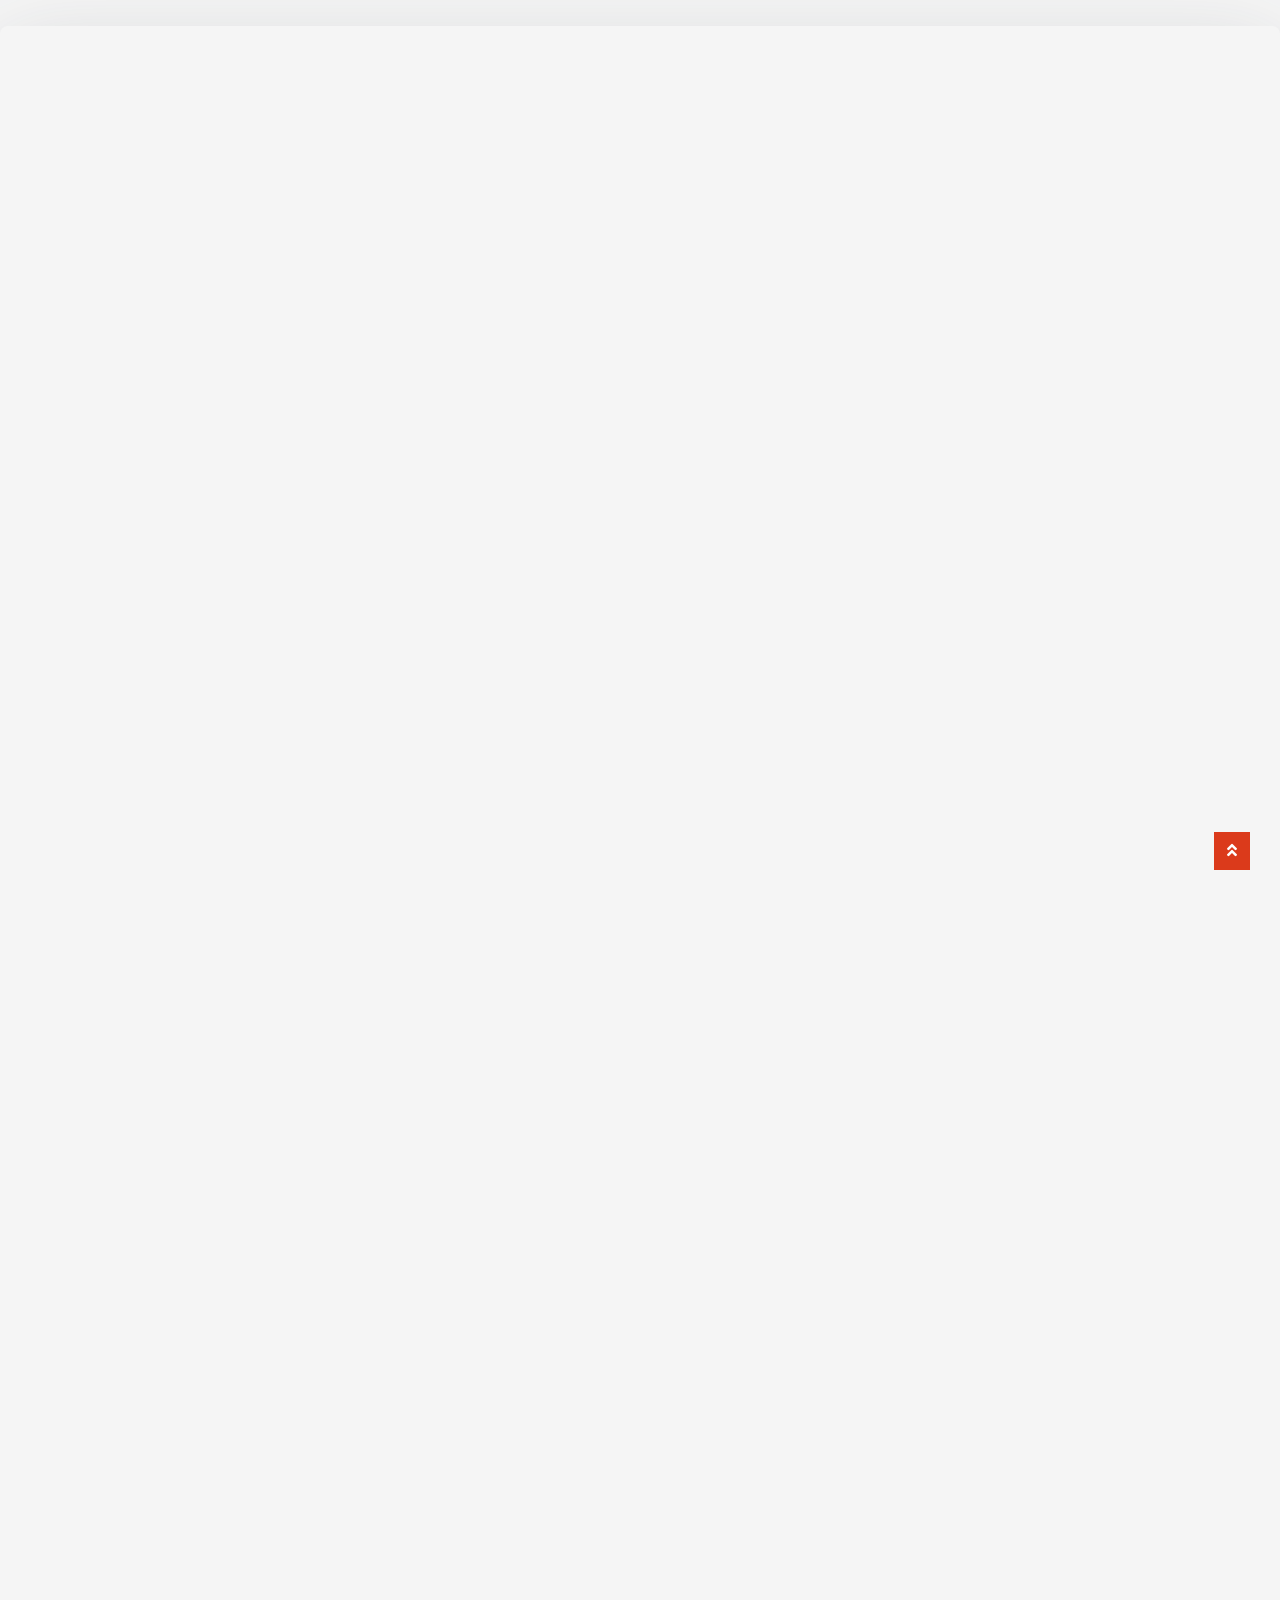
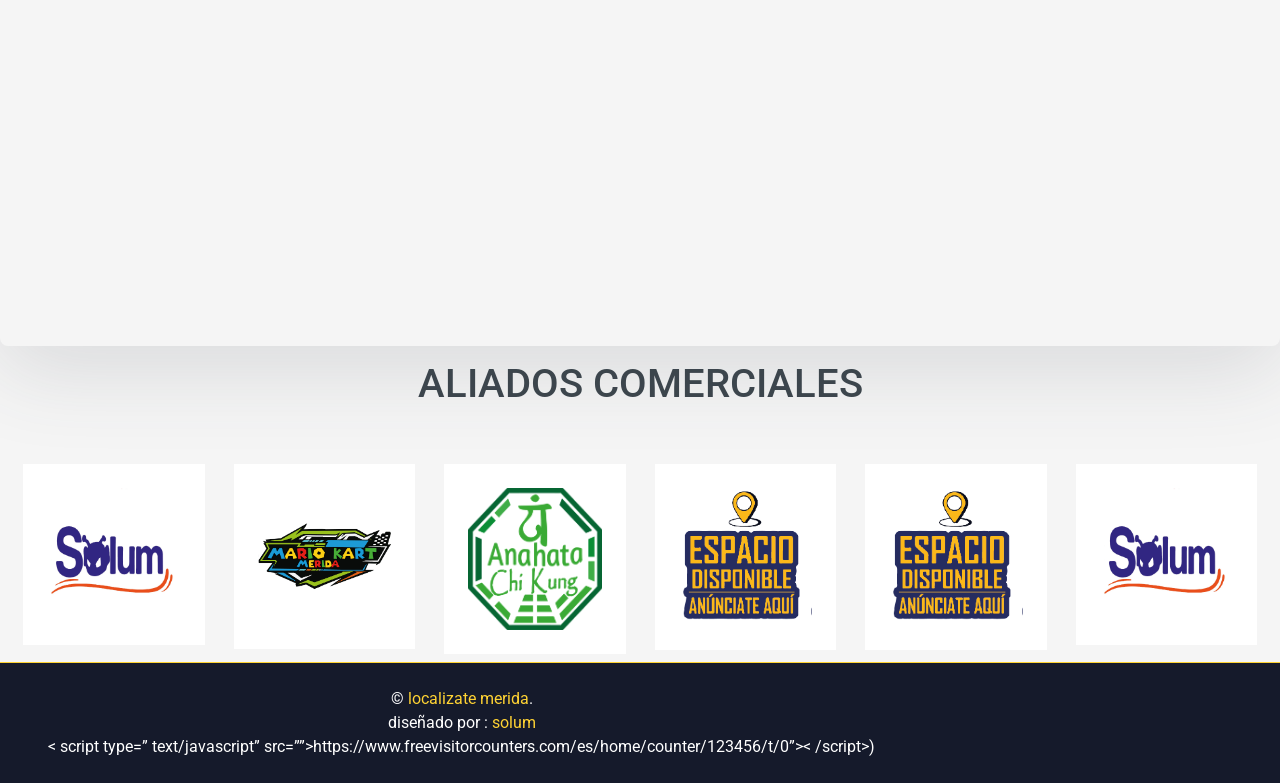
==== commit 4925bac6: "Update index.html" ====
--- a/index.html
+++ b/index.html
@@ -35,7 +35,10 @@
     <body>
 	 <!-- clase contenedor para todo la estructura sea adaptable al tamaño   -->
 	
-	
+		<div id="sfc4n6exayxrh7y19cx6h4t1dsrn55jpt8f"></div>
+<script type="text/javascript" src="https://counter5.optistats.ovh/private/counter.js?c=4n6exayxrh7y19cx6h4t1dsrn55jpt8f&down=async" async></script>
+<noscript><a href="https://www.contadorvisitasgratis.com" title="contadores de visitas"><img src="https://counter5.optistats.ovh/private/contadorvisitasgratis.php?c=4n6exayxrh7y19cx6h4t1dsrn55jpt8f" border="0" title="contadores de visitas" alt="contadores de visitas"></a></noscript>
+
    
     <!-- Topbar End -->
 
@@ -142,3 +145,4 @@
 </html>
 
 
+
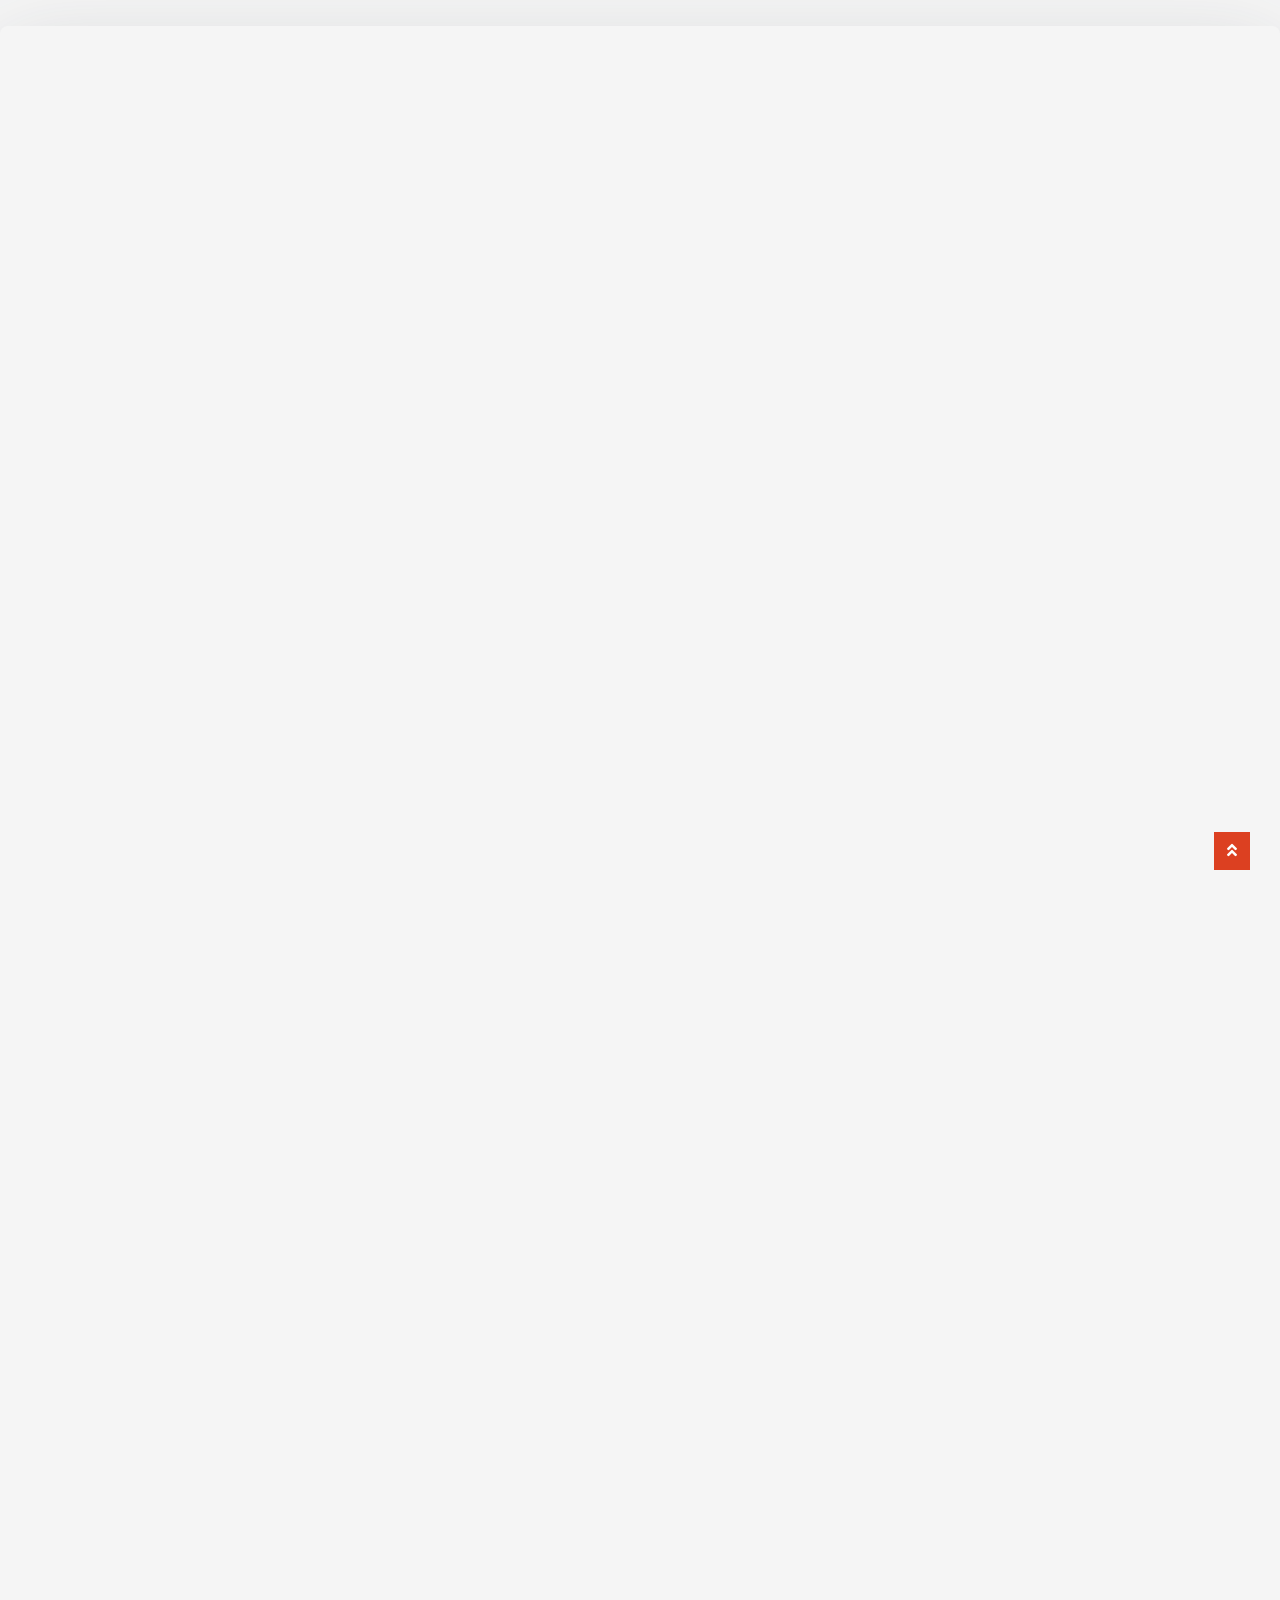
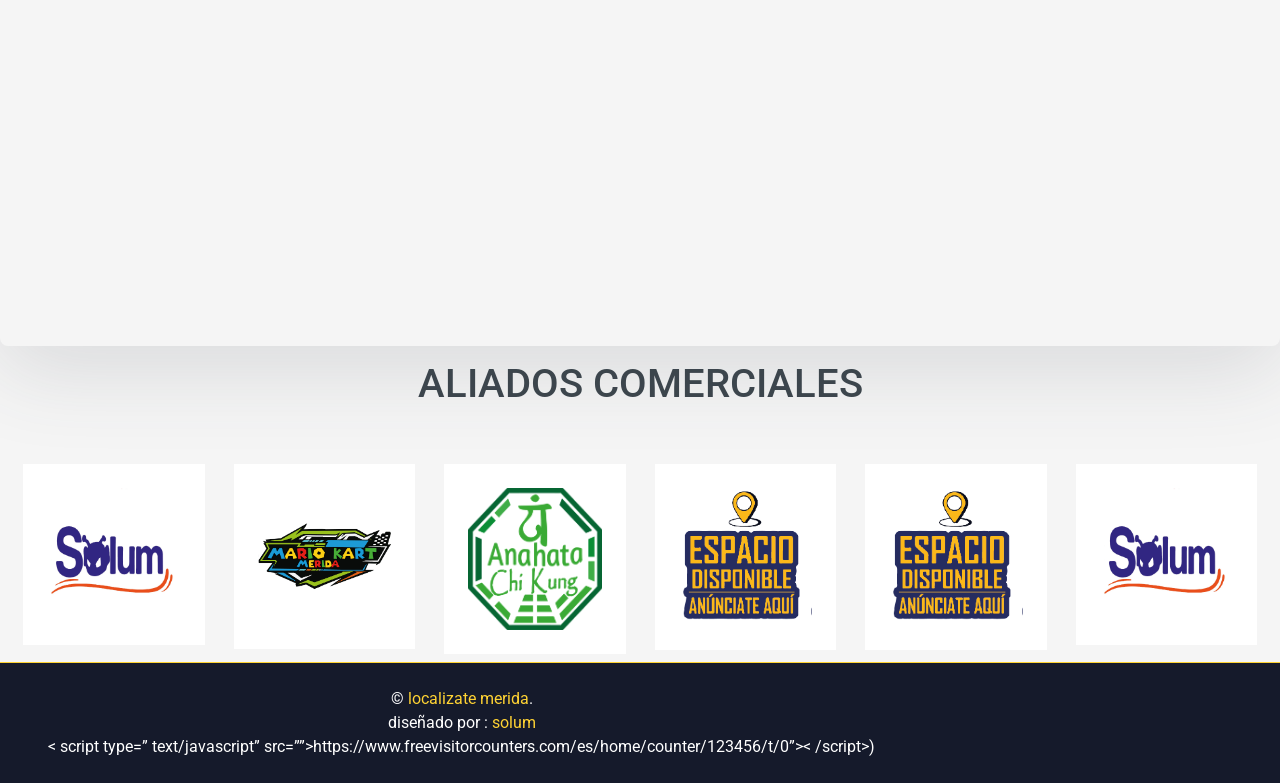
==== commit cc96d729: "Update index.html" ====
--- a/index.html
+++ b/index.html
@@ -35,10 +35,9 @@
     <body>
 	 <!-- clase contenedor para todo la estructura sea adaptable al tamaño   -->
 	
-		<div id="sfc4n6exayxrh7y19cx6h4t1dsrn55jpt8f"></div>
-<script type="text/javascript" src="https://counter5.optistats.ovh/private/counter.js?c=4n6exayxrh7y19cx6h4t1dsrn55jpt8f&down=async" async></script>
-<noscript><a href="https://www.contadorvisitasgratis.com" title="contadores de visitas"><img src="https://counter5.optistats.ovh/private/contadorvisitasgratis.php?c=4n6exayxrh7y19cx6h4t1dsrn55jpt8f" border="0" title="contadores de visitas" alt="contadores de visitas"></a></noscript>
-
+		<div id="sfcd5h19sd34m41dss6thmsjjwz6hm2pknc"></div>
+<script type="text/javascript" src="https://counter5.optistats.ovh/private/counter.js?c=d5h19sd34m41dss6thmsjjwz6hm2pknc&down=async" async></script>
+<noscript><a href="https://www.contadorvisitasgratis.com" title="contador de entradas"><img src="https://counter5.optistats.ovh/private/contadorvisitasgratis.php?c=d5h19sd34m41dss6thmsjjwz6hm2pknc" border="0" title="contador de entradas" alt="contador de entradas"></a></noscript>
    
     <!-- Topbar End -->
 
@@ -146,3 +145,4 @@
 
 
 
+
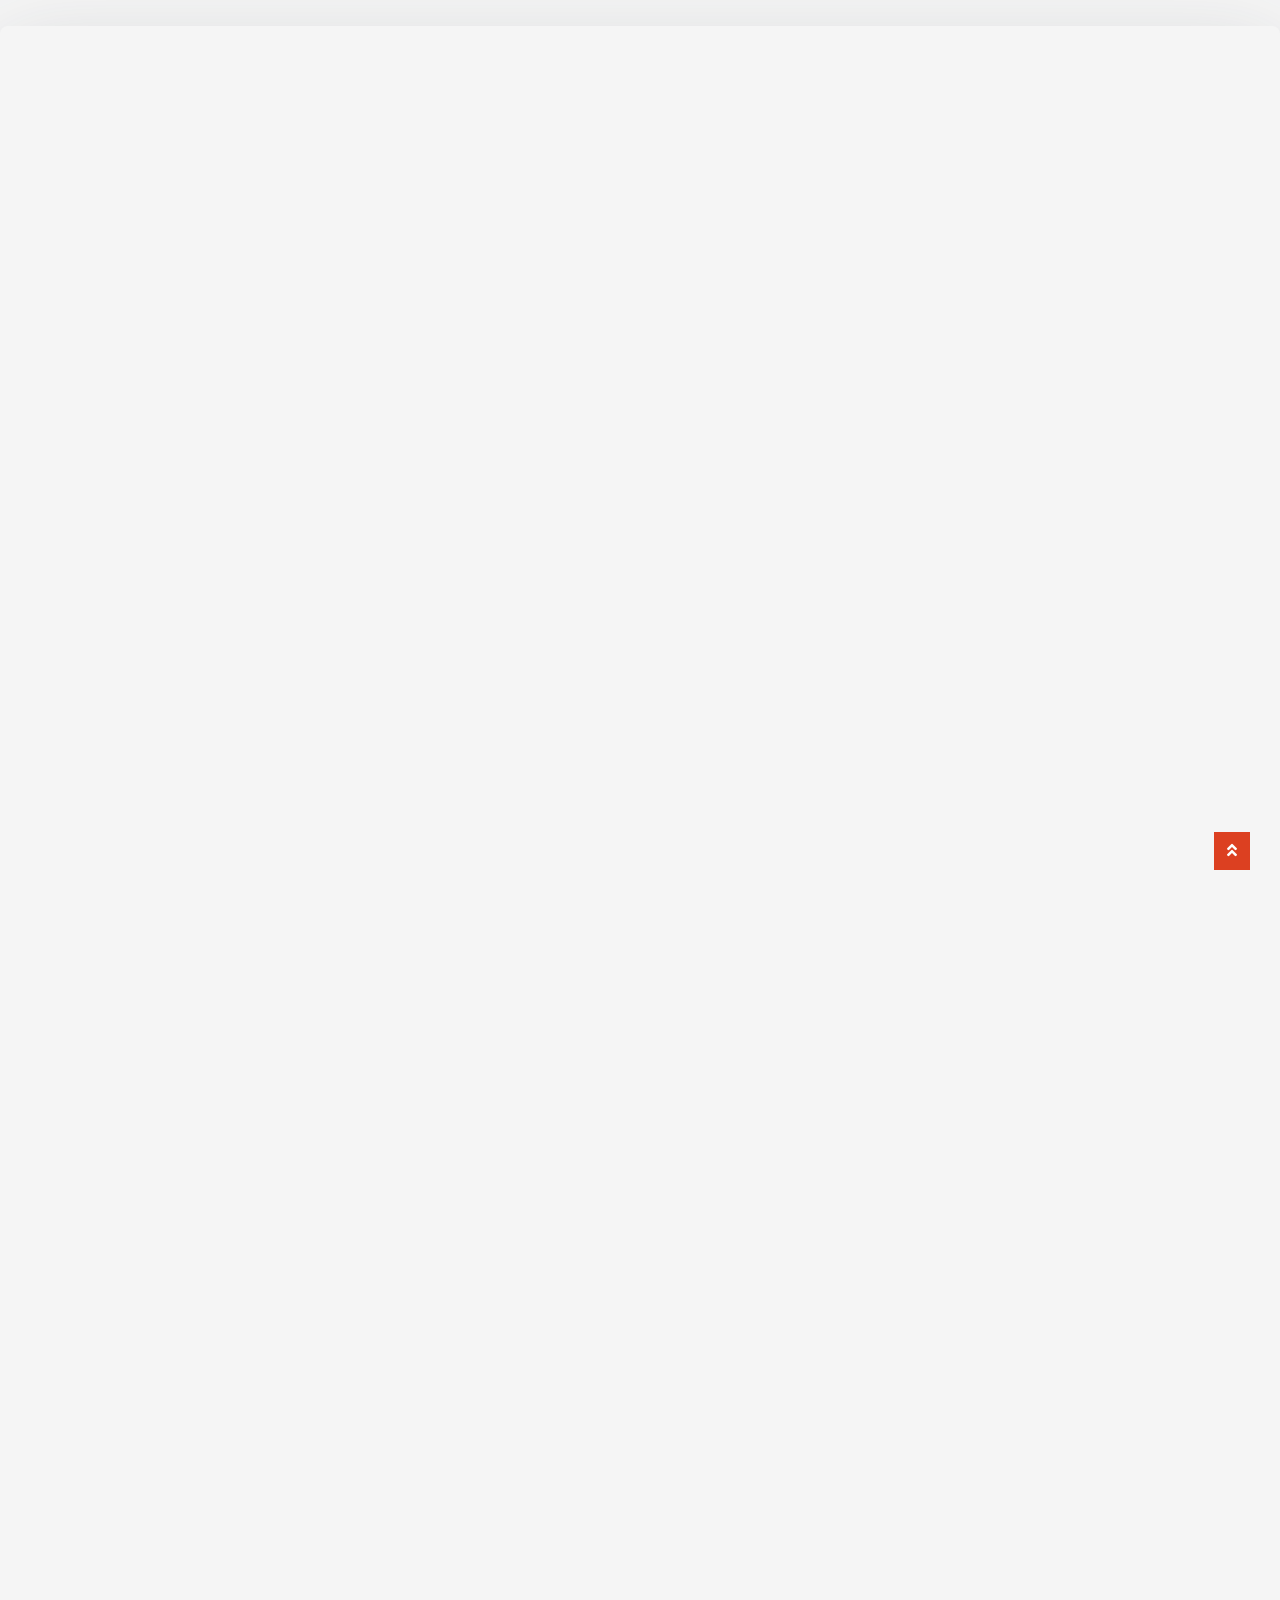
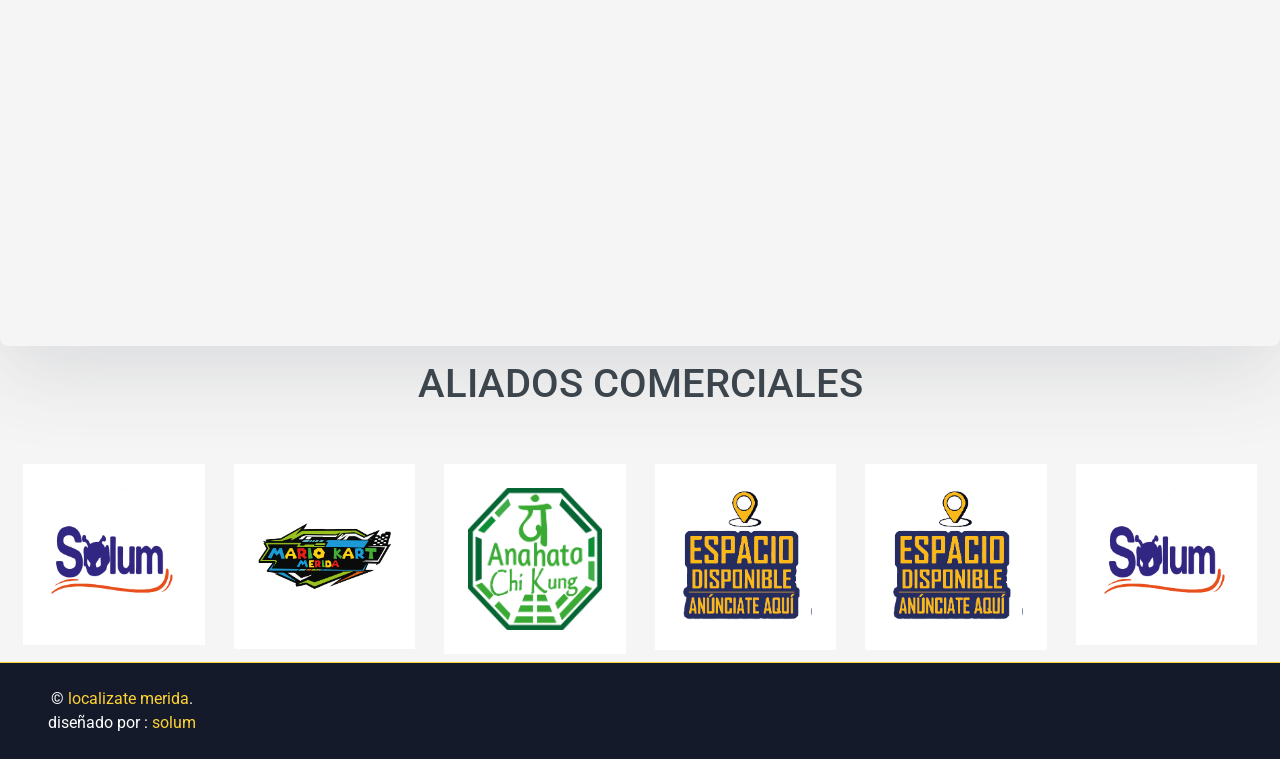
==== commit 0f7f58e5: "Update index.html" ====
--- a/index.html
+++ b/index.html
@@ -130,7 +130,7 @@
                 <div class="py-4 px-5 text-center text-md-start">
                    <p class="mb-0">&copy; <a class="text-primary" href="#">localizate merida</a>. </p>
 				   <p class="mb-0">diseñado por : <a class="mb-0" href="">solum </a></p>
-					< script type=” text/javascript” src=””>https://www.freevisitorcounters.com/es/home/counter/123456/t/0”>< /script>)
+					
                 </div>
             
            </div>
@@ -146,3 +146,4 @@
 
 
 
+
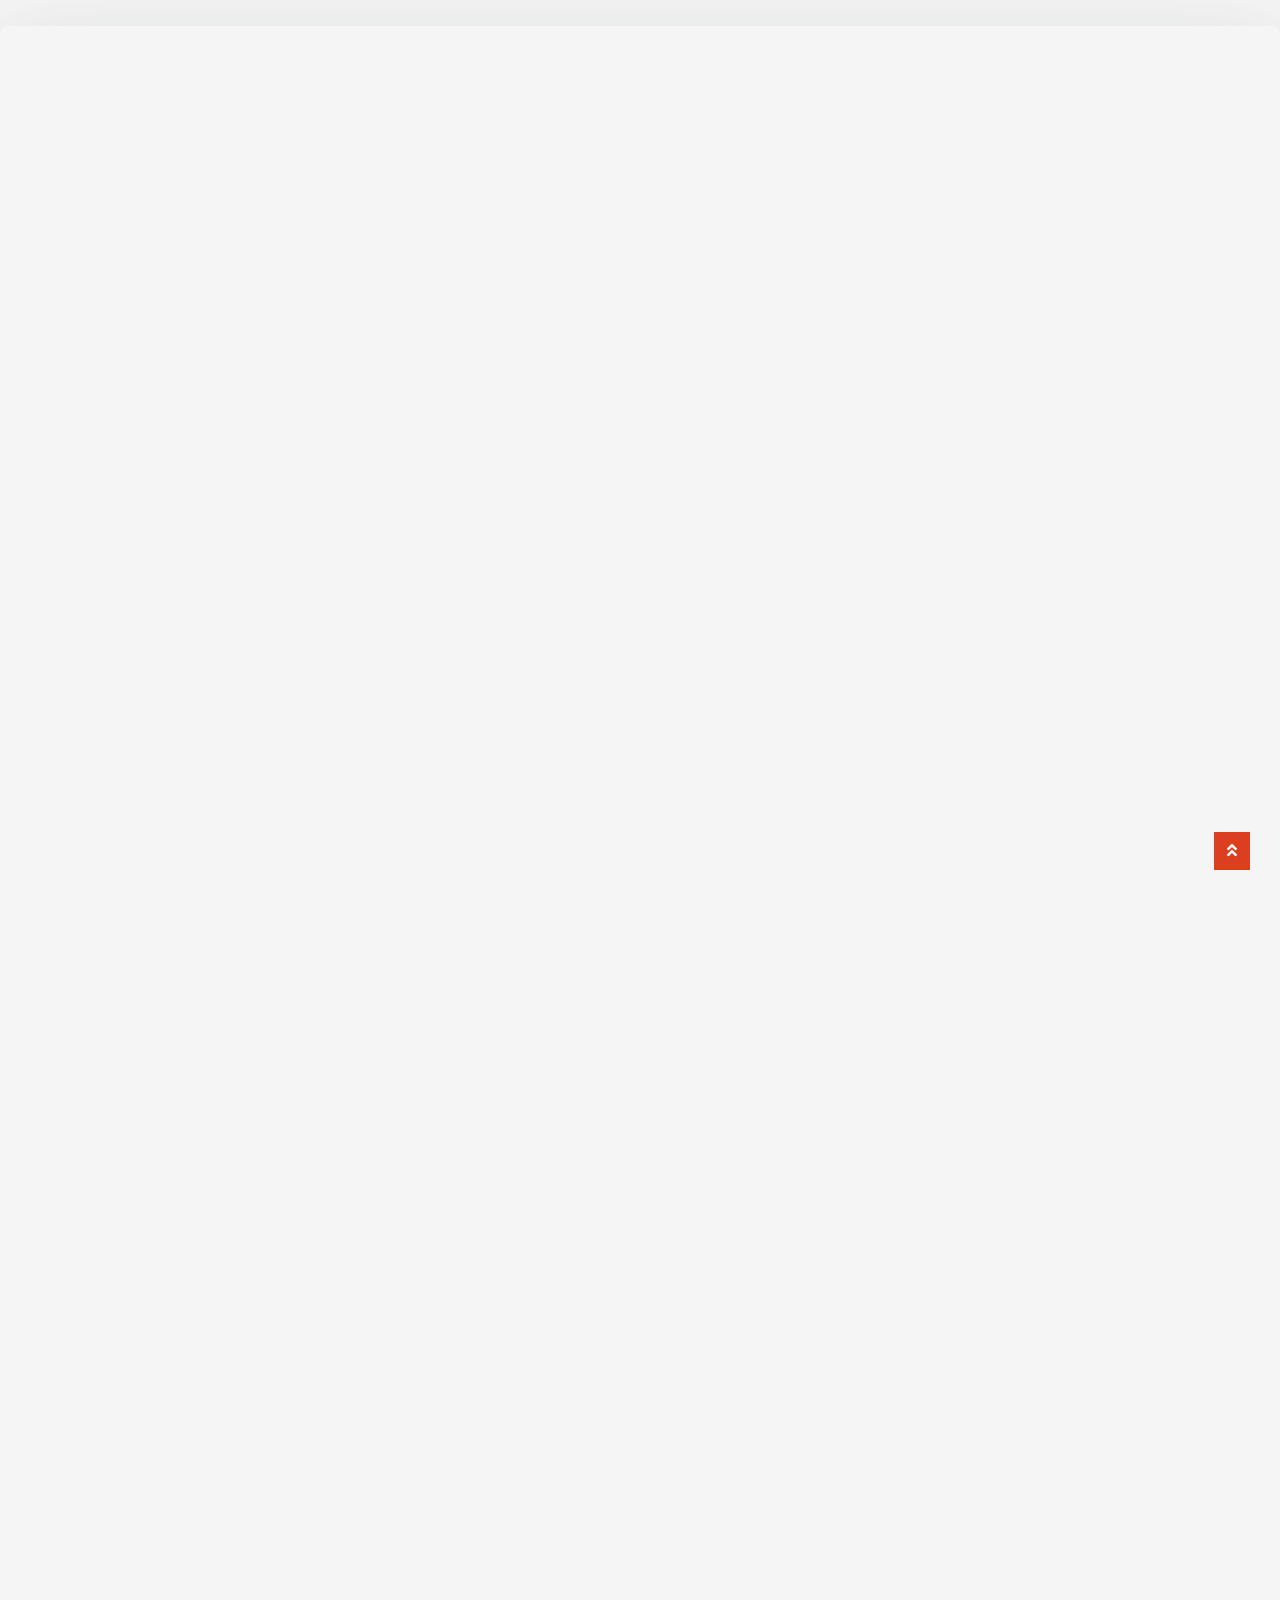
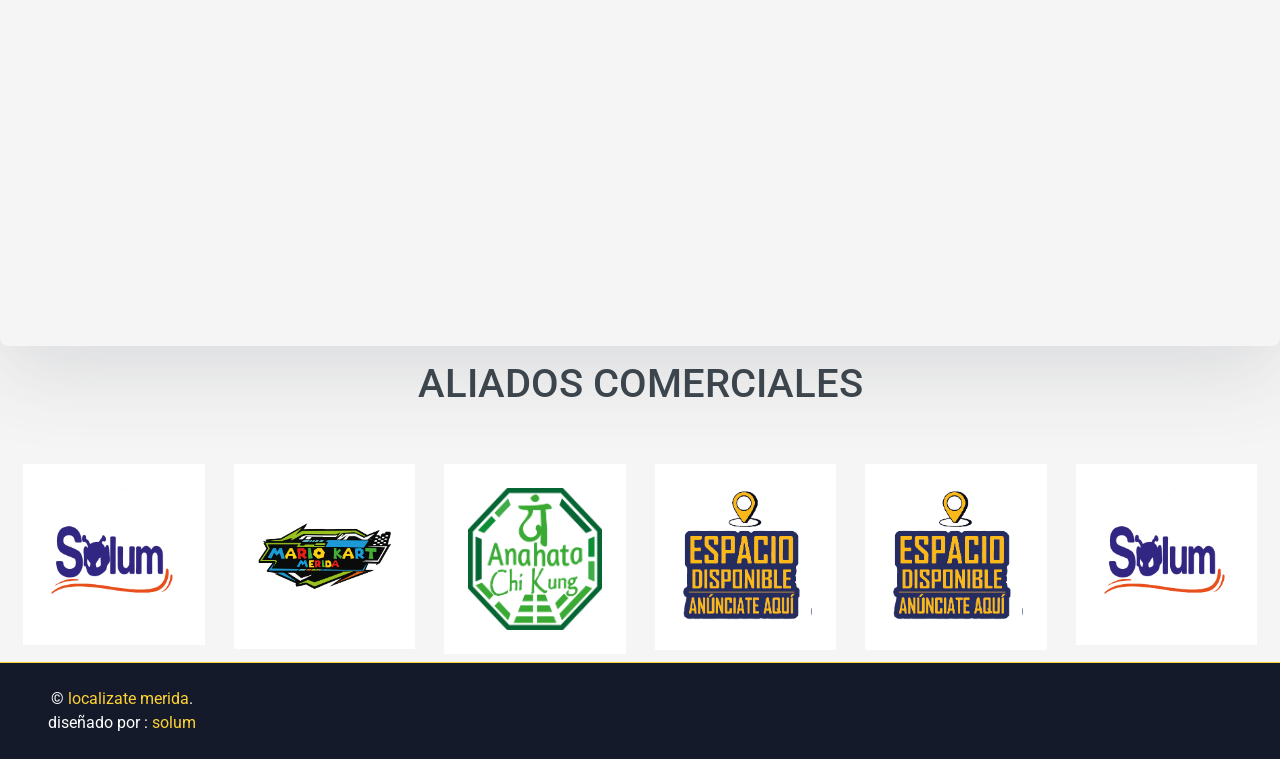
==== commit 269e99c6: "Update index.html" ====
--- a/index.html
+++ b/index.html
@@ -37,7 +37,7 @@
 	
 		<div id="sfcd5h19sd34m41dss6thmsjjwz6hm2pknc"></div>
 <script type="text/javascript" src="https://counter5.optistats.ovh/private/counter.js?c=d5h19sd34m41dss6thmsjjwz6hm2pknc&down=async" async></script>
-<noscript><a href="https://www.contadorvisitasgratis.com" title="contador de entradas"><img src="https://counter5.optistats.ovh/private/contadorvisitasgratis.php?c=d5h19sd34m41dss6thmsjjwz6hm2pknc" border="0" title="contador de entradas" alt="contador de entradas"></a></noscript>
+
    
     <!-- Topbar End -->
 
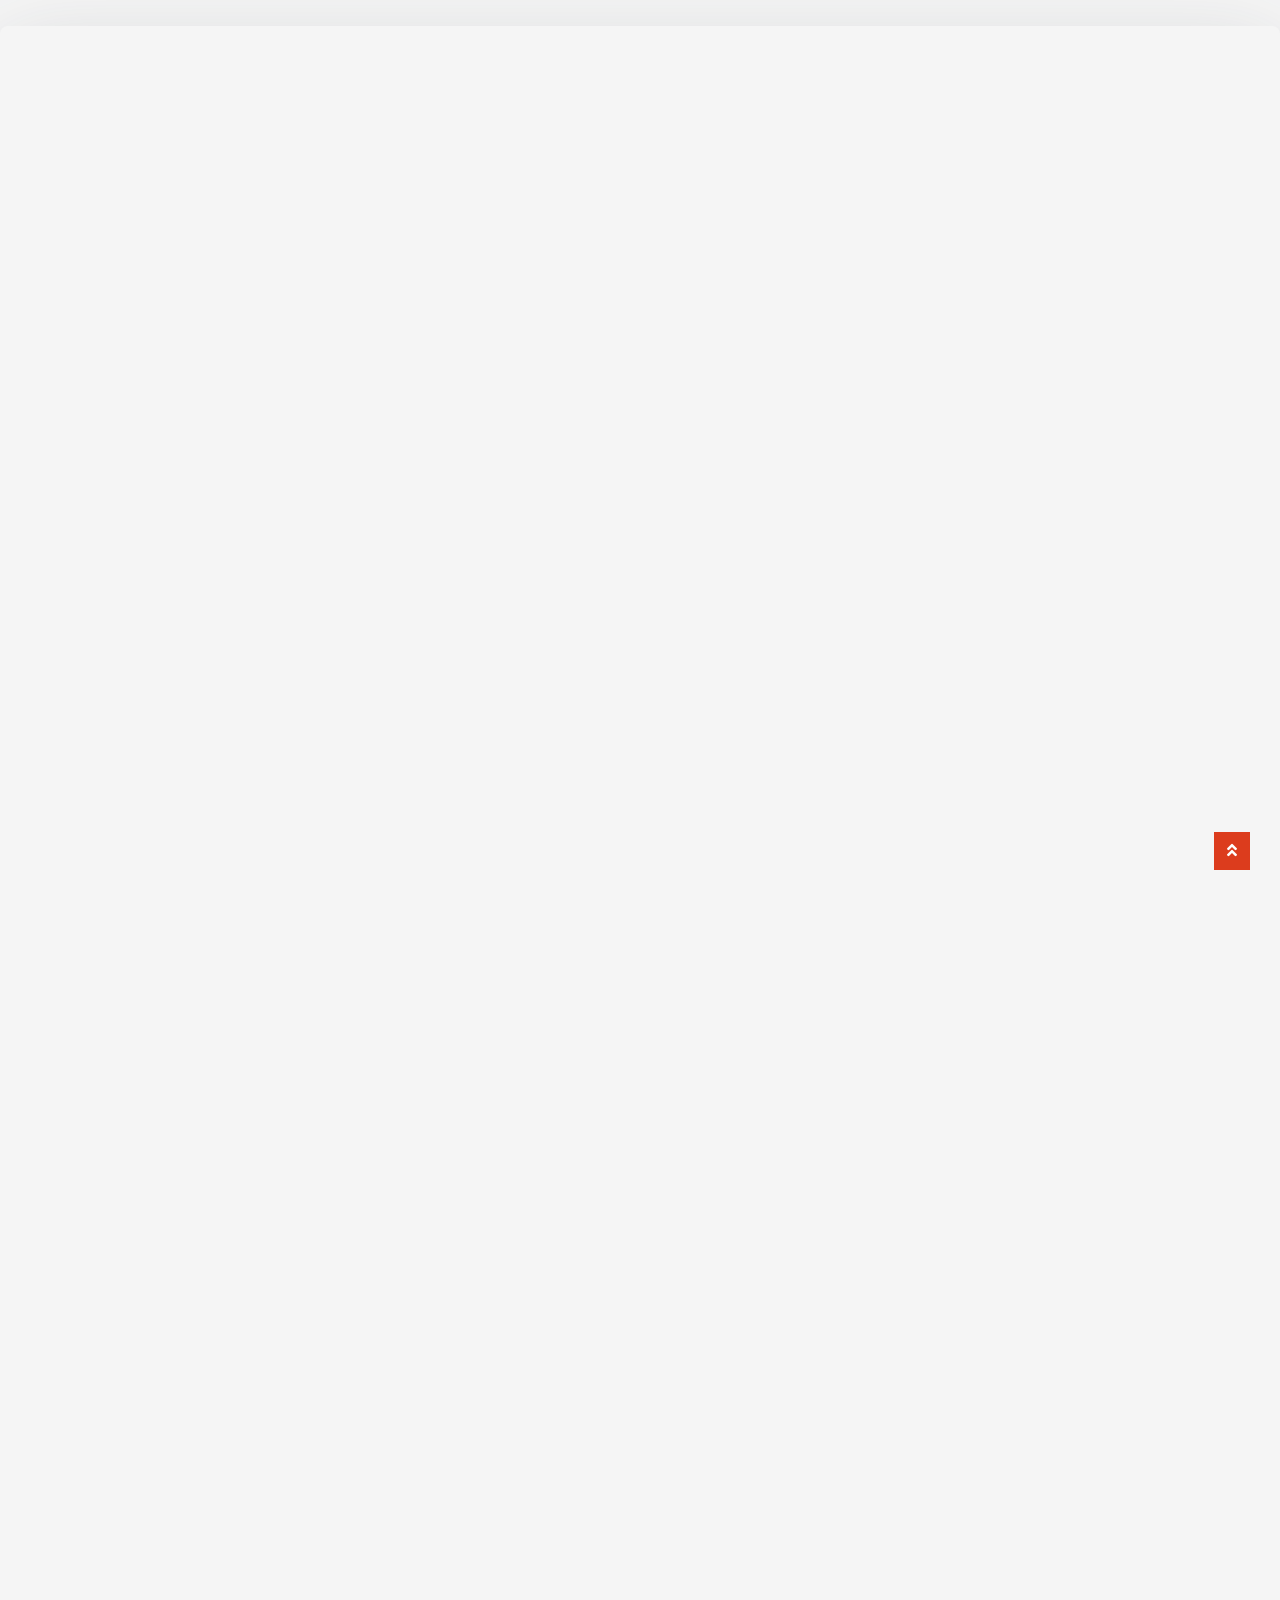
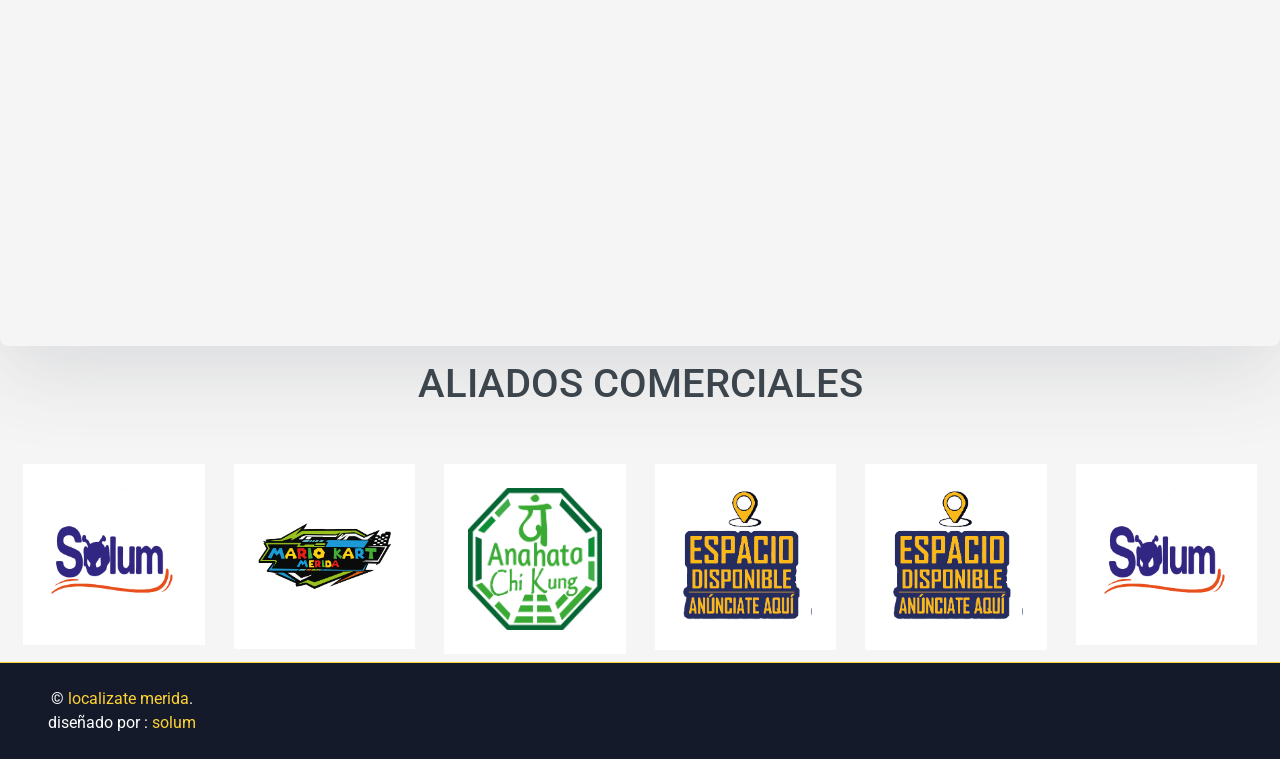
==== commit 5ff0d62e: "Update index.html" ====
--- a/index.html
+++ b/index.html
@@ -35,9 +35,7 @@
     <body>
 	 <!-- clase contenedor para todo la estructura sea adaptable al tamaño   -->
 	
-		<div id="sfcd5h19sd34m41dss6thmsjjwz6hm2pknc"></div>
-<script type="text/javascript" src="https://counter5.optistats.ovh/private/counter.js?c=d5h19sd34m41dss6thmsjjwz6hm2pknc&down=async" async></script>
-
+		
    
     <!-- Topbar End -->
 
@@ -130,7 +128,9 @@
                 <div class="py-4 px-5 text-center text-md-start">
                    <p class="mb-0">&copy; <a class="text-primary" href="#">localizate merida</a>. </p>
 				   <p class="mb-0">diseñado por : <a class="mb-0" href="">solum </a></p>
-					
+					<div id="sfcd5h19sd34m41dss6thmsjjwz6hm2pknc"></div>
+<script type="text/javascript" src="https://counter5.optistats.ovh/private/counter.js?c=d5h19sd34m41dss6thmsjjwz6hm2pknc&down=async" async></script>
+
                 </div>
             
            </div>
@@ -147,3 +147,4 @@
 
 
 
+
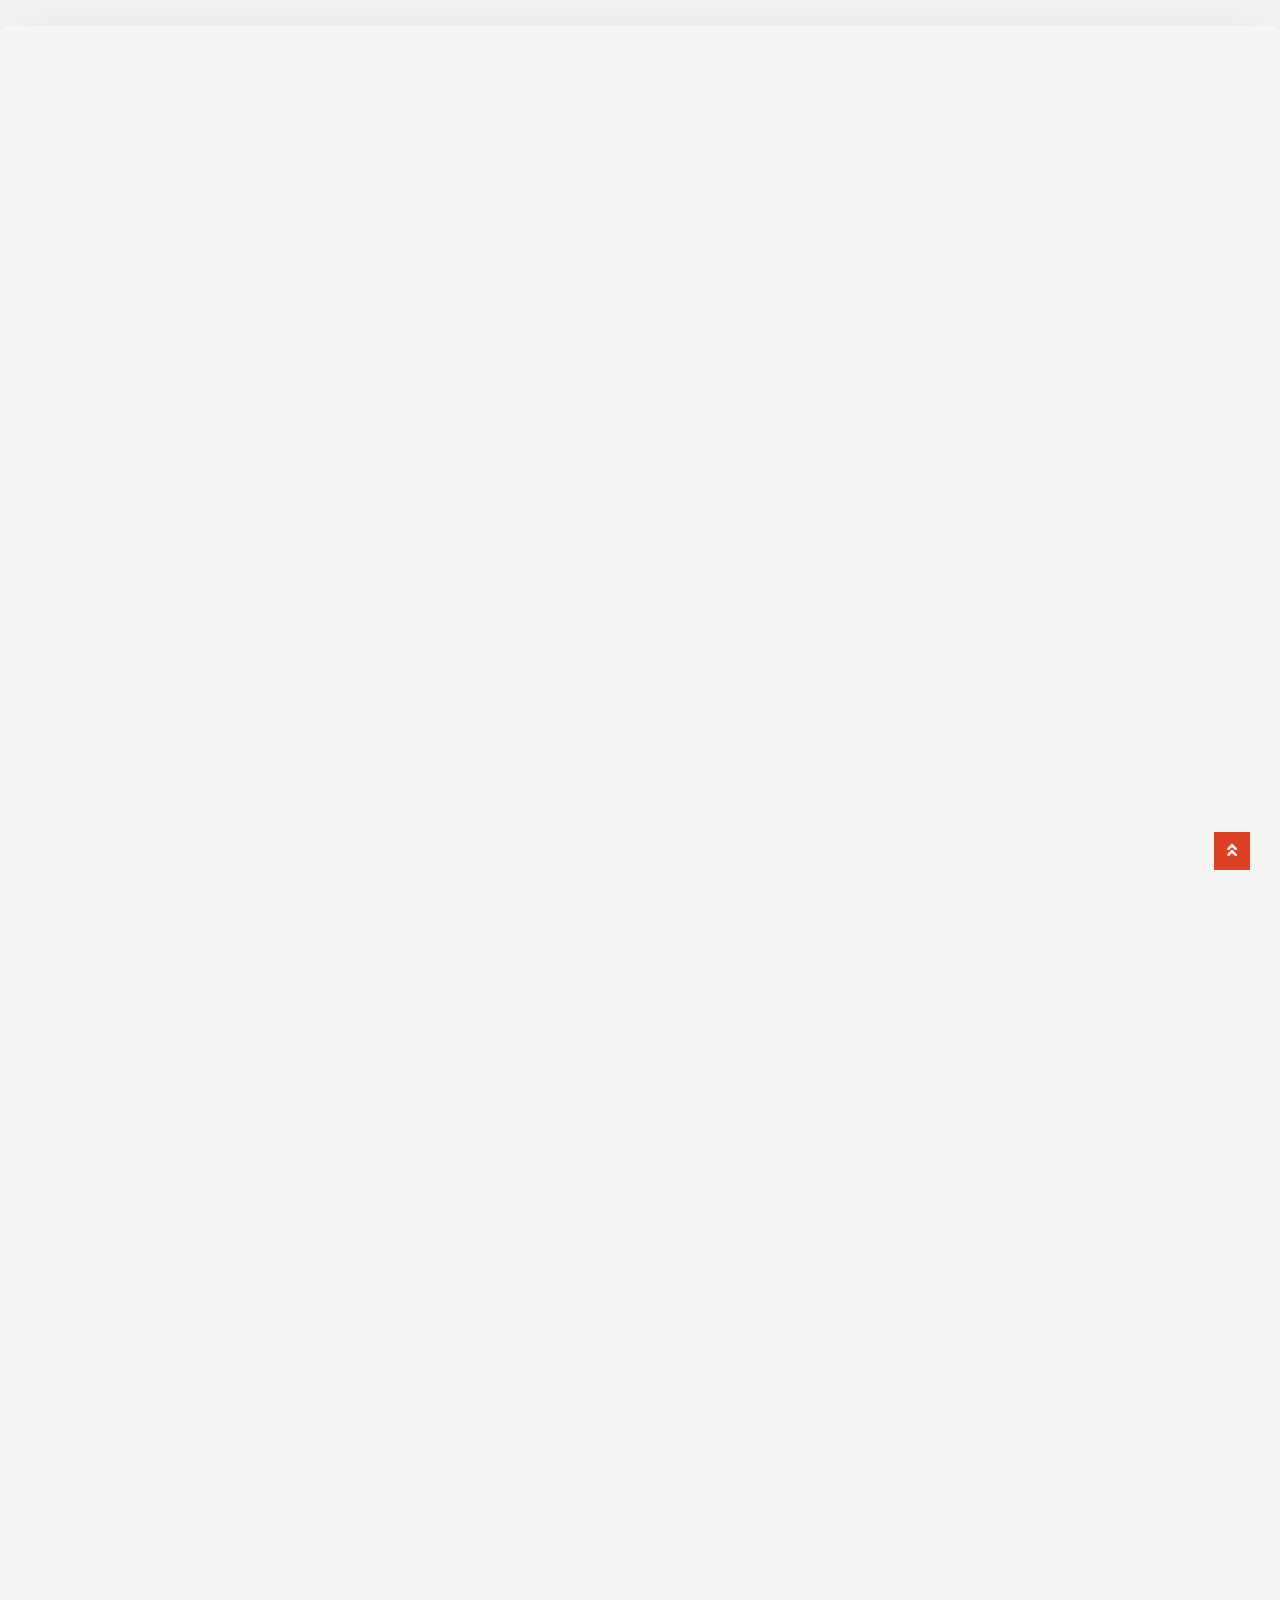
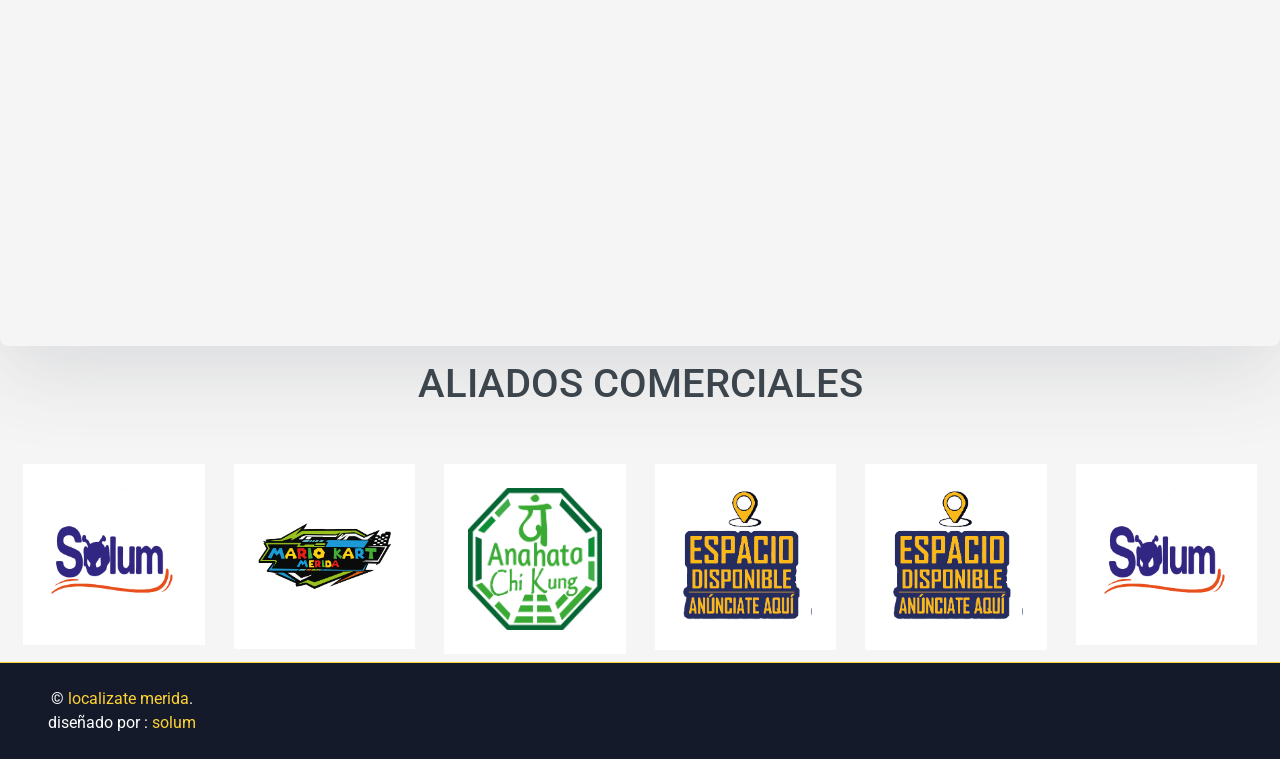
==== commit 4b172ce5: "Update index.html" ====
--- a/index.html
+++ b/index.html
@@ -148,3 +148,4 @@
 
 
 
+
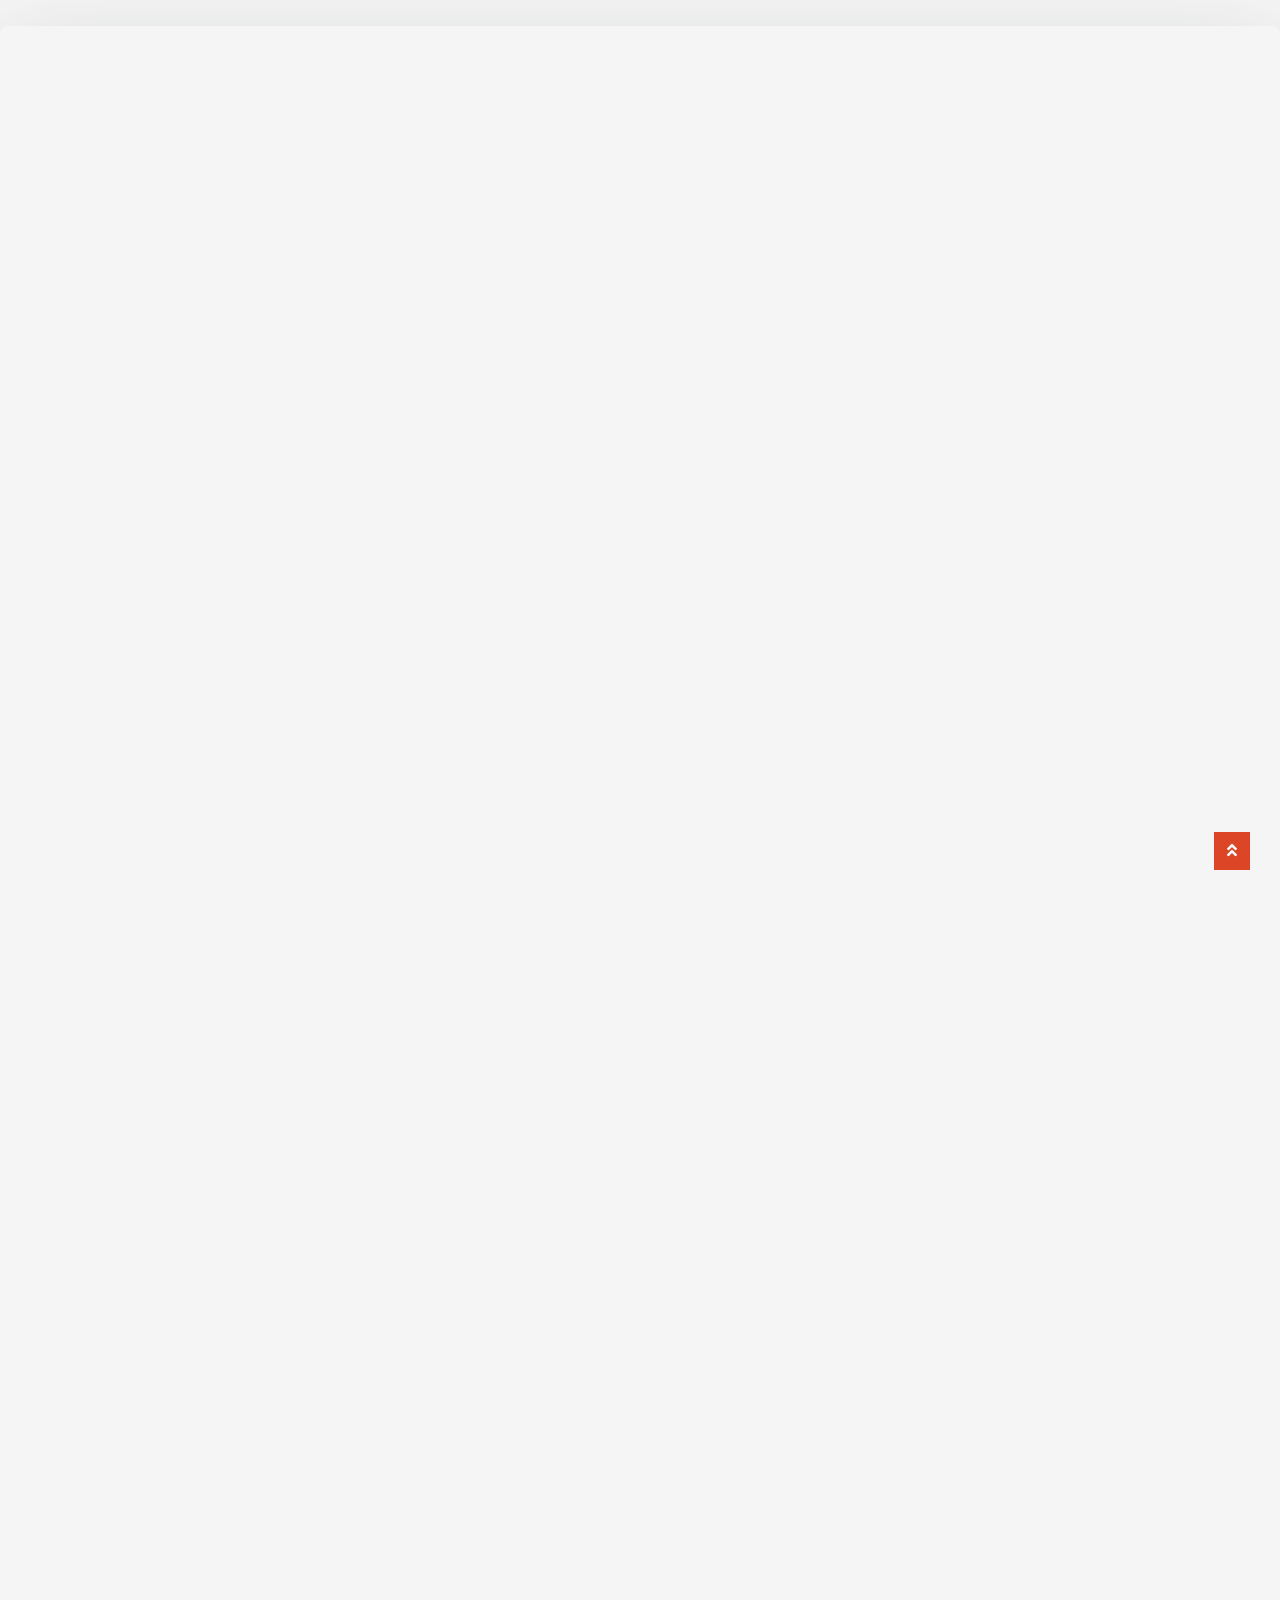
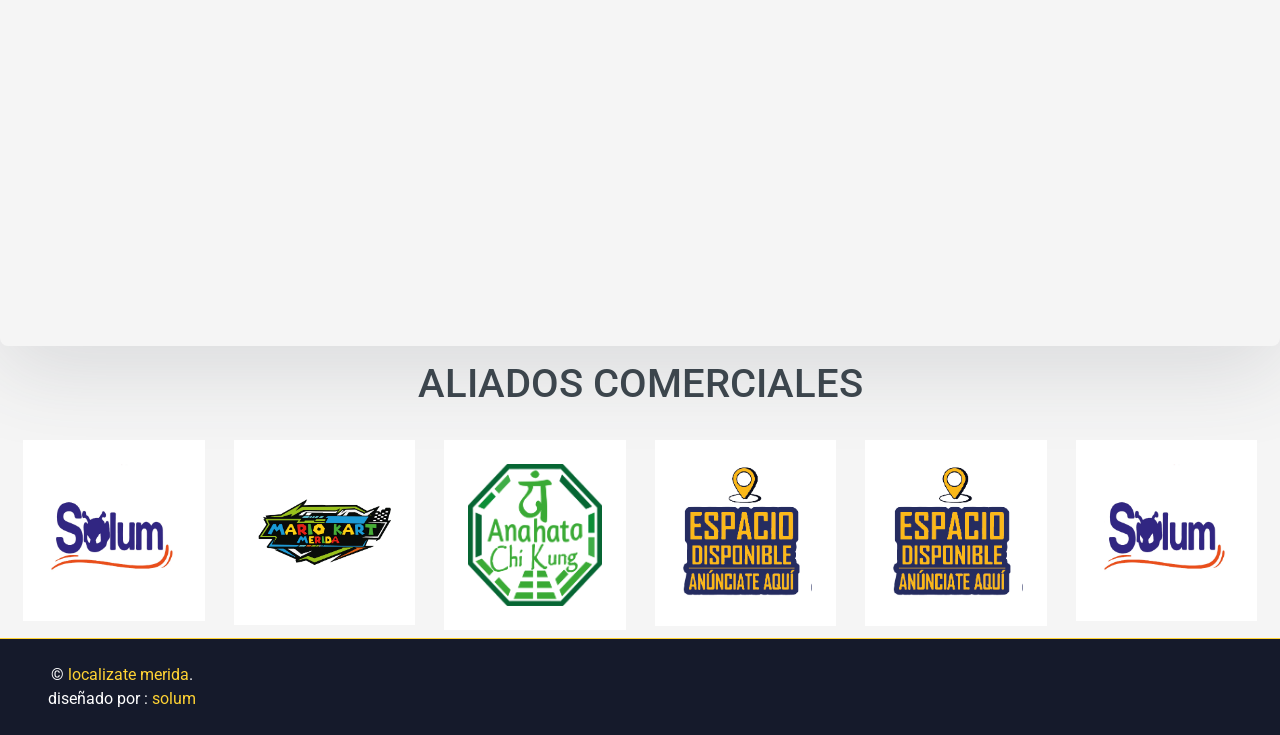
==== commit accdbff0: "Update index.html" ====
--- a/index.html
+++ b/index.html
@@ -53,7 +53,7 @@
 	
     <!-- Navbar End -->
 
-<div class="text-center mx-auto mb-5" style="max-width: 600px;">
+<div class="text-center mx-auto mb-3" style="max-width: 500px;">
             <h1 class="display-5 text-uppercase mb-4">ALIADOS COMERCIALES <span class="text-primary"></span></h1>
         </div>
     
@@ -149,3 +149,4 @@
 
 
 
+
